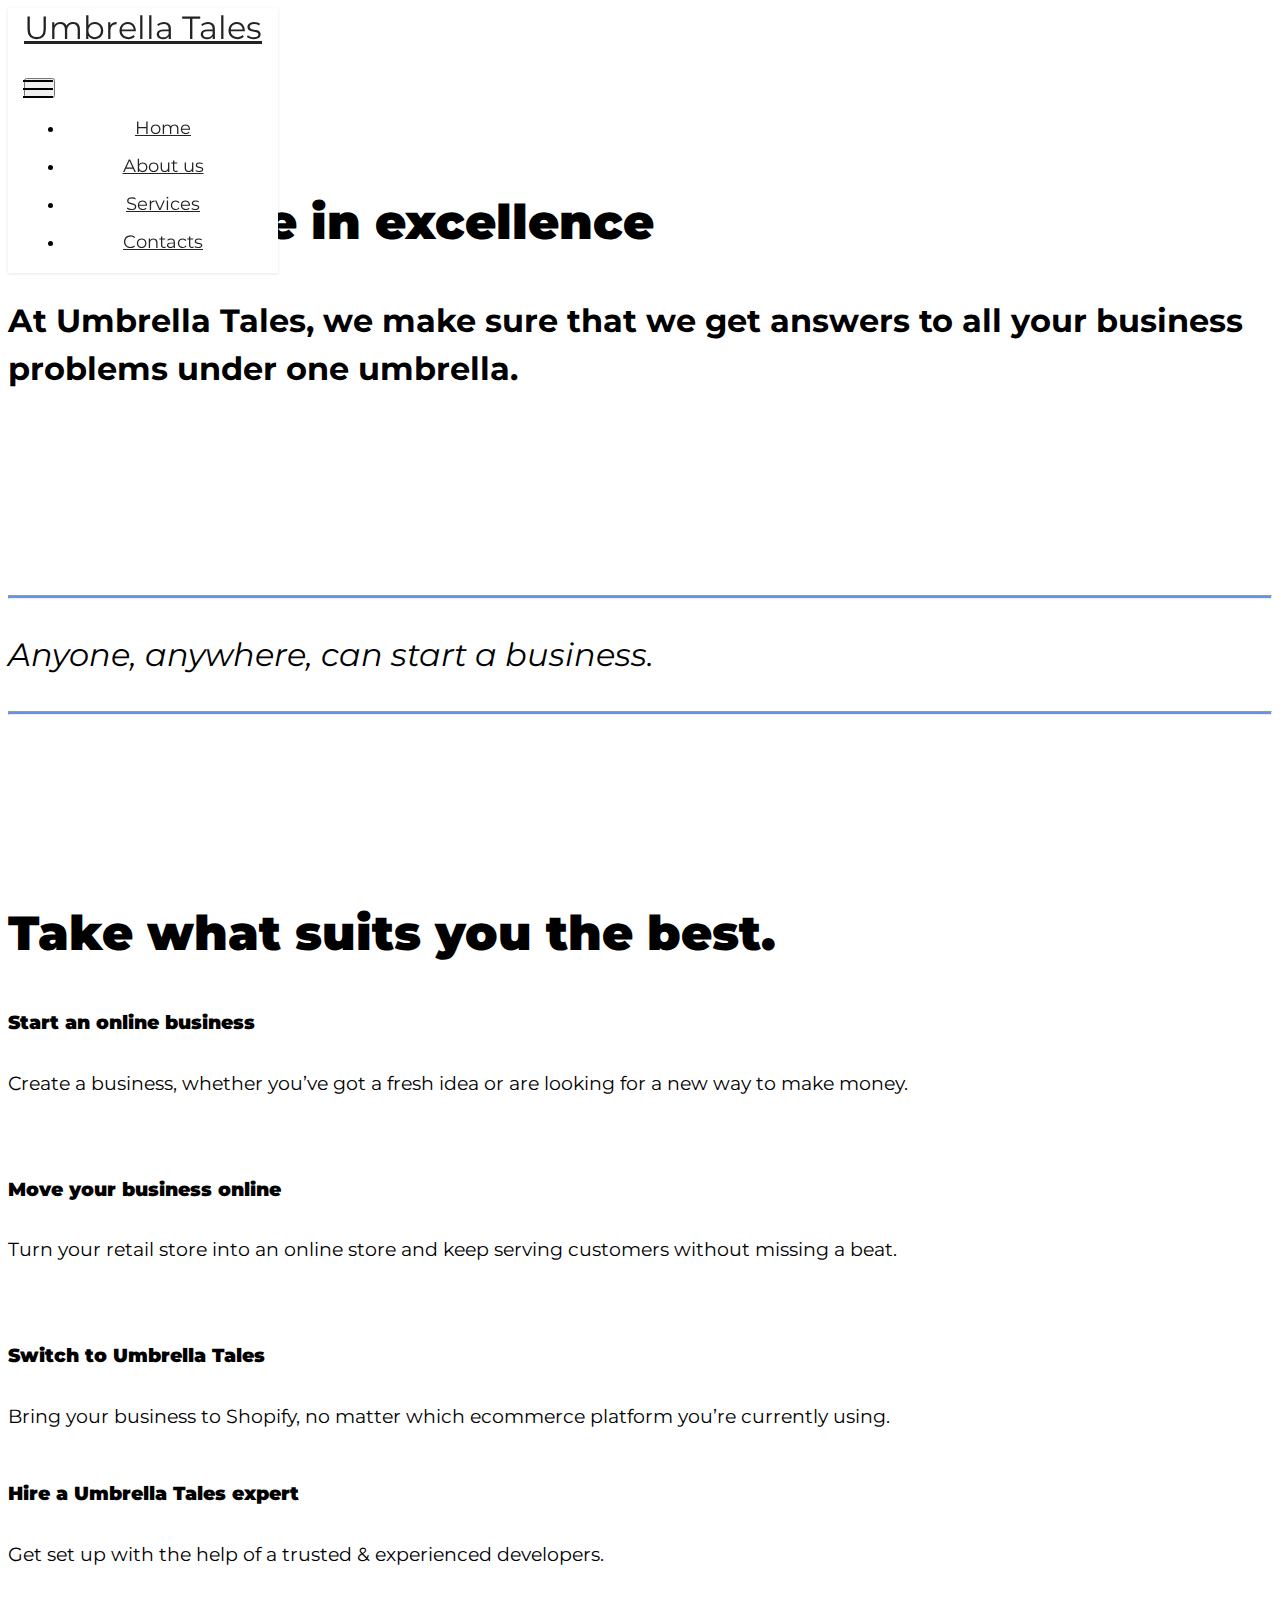
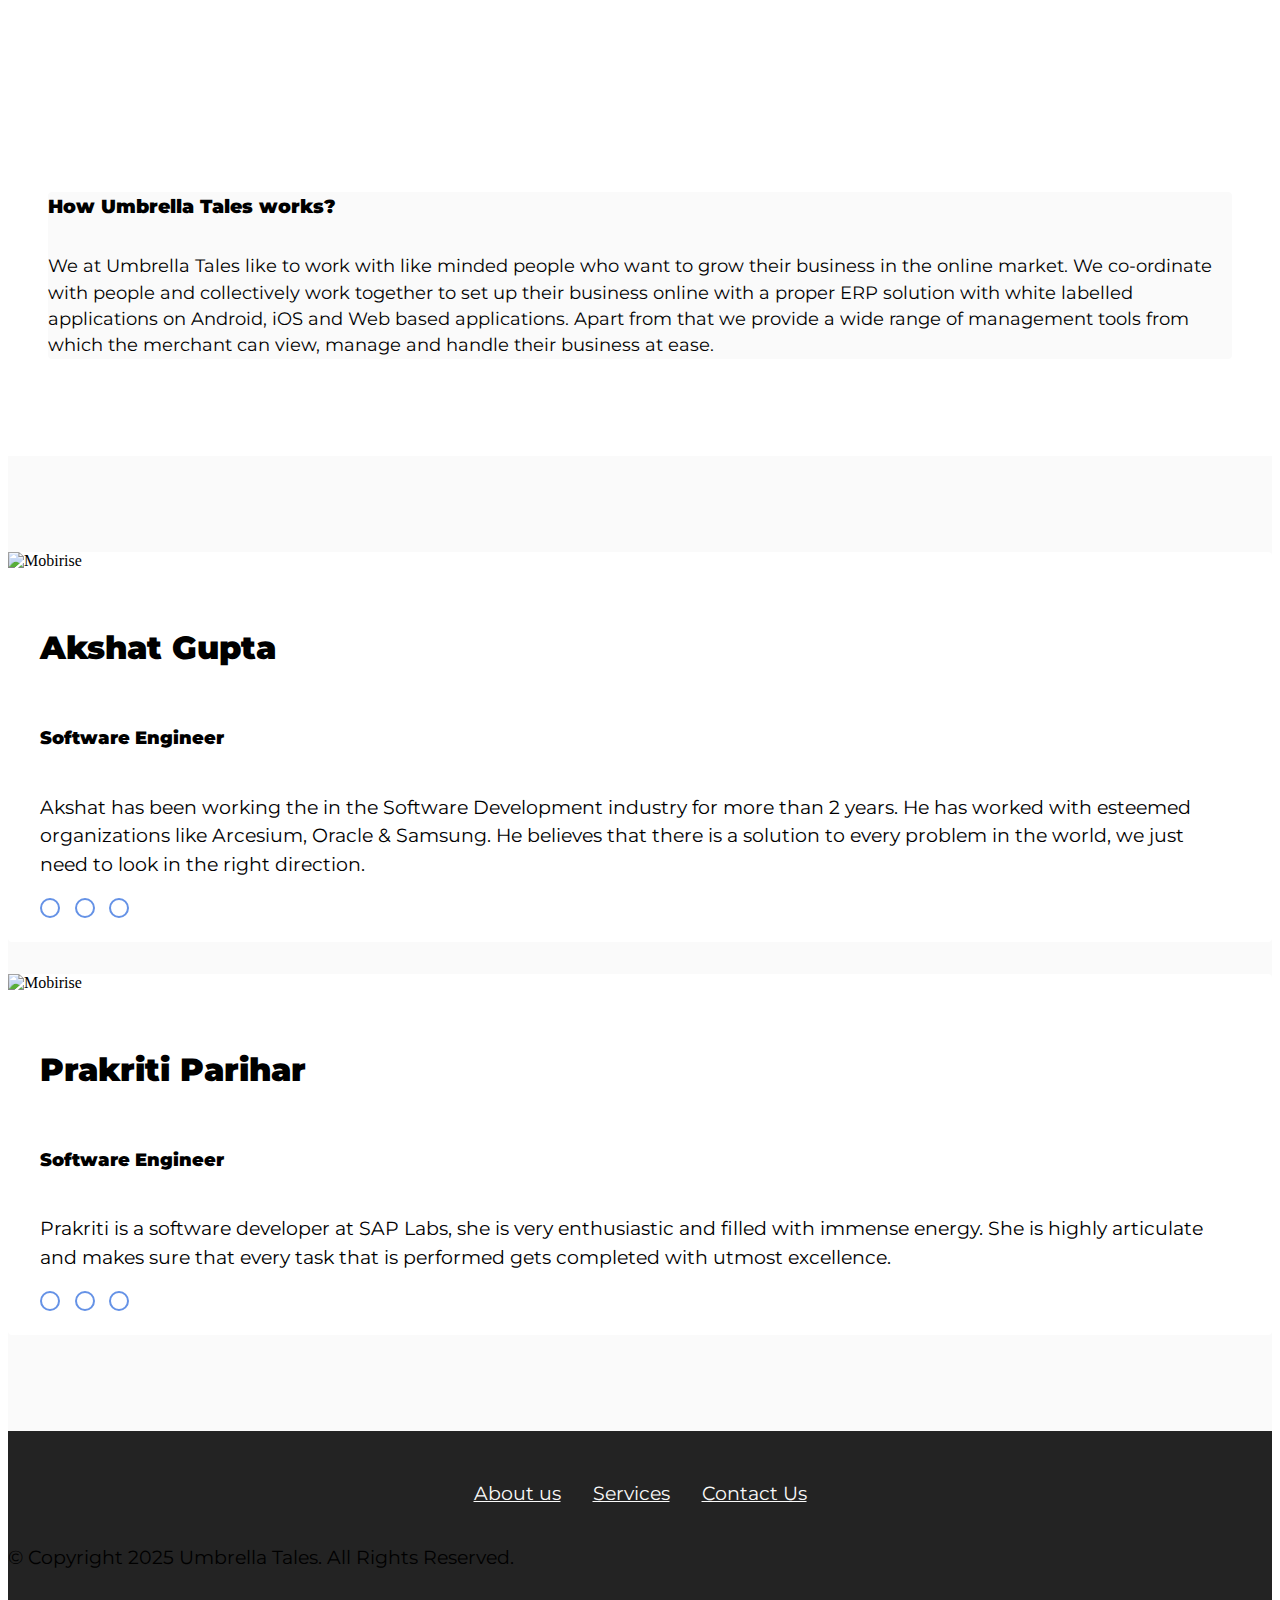
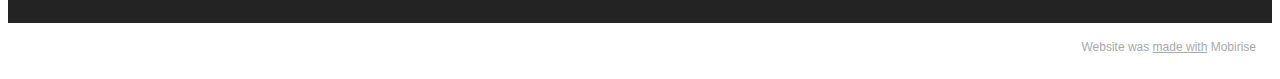
==== aboutUs.html @ 33c02006 "Contact Us changes" ====
<!DOCTYPE html>
<html  >
<head>
  <!-- Site made with Mobirise Website Builder v5.4.1, https://mobirise.com -->
  <meta charset="UTF-8">
  <meta http-equiv="X-UA-Compatible" content="IE=edge">
  <meta name="generator" content="Mobirise v5.4.1, mobirise.com">
  <meta name="viewport" content="width=device-width, initial-scale=1, minimum-scale=1">
  <link rel="shortcut icon" href="assets/images/logo.png" type="image/x-icon">
  <meta name="description" content="">
  
  
  <title>About Us</title>
  <link rel="stylesheet" href="assets/web/assets/mobirise-icons2/mobirise2.css">
  <link rel="stylesheet" href="assets/bootstrap/css/bootstrap.min.css">
  <link rel="stylesheet" href="assets/bootstrap/css/bootstrap-grid.min.css">
  <link rel="stylesheet" href="assets/bootstrap/css/bootstrap-reboot.min.css">
  <link rel="stylesheet" href="assets/dropdown/css/style.css">
  <link rel="stylesheet" href="assets/socicon/css/styles.css">
  <link rel="stylesheet" href="assets/theme/css/style.css">
  <link rel="preload" href="https://fonts.googleapis.com/css?family=Montserrat:100,100i,200,200i,300,300i,400,400i,500,500i,600,600i,700,700i,800,800i,900,900i&display=swap" as="style" onload="this.onload=null;this.rel='stylesheet'">
  <noscript><link rel="stylesheet" href="https://fonts.googleapis.com/css?family=Montserrat:100,100i,200,200i,300,300i,400,400i,500,500i,600,600i,700,700i,800,800i,900,900i&display=swap"></noscript>
  <link rel="preload" as="style" href="assets/mobirise/css/mbr-additional.css"><link rel="stylesheet" href="assets/mobirise/css/mbr-additional.css" type="text/css">
  
  
  
  
</head>
<body>
  
  <section data-bs-version="5.1" class="menu menu1 cid-sIjsQqOO2I" once="menu" id="menu1-z">
    

    <nav class="navbar navbar-dropdown navbar-fixed-top navbar-expand-lg">
        <div class="container-fluid">
            <div class="navbar-brand">
                
                <span class="navbar-caption-wrap"><a class="navbar-caption text-black text-primary display-5" href="index.html">Umbrella Tales</a></span>
            </div>
            <button class="navbar-toggler" type="button" data-toggle="collapse" data-bs-toggle="collapse" data-target="#navbarSupportedContent" data-bs-target="#navbarSupportedContent" aria-controls="navbarNavAltMarkup" aria-expanded="false" aria-label="Toggle navigation">
                <div class="hamburger">
                    <span></span>
                    <span></span>
                    <span></span>
                    <span></span>
                </div>
            </button>
            <div class="collapse navbar-collapse" id="navbarSupportedContent">
                <ul class="navbar-nav nav-dropdown nav-right" data-app-modern-menu="true"><li class="nav-item"><a class="nav-link link text-black text-primary display-4" href="index.html">Home</a></li><li class="nav-item"><a class="nav-link link text-black text-primary display-4" href="aboutUs.html">
                            About us</a></li>
                    <li class="nav-item"><a class="nav-link link text-black text-primary display-4" href="services.html">
                            Services</a></li>
                    <li class="nav-item"><a class="nav-link link text-black text-primary display-4" href="contactUs.html">Contacts</a>
                    </li></ul>
                
                
            </div>
        </div>
    </nav>
</section>

<section data-bs-version="5.1" class="content4 cid-sIk89Qj0rA" id="content4-15">
    
    
    <div class="container">
        <div class="row justify-content-center">
            <div class="title col-md-12 col-lg-10">
                <h3 class="mbr-section-title mbr-fonts-style align-center mb-4 display-2">
                    <strong>We believe in excellence</strong></h3>
                <h4 class="mbr-section-subtitle align-center mbr-fonts-style mb-4 display-5">
                    At Umbrella Tales, we make sure that we get answers to all your business problems under one umbrella.</h4>
                
            </div>
        </div>
    </div>
</section>

<section data-bs-version="5.1" class="content6 cid-sIk8cfd8r8" id="content6-16">
    
    <div class="container">
        <div class="row justify-content-center">
            <div class="col-md-12 col-lg-10">
                <hr class="line">
                <p class="mbr-text align-center mbr-fonts-style my-4 display-5">
                    <em>Anyone, anywhere, can start a business.</em></p>
                <hr class="line">
            </div>
        </div>
    </div>
</section>

<section data-bs-version="5.1" class="features1 cid-sINuZLeB1u" id="features1-1b">
    

    
    <div class="container">
        <div class="row">
            <div class="col-12">
                <h3 class="mbr-section-title mbr-fonts-style align-center mb-0 display-2">
                    <strong>Take what suits you the best.</strong></h3>
                
            </div>
        </div>
        <div class="row">
            <div class="card col-12 col-md-6 col-lg-3">
                <div class="card-wrapper">
                    <div class="card-box align-center">
                        <div class="iconfont-wrapper">
                            <span class="mbr-iconfont mobi-mbri-sites mobi-mbri"></span>
                        </div>
                        <h5 class="card-title mbr-fonts-style display-7"><strong>Start an online business</strong></h5>
                        <p class="card-text mbr-fonts-style display-7">Create a business, whether you’ve got a fresh idea or are looking for a new way to make money.
<br>
<br></p>
                    </div>
                </div>
            </div>
            <div class="card col-12 col-md-6 col-lg-3">
                <div class="card-wrapper">
                    <div class="card-box align-center">
                        <div class="iconfont-wrapper">
                            <span class="mbr-iconfont mobi-mbri-shopping-bag mobi-mbri"></span>
                        </div>
                        <h5 class="card-title mbr-fonts-style display-7"><strong>Move your business online</strong></h5>
                        <p class="card-text mbr-fonts-style display-7">Turn your retail store into an online store and keep serving customers without missing a beat.
<br>
<br></p>
                    </div>
                </div>
            </div>
            <div class="card col-12 col-md-6 col-lg-3">
                <div class="card-wrapper">
                    <div class="card-box align-center">
                        <div class="iconfont-wrapper">
                            <span class="mbr-iconfont mobi-mbri-update mobi-mbri"></span>
                        </div>
                        <h5 class="card-title mbr-fonts-style display-7"><strong>Switch to Umbrella Tales</strong></h5>
                        <p class="card-text mbr-fonts-style display-7">Bring your business to Shopify, no matter which ecommerce platform you’re currently using.<br></p>
                    </div>
                </div>
            </div>
            <div class="card col-12 col-md-6 col-lg-3">
                <div class="card-wrapper">
                    <div class="card-box align-center">
                        <div class="iconfont-wrapper">
                            <span class="mbr-iconfont mobi-mbri-users mobi-mbri"></span>
                        </div>
                        <h5 class="card-title mbr-fonts-style display-7"><strong>Hire a Umbrella Tales expert</strong></h5>
                        <p class="card-text mbr-fonts-style display-7">Get set up with the help of a trusted &amp; experienced developers.<br>
<br></p>
                    </div>
                </div>
            </div>
        </div>
    </div>
</section>

<section data-bs-version="5.1" class="content7 cid-sIk895sMRL" id="content7-14">
    
    <div class="container">
        <div class="row justify-content-center">
            <div class="col-12 col-md-10">
                <blockquote>
                <h5 class="mbr-section-title mbr-fonts-style mb-2 display-7"><strong>How Umbrella Tales works?</strong></h5>
                <p class="mbr-text mbr-fonts-style display-4">We at Umbrella Tales like to work with like minded people who want to grow their business in the online market. We co-ordinate with people and collectively work together to set up their business online with a proper ERP solution with white labelled applications on Android, iOS and Web based applications. Apart from that we provide a wide range of management tools from which the merchant can view, manage and handle their business at ease.</p></blockquote>
            </div>
        </div>
    </div>
</section>

<section data-bs-version="5.1" class="team2 cid-sIk86ZaTIo" xmlns="http://www.w3.org/1999/html" id="team2-13">
    
    
    <div class="container">
        <div class="card">
            <div class="card-wrapper">
                <div class="row align-items-center">
                    <div class="col-12 col-md-4">
                        <div class="image-wrapper">
                            <img src="assets/images/1625663175233.jpg" alt="Mobirise">
                        </div>
                    </div>
                    <div class="col-12 col-md">
                        <div class="card-box">
                            <h5 class="card-title mbr-fonts-style m-0 display-5">
                                <strong>Akshat Gupta</strong></h5>
                            <h6 class="card-subtitle mbr-fonts-style mb-3 display-4">
                                <strong>Software Engineer</strong></h6>
                            <p class="mbr-text mbr-fonts-style display-7">
                                Akshat has been working the in the Software Development industry for more than 2 years. He has worked with esteemed organizations like Arcesium, Oracle &amp; Samsung. He believes that there is a solution to every problem in the world, we just need to look in the right direction.</p>
                            <div class="social-row display-7">
                                <div class="soc-item">
                                    <a href="https://www.linkedin.com/in/gupta-akshat/" target="_blank">
                                        <span class="mbr-iconfont socicon-linkedin socicon"></span>
                                    </a>
                                </div>
                                <div class="soc-item">
                                    <a href="mailto:tales.umbrella@gmail.com">
                                        <span class="mbr-iconfont socicon-mail socicon"></span>
                                    </a>
                                </div>
                                <div class="soc-item">
                                    <a href="https://instagram.com/mobirise" target="_blank">
                                        <span class="mbr-iconfont socicon socicon-instagram"></span>
                                    </a>
                                </div>
                                
                                
                            </div>
                        </div>
                    </div>
                </div>
            </div>
        </div>
        <div class="card">
            <div class="card-wrapper">
                <div class="row align-items-center">
                    <div class="col-12 col-md-4">
                        <div class="image-wrapper">
                            <img src="assets/images/1621839331502.jpg" alt="Mobirise">
                        </div>
                    </div>
                    <div class="col-12 col-md">
                        <div class="card-box">
                            <h5 class="card-title mbr-fonts-style m-0 display-5">
                                <strong>Prakriti Parihar</strong></h5>
                            <h6 class="card-subtitle mbr-fonts-style mb-3 display-4">
                                <strong>Software Engineer</strong></h6>
                            <p class="mbr-text mbr-fonts-style display-7">
                                Prakriti is a software developer at SAP Labs, she is very enthusiastic and filled with immense energy. She is highly articulate and makes sure that every task that is performed gets completed with utmost excellence.</p>
                            <div class="social-row display-7">
                                <div class="soc-item">
                                    <a href="https://www.linkedin.com/in/prakriti-parihar/">
                                        <span class="mbr-iconfont socicon-linkedin socicon"></span>
                                    </a>
                                </div>
                                <div class="soc-item">
                                    <a href="mailto:tales.umbrella@gmail.com">
                                        <span class="mbr-iconfont socicon-mail socicon"></span>
                                    </a>
                                </div>
                                <div class="soc-item">
                                    <a href="index.html" target="_blank">
                                        <span class="mbr-iconfont socicon-instagram socicon"></span>
                                    </a>
                                </div>
                                
                                
                            </div>
                        </div>
                    </div>
                </div>
            </div>
        </div>
        
    </div>
</section>

<section data-bs-version="5.1" class="footer3 cid-sIk1EmlSX1 mbr-reveal" once="footers" id="footer3-10">

    

    

    <div class="container">
        <div class="media-container-row align-center mbr-white">
            <div class="row row-links">
                <ul class="foot-menu">
                    
                    
                    
                    
                    
                <li class="foot-menu-item mbr-fonts-style display-7">
                        <a class="text-white text-primary" href="aboutUs.html" target="_blank">About us</a>
                    </li><li class="foot-menu-item mbr-fonts-style display-7">
                        <a class="text-white text-primary" href="services.html" target="_blank">Services</a>
                    </li><li class="foot-menu-item mbr-fonts-style display-7">
                        <a class="text-white text-primary" href="contactUs.html" target="_blank">Contact Us</a>
                    </li></ul>
            </div>
            <div class="row social-row">
                <div class="social-list align-right pb-2">
                    
                    
                    
                    
                    
                    
                <div class="soc-item">
                        <a href="https://twitter.com/?lang=en">
                            <span class="mbr-iconfont mbr-iconfont-social socicon-twitter socicon"></span>
                        </a>
                    </div><div class="soc-item">
                        <a href="https://www.facebook.com/" target="_blank">
                            <span class="mbr-iconfont mbr-iconfont-social socicon-facebook socicon"></span>
                        </a>
                    </div><div class="soc-item">
                        <a href="https://www.instagram.com/" target="_blank">
                            <span class="mbr-iconfont mbr-iconfont-social socicon-instagram socicon"></span>
                        </a>
                    </div><div class="soc-item">
                        <a href="https://www.youtube.com/" target="_blank">
                            <span class="mbr-iconfont mbr-iconfont-social socicon-youtube socicon"></span>
                        </a>
                    </div></div>
            </div>
            <div class="row row-copirayt">
                <p class="mbr-text mb-0 mbr-fonts-style mbr-white align-center display-7">
                    © Copyright 2025 Umbrella Tales. All Rights Reserved.
                </p>
            </div>
        </div>
    </div>
</section><section style="background-color: #fff; font-family: -apple-system, BlinkMacSystemFont, 'Segoe UI', 'Roboto', 'Helvetica Neue', Arial, sans-serif; color:#aaa; font-size:12px; padding: 0; align-items: center; display: flex;"><a href="https://mobirise.site/m" style="flex: 1 1; height: 3rem; padding-left: 1rem;"></a><p style="flex: 0 0 auto; margin:0; padding-right:1rem;">Website was <a href="https://mobirise.site/h" style="color:#aaa;">made with</a> Mobirise</p></section><script src="assets/bootstrap/js/bootstrap.bundle.min.js"></script>  <script src="assets/smoothscroll/smooth-scroll.js"></script>  <script src="assets/ytplayer/index.js"></script>  <script src="assets/dropdown/js/navbar-dropdown.js"></script>  <script src="assets/theme/js/script.js"></script>  
  
  
</body>
</html>
---- assets/mobirise/css/mbr-additional.css ----
body {
  font-family: Jost;
}
.display-1 {
  font-family: 'Montserrat', sans-serif;
  font-size: 4.6rem;
  line-height: 1.1;
}
.display-1 > .mbr-iconfont {
  font-size: 5.75rem;
}
.display-2 {
  font-family: 'Montserrat', sans-serif;
  font-size: 3rem;
  line-height: 1.1;
}
.display-2 > .mbr-iconfont {
  font-size: 3.75rem;
}
.display-4 {
  font-family: 'Montserrat', sans-serif;
  font-size: 1.1rem;
  line-height: 1.5;
}
.display-4 > .mbr-iconfont {
  font-size: 1.375rem;
}
.display-5 {
  font-family: 'Montserrat', sans-serif;
  font-size: 2rem;
  line-height: 1.5;
}
.display-5 > .mbr-iconfont {
  font-size: 2.5rem;
}
.display-7 {
  font-family: 'Montserrat', sans-serif;
  font-size: 1.2rem;
  line-height: 1.5;
}
.display-7 > .mbr-iconfont {
  font-size: 1.5rem;
}
/* ---- Fluid typography for mobile devices ---- */
/* 1.4 - font scale ratio ( bootstrap == 1.42857 ) */
/* 100vw - current viewport width */
/* (48 - 20)  48 == 48rem == 768px, 20 == 20rem == 320px(minimal supported viewport) */
/* 0.65 - min scale variable, may vary */
@media (max-width: 992px) {
  .display-1 {
    font-size: 3.68rem;
  }
}
@media (max-width: 768px) {
  .display-1 {
    font-size: 3.22rem;
    font-size: calc( 2.26rem + (4.6 - 2.26) * ((100vw - 20rem) / (48 - 20)));
    line-height: calc( 1.1 * (2.26rem + (4.6 - 2.26) * ((100vw - 20rem) / (48 - 20))));
  }
  .display-2 {
    font-size: 2.4rem;
    font-size: calc( 1.7rem + (3 - 1.7) * ((100vw - 20rem) / (48 - 20)));
    line-height: calc( 1.3 * (1.7rem + (3 - 1.7) * ((100vw - 20rem) / (48 - 20))));
  }
  .display-4 {
    font-size: 0.88rem;
    font-size: calc( 1.0350000000000001rem + (1.1 - 1.0350000000000001) * ((100vw - 20rem) / (48 - 20)));
    line-height: calc( 1.4 * (1.0350000000000001rem + (1.1 - 1.0350000000000001) * ((100vw - 20rem) / (48 - 20))));
  }
  .display-5 {
    font-size: 1.6rem;
    font-size: calc( 1.35rem + (2 - 1.35) * ((100vw - 20rem) / (48 - 20)));
    line-height: calc( 1.4 * (1.35rem + (2 - 1.35) * ((100vw - 20rem) / (48 - 20))));
  }
  .display-7 {
    font-size: 0.96rem;
    font-size: calc( 1.07rem + (1.2 - 1.07) * ((100vw - 20rem) / (48 - 20)));
    line-height: calc( 1.4 * (1.07rem + (1.2 - 1.07) * ((100vw - 20rem) / (48 - 20))));
  }
}
/* Buttons */
.btn {
  padding: 0.6rem 1.2rem;
  border-radius: 4px;
}
.btn-sm {
  padding: 0.6rem 1.2rem;
  border-radius: 4px;
}
.btn-md {
  padding: 0.6rem 1.2rem;
  border-radius: 4px;
}
.btn-lg {
  padding: 1rem 2.6rem;
  border-radius: 4px;
}
.bg-primary {
  background-color: #6592e6 !important;
}
.bg-success {
  background-color: #40b0bf !important;
}
.bg-info {
  background-color: #47b5ed !important;
}
.bg-warning {
  background-color: #ffe161 !important;
}
.bg-danger {
  background-color: #ff9966 !important;
}
.btn-primary,
.btn-primary:active {
  background-color: #6592e6 !important;
  border-color: #6592e6 !important;
  color: #ffffff !important;
  box-shadow: 0 2px 2px 0 rgba(0, 0, 0, 0.2);
}
.btn-primary:hover,
.btn-primary:focus,
.btn-primary.focus,
.btn-primary.active {
  color: #ffffff !important;
  background-color: #2260d2 !important;
  border-color: #2260d2 !important;
  box-shadow: 0 2px 5px 0 rgba(0, 0, 0, 0.2);
}
.btn-primary.disabled,
.btn-primary:disabled {
  color: #ffffff !important;
  background-color: #2260d2 !important;
  border-color: #2260d2 !important;
}
.btn-secondary,
.btn-secondary:active {
  background-color: #ff6666 !important;
  border-color: #ff6666 !important;
  color: #ffffff !important;
  box-shadow: 0 2px 2px 0 rgba(0, 0, 0, 0.2);
}
.btn-secondary:hover,
.btn-secondary:focus,
.btn-secondary.focus,
.btn-secondary.active {
  color: #ffffff !important;
  background-color: #ff0f0f !important;
  border-color: #ff0f0f !important;
  box-shadow: 0 2px 5px 0 rgba(0, 0, 0, 0.2);
}
.btn-secondary.disabled,
.btn-secondary:disabled {
  color: #ffffff !important;
  background-color: #ff0f0f !important;
  border-color: #ff0f0f !important;
}
.btn-info,
.btn-info:active {
  background-color: #47b5ed !important;
  border-color: #47b5ed !important;
  color: #ffffff !important;
  box-shadow: 0 2px 2px 0 rgba(0, 0, 0, 0.2);
}
.btn-info:hover,
.btn-info:focus,
.btn-info.focus,
.btn-info.active {
  color: #ffffff !important;
  background-color: #148cca !important;
  border-color: #148cca !important;
  box-shadow: 0 2px 5px 0 rgba(0, 0, 0, 0.2);
}
.btn-info.disabled,
.btn-info:disabled {
  color: #ffffff !important;
  background-color: #148cca !important;
  border-color: #148cca !important;
}
.btn-success,
.btn-success:active {
  background-color: #40b0bf !important;
  border-color: #40b0bf !important;
  color: #ffffff !important;
  box-shadow: 0 2px 2px 0 rgba(0, 0, 0, 0.2);
}
.btn-success:hover,
.btn-success:focus,
.btn-success.focus,
.btn-success.active {
  color: #ffffff !important;
  background-color: #2a747e !important;
  border-color: #2a747e !important;
  box-shadow: 0 2px 5px 0 rgba(0, 0, 0, 0.2);
}
.btn-success.disabled,
.btn-success:disabled {
  color: #ffffff !important;
  background-color: #2a747e !important;
  border-color: #2a747e !important;
}
.btn-warning,
.btn-warning:active {
  background-color: #ffe161 !important;
  border-color: #ffe161 !important;
  color: #614f00 !important;
  box-shadow: 0 2px 2px 0 rgba(0, 0, 0, 0.2);
}
.btn-warning:hover,
.btn-warning:focus,
.btn-warning.focus,
.btn-warning.active {
  color: #0a0800 !important;
  background-color: #ffd10a !important;
  border-color: #ffd10a !important;
  box-shadow: 0 2px 5px 0 rgba(0, 0, 0, 0.2);
}
.btn-warning.disabled,
.btn-warning:disabled {
  color: #614f00 !important;
  background-color: #ffd10a !important;
  border-color: #ffd10a !important;
}
.btn-danger,
.btn-danger:active {
  background-color: #ff9966 !important;
  border-color: #ff9966 !important;
  color: #ffffff !important;
  box-shadow: 0 2px 2px 0 rgba(0, 0, 0, 0.2);
}
.btn-danger:hover,
.btn-danger:focus,
.btn-danger.focus,
.btn-danger.active {
  color: #ffffff !important;
  background-color: #ff5f0f !important;
  border-color: #ff5f0f !important;
  box-shadow: 0 2px 5px 0 rgba(0, 0, 0, 0.2);
}
.btn-danger.disabled,
.btn-danger:disabled {
  color: #ffffff !important;
  background-color: #ff5f0f !important;
  border-color: #ff5f0f !important;
}
.btn-white,
.btn-white:active {
  background-color: #fafafa !important;
  border-color: #fafafa !important;
  color: #7a7a7a !important;
  box-shadow: 0 2px 2px 0 rgba(0, 0, 0, 0.2);
}
.btn-white:hover,
.btn-white:focus,
.btn-white.focus,
.btn-white.active {
  color: #4f4f4f !important;
  background-color: #cfcfcf !important;
  border-color: #cfcfcf !important;
  box-shadow: 0 2px 5px 0 rgba(0, 0, 0, 0.2);
}
.btn-white.disabled,
.btn-white:disabled {
  color: #7a7a7a !important;
  background-color: #cfcfcf !important;
  border-color: #cfcfcf !important;
}
.btn-black,
.btn-black:active {
  background-color: #232323 !important;
  border-color: #232323 !important;
  color: #ffffff !important;
  box-shadow: 0 2px 2px 0 rgba(0, 0, 0, 0.2);
}
.btn-black:hover,
.btn-black:focus,
.btn-black.focus,
.btn-black.active {
  color: #ffffff !important;
  background-color: #000000 !important;
  border-color: #000000 !important;
  box-shadow: 0 2px 5px 0 rgba(0, 0, 0, 0.2);
}
.btn-black.disabled,
.btn-black:disabled {
  color: #ffffff !important;
  background-color: #000000 !important;
  border-color: #000000 !important;
}
.btn-primary-outline,
.btn-primary-outline:active {
  background-color: transparent !important;
  border-color: transparent;
  color: #6592e6;
}
.btn-primary-outline:hover,
.btn-primary-outline:focus,
.btn-primary-outline.focus,
.btn-primary-outline.active {
  color: #2260d2 !important;
  background-color: transparent!important;
  border-color: transparent!important;
  box-shadow: none!important;
}
.btn-primary-outline.disabled,
.btn-primary-outline:disabled {
  color: #ffffff !important;
  background-color: #6592e6 !important;
  border-color: #6592e6 !important;
}
.btn-secondary-outline,
.btn-secondary-outline:active {
  background-color: transparent !important;
  border-color: transparent;
  color: #ff6666;
}
.btn-secondary-outline:hover,
.btn-secondary-outline:focus,
.btn-secondary-outline.focus,
.btn-secondary-outline.active {
  color: #ff0f0f !important;
  background-color: transparent!important;
  border-color: transparent!important;
  box-shadow: none!important;
}
.btn-secondary-outline.disabled,
.btn-secondary-outline:disabled {
  color: #ffffff !important;
  background-color: #ff6666 !important;
  border-color: #ff6666 !important;
}
.btn-info-outline,
.btn-info-outline:active {
  background-color: transparent !important;
  border-color: transparent;
  color: #47b5ed;
}
.btn-info-outline:hover,
.btn-info-outline:focus,
.btn-info-outline.focus,
.btn-info-outline.active {
  color: #148cca !important;
  background-color: transparent!important;
  border-color: transparent!important;
  box-shadow: none!important;
}
.btn-info-outline.disabled,
.btn-info-outline:disabled {
  color: #ffffff !important;
  background-color: #47b5ed !important;
  border-color: #47b5ed !important;
}
.btn-success-outline,
.btn-success-outline:active {
  background-color: transparent !important;
  border-color: transparent;
  color: #40b0bf;
}
.btn-success-outline:hover,
.btn-success-outline:focus,
.btn-success-outline.focus,
.btn-success-outline.active {
  color: #2a747e !important;
  background-color: transparent!important;
  border-color: transparent!important;
  box-shadow: none!important;
}
.btn-success-outline.disabled,
.btn-success-outline:disabled {
  color: #ffffff !important;
  background-color: #40b0bf !important;
  border-color: #40b0bf !important;
}
.btn-warning-outline,
.btn-warning-outline:active {
  background-color: transparent !important;
  border-color: transparent;
  color: #ffe161;
}
.btn-warning-outline:hover,
.btn-warning-outline:focus,
.btn-warning-outline.focus,
.btn-warning-outline.active {
  color: #ffd10a !important;
  background-color: transparent!important;
  border-color: transparent!important;
  box-shadow: none!important;
}
.btn-warning-outline.disabled,
.btn-warning-outline:disabled {
  color: #614f00 !important;
  background-color: #ffe161 !important;
  border-color: #ffe161 !important;
}
.btn-danger-outline,
.btn-danger-outline:active {
  background-color: transparent !important;
  border-color: transparent;
  color: #ff9966;
}
.btn-danger-outline:hover,
.btn-danger-outline:focus,
.btn-danger-outline.focus,
.btn-danger-outline.active {
  color: #ff5f0f !important;
  background-color: transparent!important;
  border-color: transparent!important;
  box-shadow: none!important;
}
.btn-danger-outline.disabled,
.btn-danger-outline:disabled {
  color: #ffffff !important;
  background-color: #ff9966 !important;
  border-color: #ff9966 !important;
}
.btn-black-outline,
.btn-black-outline:active {
  background-color: transparent !important;
  border-color: transparent;
  color: #232323;
}
.btn-black-outline:hover,
.btn-black-outline:focus,
.btn-black-outline.focus,
.btn-black-outline.active {
  color: #000000 !important;
  background-color: transparent!important;
  border-color: transparent!important;
  box-shadow: none!important;
}
.btn-black-outline.disabled,
.btn-black-outline:disabled {
  color: #ffffff !important;
  background-color: #232323 !important;
  border-color: #232323 !important;
}
.btn-white-outline,
.btn-white-outline:active {
  background-color: transparent !important;
  border-color: transparent;
  color: #fafafa;
}
.btn-white-outline:hover,
.btn-white-outline:focus,
.btn-white-outline.focus,
.btn-white-outline.active {
  color: #cfcfcf !important;
  background-color: transparent!important;
  border-color: transparent!important;
  box-shadow: none!important;
}
.btn-white-outline.disabled,
.btn-white-outline:disabled {
  color: #7a7a7a !important;
  background-color: #fafafa !important;
  border-color: #fafafa !important;
}
.text-primary {
  color: #6592e6 !important;
}
.text-secondary {
  color: #ff6666 !important;
}
.text-success {
  color: #40b0bf !important;
}
.text-info {
  color: #47b5ed !important;
}
.text-warning {
  color: #ffe161 !important;
}
.text-danger {
  color: #ff9966 !important;
}
.text-white {
  color: #fafafa !important;
}
.text-black {
  color: #232323 !important;
}
a.text-primary:hover,
a.text-primary:focus,
a.text-primary.active {
  color: #205ac5 !important;
}
a.text-secondary:hover,
a.text-secondary:focus,
a.text-secondary.active {
  color: #ff0000 !important;
}
a.text-success:hover,
a.text-success:focus,
a.text-success.active {
  color: #266a73 !important;
}
a.text-info:hover,
a.text-info:focus,
a.text-info.active {
  color: #1283bc !important;
}
a.text-warning:hover,
a.text-warning:focus,
a.text-warning.active {
  color: #facb00 !important;
}
a.text-danger:hover,
a.text-danger:focus,
a.text-danger.active {
  color: #ff5500 !important;
}
a.text-white:hover,
a.text-white:focus,
a.text-white.active {
  color: #c7c7c7 !important;
}
a.text-black:hover,
a.text-black:focus,
a.text-black.active {
  color: #000000 !important;
}
a[class*="text-"]:not(.nav-link):not(.dropdown-item):not([role]):not(.navbar-caption) {
  position: relative;
  background-image: transparent;
  background-size: 10000px 2px;
  background-repeat: no-repeat;
  background-position: 0px 1.2em;
  background-position: -10000px 1.2em;
}
a[class*="text-"]:not(.nav-link):not(.dropdown-item):not([role]):not(.navbar-caption):hover {
  transition: background-position 2s ease-in-out;
  background-image: linear-gradient(currentColor 50%, currentColor 50%);
  background-position: 0px 1.2em;
}
.nav-tabs .nav-link.active {
  color: #6592e6;
}
.nav-tabs .nav-link:not(.active) {
  color: #232323;
}
.alert-success {
  background-color: #70c770;
}
.alert-info {
  background-color: #47b5ed;
}
.alert-warning {
  background-color: #ffe161;
}
.alert-danger {
  background-color: #ff9966;
}
.mbr-gallery-filter li.active .btn {
  background-color: #6592e6;
  border-color: #6592e6;
  color: #ffffff;
}
.mbr-gallery-filter li.active .btn:focus {
  box-shadow: none;
}
a,
a:hover {
  color: #6592e6;
}
.mbr-plan-header.bg-primary .mbr-plan-subtitle,
.mbr-plan-header.bg-primary .mbr-plan-price-desc {
  color: #ffffff;
}
.mbr-plan-header.bg-success .mbr-plan-subtitle,
.mbr-plan-header.bg-success .mbr-plan-price-desc {
  color: #a0d8df;
}
.mbr-plan-header.bg-info .mbr-plan-subtitle,
.mbr-plan-header.bg-info .mbr-plan-price-desc {
  color: #ffffff;
}
.mbr-plan-header.bg-warning .mbr-plan-subtitle,
.mbr-plan-header.bg-warning .mbr-plan-price-desc {
  color: #ffffff;
}
.mbr-plan-header.bg-danger .mbr-plan-subtitle,
.mbr-plan-header.bg-danger .mbr-plan-price-desc {
  color: #ffffff;
}
/* Scroll to top button*/
.scrollToTop_wraper {
  display: none;
}
.form-control {
  font-family: 'Montserrat', sans-serif;
  font-size: 1.1rem;
  line-height: 1.5;
  font-weight: 400;
}
.form-control > .mbr-iconfont {
  font-size: 1.375rem;
}
.form-control:hover,
.form-control:focus {
  box-shadow: rgba(0, 0, 0, 0.07) 0px 1px 1px 0px, rgba(0, 0, 0, 0.07) 0px 1px 3px 0px, rgba(0, 0, 0, 0.03) 0px 0px 0px 1px;
  border-color: #6592e6 !important;
}
.form-control:-webkit-input-placeholder {
  font-family: 'Montserrat', sans-serif;
  font-size: 1.1rem;
  line-height: 1.5;
  font-weight: 400;
}
.form-control:-webkit-input-placeholder > .mbr-iconfont {
  font-size: 1.375rem;
}
blockquote {
  border-color: #6592e6;
}
/* Forms */
.jq-selectbox li:hover,
.jq-selectbox li.selected {
  background-color: #6592e6;
  color: #ffffff;
}
.jq-number__spin {
  transition: 0.25s ease;
}
.jq-number__spin:hover {
  border-color: #6592e6;
}
.jq-selectbox .jq-selectbox__trigger-arrow,
.jq-number__spin.minus:after,
.jq-number__spin.plus:after {
  transition: 0.4s;
  border-top-color: #353535;
  border-bottom-color: #353535;
}
.jq-selectbox:hover .jq-selectbox__trigger-arrow,
.jq-number__spin.minus:hover:after,
.jq-number__spin.plus:hover:after {
  border-top-color: #6592e6;
  border-bottom-color: #6592e6;
}
.xdsoft_datetimepicker .xdsoft_calendar td.xdsoft_default,
.xdsoft_datetimepicker .xdsoft_calendar td.xdsoft_current,
.xdsoft_datetimepicker .xdsoft_timepicker .xdsoft_time_box > div > div.xdsoft_current {
  color: #ffffff !important;
  background-color: #6592e6 !important;
  box-shadow: none !important;
}
.xdsoft_datetimepicker .xdsoft_calendar td:hover,
.xdsoft_datetimepicker .xdsoft_timepicker .xdsoft_time_box > div > div:hover {
  color: #000000 !important;
  background: #ff6666 !important;
  box-shadow: none !important;
}
.lazy-bg {
  background-image: none !important;
}
.lazy-placeholder:not(section),
.lazy-none {
  display: block;
  position: relative;
  padding-bottom: 56.25%;
  width: 100%;
  height: auto;
}
iframe.lazy-placeholder,
.lazy-placeholder:after {
  content: '';
  position: absolute;
  width: 200px;
  height: 200px;
  background: transparent no-repeat center;
  background-size: contain;
  top: 50%;
  left: 50%;
  transform: translateX(-50%) translateY(-50%);
  background-image: url("data:image/svg+xml;charset=UTF-8,%3csvg width='32' height='32' viewBox='0 0 64 64' xmlns='http://www.w3.org/2000/svg' stroke='%236592e6' %3e%3cg fill='none' fill-rule='evenodd'%3e%3cg transform='translate(16 16)' stroke-width='2'%3e%3ccircle stroke-opacity='.5' cx='16' cy='16' r='16'/%3e%3cpath d='M32 16c0-9.94-8.06-16-16-16'%3e%3canimateTransform attributeName='transform' type='rotate' from='0 16 16' to='360 16 16' dur='1s' repeatCount='indefinite'/%3e%3c/path%3e%3c/g%3e%3c/g%3e%3c/svg%3e");
}
section.lazy-placeholder:after {
  opacity: 0.5;
}
body {
  overflow-x: hidden;
}
a {
  transition: color 0.6s;
}
.cid-sIjsQqOO2I {
  z-index: 1000;
  width: 100%;
  position: relative;
  min-height: 60px;
}
.cid-sIjsQqOO2I nav.navbar {
  position: fixed;
}
.cid-sIjsQqOO2I .dropdown-item:before {
  font-family: Moririse2 !important;
  content: '\e966';
  display: inline-block;
  width: 0;
  position: absolute;
  left: 1rem;
  top: 0.5rem;
  margin-right: 0.5rem;
  line-height: 1;
  font-size: inherit;
  vertical-align: middle;
  text-align: center;
  overflow: hidden;
  transform: scale(0, 1);
  transition: all 0.25s ease-in-out;
}
.cid-sIjsQqOO2I .dropdown-menu {
  padding: 0;
  border-radius: 4px;
  box-shadow: 0 1px 3px 0 rgba(0, 0, 0, 0.1);
}
.cid-sIjsQqOO2I .dropdown-item {
  border-bottom: 1px solid #e6e6e6;
}
.cid-sIjsQqOO2I .dropdown-item:hover,
.cid-sIjsQqOO2I .dropdown-item:focus {
  background: #6592e6 !important;
  color: white !important;
}
.cid-sIjsQqOO2I .dropdown-item:first-child {
  border-top-left-radius: 4px;
  border-top-right-radius: 4px;
}
.cid-sIjsQqOO2I .dropdown-item:last-child {
  border-bottom: none;
  border-bottom-left-radius: 4px;
  border-bottom-right-radius: 4px;
}
.cid-sIjsQqOO2I .nav-dropdown .link {
  padding: 0 0.3em !important;
  margin: .667em 1em !important;
}
.cid-sIjsQqOO2I .nav-dropdown .link.dropdown-toggle::after {
  margin-left: 0.5rem;
  margin-top: 0.2rem;
}
.cid-sIjsQqOO2I .nav-link {
  position: relative;
}
.cid-sIjsQqOO2I .container {
  display: flex;
  margin: auto;
}
.cid-sIjsQqOO2I .iconfont-wrapper {
  color: #000000 !important;
  font-size: 1.5rem;
  padding-right: .5rem;
}
.cid-sIjsQqOO2I .dropdown-menu,
.cid-sIjsQqOO2I .navbar.opened {
  background: #ffffff !important;
}
.cid-sIjsQqOO2I .nav-item:focus,
.cid-sIjsQqOO2I .nav-link:focus {
  outline: none;
}
.cid-sIjsQqOO2I .dropdown .dropdown-menu .dropdown-item {
  width: auto;
  transition: all 0.25s ease-in-out;
}
.cid-sIjsQqOO2I .dropdown .dropdown-menu .dropdown-item::after {
  right: 0.5rem;
}
.cid-sIjsQqOO2I .dropdown .dropdown-menu .dropdown-item .mbr-iconfont {
  margin-right: .5rem;
  vertical-align: sub;
}
.cid-sIjsQqOO2I .dropdown .dropdown-menu .dropdown-item .mbr-iconfont:before {
  display: inline-block;
  transform: scale(1, 1);
  transition: all 0.25s ease-in-out;
}
.cid-sIjsQqOO2I .collapsed .dropdown-menu .dropdown-item:before {
  display: none;
}
.cid-sIjsQqOO2I .collapsed .dropdown .dropdown-menu .dropdown-item {
  padding: 0.235em 1.5em 0.235em 1.5em !important;
  transition: none;
  margin: 0 !important;
}
.cid-sIjsQqOO2I .navbar {
  min-height: 70px;
  transition: all .3s;
  border-bottom: 1px solid transparent;
  box-shadow: 0 1px 3px 0 rgba(0, 0, 0, 0.1);
  background: #ffffff;
}
.cid-sIjsQqOO2I .navbar.opened {
  transition: all .3s;
}
.cid-sIjsQqOO2I .navbar .dropdown-item {
  padding: .5rem 1.8rem;
}
.cid-sIjsQqOO2I .navbar .navbar-logo img {
  width: auto;
}
.cid-sIjsQqOO2I .navbar .navbar-collapse {
  justify-content: flex-end;
  z-index: 1;
}
.cid-sIjsQqOO2I .navbar.collapsed {
  justify-content: center;
}
.cid-sIjsQqOO2I .navbar.collapsed .nav-item .nav-link::before {
  display: none;
}
.cid-sIjsQqOO2I .navbar.collapsed.opened .dropdown-menu {
  top: 0;
}
.cid-sIjsQqOO2I .navbar.collapsed .dropdown-menu .dropdown-submenu {
  left: 0 !important;
}
.cid-sIjsQqOO2I .navbar.collapsed .dropdown-menu .dropdown-item:after {
  right: auto;
}
.cid-sIjsQqOO2I .navbar.collapsed .dropdown-menu .dropdown-toggle[data-toggle="dropdown-submenu"]:after {
  margin-left: 0.5rem;
  margin-top: 0.2rem;
  border-top: 0.35em solid;
  border-right: 0.35em solid transparent;
  border-left: 0.35em solid transparent;
  border-bottom: 0;
  top: 41%;
}
.cid-sIjsQqOO2I .navbar.collapsed ul.navbar-nav li {
  margin: auto;
}
.cid-sIjsQqOO2I .navbar.collapsed .dropdown-menu .dropdown-item {
  padding: .25rem 1.5rem;
  text-align: center;
}
.cid-sIjsQqOO2I .navbar.collapsed .icons-menu {
  padding-left: 0;
  padding-right: 0;
  padding-top: .5rem;
  padding-bottom: .5rem;
}
@media (max-width: 991px) {
  .cid-sIjsQqOO2I .navbar .nav-item .nav-link::before {
    display: none;
  }
  .cid-sIjsQqOO2I .navbar.opened .dropdown-menu {
    top: 0;
  }
  .cid-sIjsQqOO2I .navbar .dropdown-menu .dropdown-submenu {
    left: 0 !important;
  }
  .cid-sIjsQqOO2I .navbar .dropdown-menu .dropdown-item:after {
    right: auto;
  }
  .cid-sIjsQqOO2I .navbar .dropdown-menu .dropdown-toggle[data-toggle="dropdown-submenu"]:after {
    margin-left: 0.5rem;
    margin-top: 0.2rem;
    border-top: 0.35em solid;
    border-right: 0.35em solid transparent;
    border-left: 0.35em solid transparent;
    border-bottom: 0;
    top: 40%;
  }
  .cid-sIjsQqOO2I .navbar .navbar-logo img {
    height: 3rem !important;
  }
  .cid-sIjsQqOO2I .navbar ul.navbar-nav li {
    margin: auto;
  }
  .cid-sIjsQqOO2I .navbar .dropdown-menu .dropdown-item {
    padding: .25rem 1.5rem !important;
    text-align: center;
  }
  .cid-sIjsQqOO2I .navbar .navbar-brand {
    flex-shrink: initial;
    flex-basis: auto;
    word-break: break-word;
    padding-right: 2rem;
  }
  .cid-sIjsQqOO2I .navbar .navbar-toggler {
    flex-basis: auto;
  }
  .cid-sIjsQqOO2I .navbar .icons-menu {
    padding-left: 0;
    padding-top: .5rem;
    padding-bottom: .5rem;
  }
}
.cid-sIjsQqOO2I .navbar.navbar-short {
  min-height: 60px;
}
.cid-sIjsQqOO2I .navbar.navbar-short .navbar-logo img {
  height: 2.5rem !important;
}
.cid-sIjsQqOO2I .navbar.navbar-short .navbar-brand {
  min-height: 60px;
  padding: 0;
}
.cid-sIjsQqOO2I .navbar-brand {
  min-height: 70px;
  flex-shrink: 0;
  align-items: center;
  margin-right: 0;
  padding: 0;
  transition: all .3s;
  word-break: break-word;
  z-index: 1;
}
.cid-sIjsQqOO2I .navbar-brand .navbar-caption {
  line-height: inherit !important;
}
.cid-sIjsQqOO2I .navbar-brand .navbar-logo a {
  outline: none;
}
.cid-sIjsQqOO2I .dropdown-item.active,
.cid-sIjsQqOO2I .dropdown-item:active {
  background-color: transparent;
}
.cid-sIjsQqOO2I .navbar-expand-lg .navbar-nav .nav-link {
  padding: 0;
}
.cid-sIjsQqOO2I .nav-dropdown .link.dropdown-toggle {
  margin-right: 1.667em;
}
.cid-sIjsQqOO2I .nav-dropdown .link.dropdown-toggle[aria-expanded="true"] {
  margin-right: 0;
  padding: 0.667em 1.667em;
}
.cid-sIjsQqOO2I .navbar.navbar-expand-lg .dropdown .dropdown-menu {
  background: #ffffff;
}
.cid-sIjsQqOO2I .navbar.navbar-expand-lg .dropdown .dropdown-menu .dropdown-submenu {
  margin: 0;
  left: 100%;
}
.cid-sIjsQqOO2I .navbar .dropdown.open > .dropdown-menu {
  display: block;
}
.cid-sIjsQqOO2I ul.navbar-nav {
  flex-wrap: wrap;
}
.cid-sIjsQqOO2I .navbar-buttons {
  text-align: center;
  min-width: 170px;
}
.cid-sIjsQqOO2I button.navbar-toggler {
  outline: none;
  width: 31px;
  height: 20px;
  cursor: pointer;
  transition: all .2s;
  position: relative;
  align-self: center;
}
.cid-sIjsQqOO2I button.navbar-toggler .hamburger span {
  position: absolute;
  right: 0;
  width: 30px;
  height: 2px;
  border-right: 5px;
  background-color: #000000;
}
.cid-sIjsQqOO2I button.navbar-toggler .hamburger span:nth-child(1) {
  top: 0;
  transition: all .2s;
}
.cid-sIjsQqOO2I button.navbar-toggler .hamburger span:nth-child(2) {
  top: 8px;
  transition: all .15s;
}
.cid-sIjsQqOO2I button.navbar-toggler .hamburger span:nth-child(3) {
  top: 8px;
  transition: all .15s;
}
.cid-sIjsQqOO2I button.navbar-toggler .hamburger span:nth-child(4) {
  top: 16px;
  transition: all .2s;
}
.cid-sIjsQqOO2I nav.opened .hamburger span:nth-child(1) {
  top: 8px;
  width: 0;
  opacity: 0;
  right: 50%;
  transition: all .2s;
}
.cid-sIjsQqOO2I nav.opened .hamburger span:nth-child(2) {
  transform: rotate(45deg);
  transition: all .25s;
}
.cid-sIjsQqOO2I nav.opened .hamburger span:nth-child(3) {
  transform: rotate(-45deg);
  transition: all .25s;
}
.cid-sIjsQqOO2I nav.opened .hamburger span:nth-child(4) {
  top: 8px;
  width: 0;
  opacity: 0;
  right: 50%;
  transition: all .2s;
}
.cid-sIjsQqOO2I .navbar-dropdown {
  padding: 0 1rem;
  position: fixed;
}
.cid-sIjsQqOO2I a.nav-link {
  display: flex;
  align-items: center;
  justify-content: center;
}
.cid-sIjsQqOO2I .icons-menu {
  flex-wrap: nowrap;
  display: flex;
  justify-content: center;
  padding-left: 1rem;
  padding-right: 1rem;
  padding-top: 0.3rem;
  text-align: center;
}
@media screen and (-ms-high-contrast: active), (-ms-high-contrast: none) {
  .cid-sIjsQqOO2I .navbar {
    height: 70px;
  }
  .cid-sIjsQqOO2I .navbar.opened {
    height: auto;
  }
  .cid-sIjsQqOO2I .nav-item .nav-link:hover::before {
    width: 175%;
    max-width: calc(100% + 2rem);
    left: -1rem;
  }
}
.cid-sIjuHyUrGt {
  padding-top: 6rem;
  padding-bottom: 0rem;
  background-color: #ffffff;
}
.cid-sIjuHyUrGt .image-wrap img {
  width: 100%;
}
@media (min-width: 992px) {
  .cid-sIjuHyUrGt .image-wrap img {
    display: block;
    margin: auto;
    width: 80%;
  }
}
.cid-sIjzIRP5Uf {
  padding-top: 6rem;
  padding-bottom: 6rem;
  background-color: #ffffff;
}
.cid-sIjzIRP5Uf .row {
  align-items: center;
}
@media (max-width: 991px) {
  .cid-sIjzIRP5Uf .row {
    flex-direction: column-reverse;
  }
  .cid-sIjzIRP5Uf .image-wrapper {
    margin-bottom: 2rem;
  }
  .cid-sIjzIRP5Uf .card-wrapper {
    padding: 0 1rem;
  }
}
@media (min-width: 992px) {
  .cid-sIjzIRP5Uf .card-wrapper {
    padding-right: 2rem;
  }
}
.cid-sIjzIRP5Uf .image-wrapper img {
  width: 100%;
  object-fit: cover;
}
.cid-sIjzIRP5Uf .card-title {
  text-align: right;
}
.cid-sIjzIRP5Uf .mbr-text,
.cid-sIjzIRP5Uf .mbr-section-btn {
  text-align: right;
}
.cid-sIk15RK3Dt {
  padding-top: 6rem;
  padding-bottom: 6rem;
  background-color: #fafafa;
}
.cid-sIk15RK3Dt img,
.cid-sIk15RK3Dt .item-img {
  width: 100%;
  height: 100%;
  height: 300px;
  object-fit: cover;
}
.cid-sIk15RK3Dt .item:focus,
.cid-sIk15RK3Dt span:focus {
  outline: none;
}
.cid-sIk15RK3Dt .item {
  cursor: pointer;
  margin-bottom: 2rem;
}
.cid-sIk15RK3Dt .item-wrapper {
  position: relative;
  border-radius: 4px;
  background: #ffffff;
  height: 100%;
  display: flex;
  flex-flow: column nowrap;
}
@media (min-width: 992px) {
  .cid-sIk15RK3Dt .item-wrapper .item-content {
    padding: 2rem;
  }
}
@media (max-width: 991px) {
  .cid-sIk15RK3Dt .item-wrapper .item-content {
    padding: 1rem;
  }
}
.cid-sIk15RK3Dt .mbr-section-btn {
  margin-top: auto !important;
}
.cid-sIk15RK3Dt .mbr-section-title {
  color: #232323;
}
.cid-sIk15RK3Dt .mbr-text,
.cid-sIk15RK3Dt .mbr-section-btn {
  text-align: left;
}
.cid-sIk15RK3Dt .item-title {
  text-align: center;
}
.cid-sIk15RK3Dt .item-subtitle {
  text-align: left;
  color: #bbbbbb;
}
.cid-sIk4GUAcv6 {
  padding-top: 0rem;
  padding-bottom: 0rem;
  background-color: #ffffff;
}
.cid-sIk4GUAcv6 .mbr-section-subtitle {
  text-align: center;
}
.cid-sIk40wNZO5 {
  padding-top: 0rem;
  padding-bottom: 0rem;
  background-color: #ffffff;
}
@media (max-width: 991px) {
  .cid-sIk40wNZO5 .image-wrapper {
    margin-bottom: 1rem;
  }
}
.cid-sIk40wNZO5 img {
  width: 100%;
}
@media (min-width: 992px) {
  .cid-sIk40wNZO5 .text-wrapper {
    padding: 2rem;
  }
}
.cid-sIk41do0bs {
  padding-top: 0rem;
  padding-bottom: 0rem;
  background-color: #ffffff;
}
@media (max-width: 991px) {
  .cid-sIk41do0bs .image-wrapper {
    margin-bottom: 1rem;
  }
}
.cid-sIk41do0bs .row {
  flex-direction: row-reverse;
}
.cid-sIk41do0bs img {
  width: 100%;
}
@media (min-width: 992px) {
  .cid-sIk41do0bs .text-wrapper {
    padding: 2rem;
  }
}
.cid-sIk41TbZAG {
  padding-top: 0rem;
  padding-bottom: 2rem;
  background-color: #ffffff;
}
@media (max-width: 991px) {
  .cid-sIk41TbZAG .image-wrapper {
    margin-bottom: 1rem;
  }
}
.cid-sIk41TbZAG img {
  width: 100%;
}
@media (min-width: 992px) {
  .cid-sIk41TbZAG .text-wrapper {
    padding: 2rem;
  }
}
.cid-sINtWttwP9 {
  padding-top: 5rem;
  padding-bottom: 5rem;
  background-color: #ffffff;
}
.cid-sINtWttwP9 .mbr-text,
.cid-sINtWttwP9 .mbr-section-btn {
  color: #232323;
}
.cid-sINtWttwP9 .btn {
  width: 100%;
}
.cid-sINtWttwP9 .mbr-section-btn {
  margin-bottom: 1.2rem;
}
.cid-sINtWttwP9 H1 {
  text-align: center;
}
.cid-sIk1EmlSX1 {
  padding-top: 2rem;
  padding-bottom: 2rem;
  background-color: #232323;
}
.cid-sIk1EmlSX1 .row-links {
  width: 100%;
  justify-content: center;
}
.cid-sIk1EmlSX1 .social-row {
  width: 100%;
  justify-content: center;
}
.cid-sIk1EmlSX1 .media-container-row {
  flex-direction: column;
  justify-content: center;
  align-items: center;
}
.cid-sIk1EmlSX1 .media-container-row .foot-menu {
  list-style: none;
  display: flex;
  justify-content: center;
  flex-wrap: wrap;
  padding: 0;
  margin-bottom: 0;
}
.cid-sIk1EmlSX1 .media-container-row .foot-menu li {
  padding: 0 1rem 1rem 1rem;
}
.cid-sIk1EmlSX1 .media-container-row .foot-menu li p {
  margin: 0;
}
.cid-sIk1EmlSX1 .media-container-row .social-list {
  width: auto;
  padding-left: 0;
  margin-bottom: 0;
  list-style: none;
  display: flex;
  flex-wrap: wrap;
  justify-content: flex-end;
}
.cid-sIk1EmlSX1 .media-container-row .social-list .mbr-iconfont-social {
  font-size: 1.5rem;
  color: #ffffff;
}
.cid-sIk1EmlSX1 .media-container-row .social-list .soc-item {
  margin: 0 .5rem;
}
.cid-sIk1EmlSX1 .media-container-row .social-list a {
  margin: 0;
  opacity: .5;
  transition: .2s linear;
}
.cid-sIk1EmlSX1 .media-container-row .social-list a:hover {
  opacity: 1;
}
@media (max-width: 767px) {
  .cid-sIk1EmlSX1 .media-container-row .social-list {
    -webkit-justify-content: center;
    justify-content: center;
  }
}
.cid-sIk1EmlSX1 .media-container-row .row-copirayt {
  word-break: break-word;
  width: 100%;
}
.cid-sIk1EmlSX1 .media-container-row .row-copirayt p {
  width: 100%;
}
.cid-sIjsQqOO2I {
  z-index: 1000;
  width: 100%;
  position: relative;
  min-height: 60px;
}
.cid-sIjsQqOO2I nav.navbar {
  position: fixed;
}
.cid-sIjsQqOO2I .dropdown-item:before {
  font-family: Moririse2 !important;
  content: '\e966';
  display: inline-block;
  width: 0;
  position: absolute;
  left: 1rem;
  top: 0.5rem;
  margin-right: 0.5rem;
  line-height: 1;
  font-size: inherit;
  vertical-align: middle;
  text-align: center;
  overflow: hidden;
  transform: scale(0, 1);
  transition: all 0.25s ease-in-out;
}
.cid-sIjsQqOO2I .dropdown-menu {
  padding: 0;
  border-radius: 4px;
  box-shadow: 0 1px 3px 0 rgba(0, 0, 0, 0.1);
}
.cid-sIjsQqOO2I .dropdown-item {
  border-bottom: 1px solid #e6e6e6;
}
.cid-sIjsQqOO2I .dropdown-item:hover,
.cid-sIjsQqOO2I .dropdown-item:focus {
  background: #6592e6 !important;
  color: white !important;
}
.cid-sIjsQqOO2I .dropdown-item:first-child {
  border-top-left-radius: 4px;
  border-top-right-radius: 4px;
}
.cid-sIjsQqOO2I .dropdown-item:last-child {
  border-bottom: none;
  border-bottom-left-radius: 4px;
  border-bottom-right-radius: 4px;
}
.cid-sIjsQqOO2I .nav-dropdown .link {
  padding: 0 0.3em !important;
  margin: .667em 1em !important;
}
.cid-sIjsQqOO2I .nav-dropdown .link.dropdown-toggle::after {
  margin-left: 0.5rem;
  margin-top: 0.2rem;
}
.cid-sIjsQqOO2I .nav-link {
  position: relative;
}
.cid-sIjsQqOO2I .container {
  display: flex;
  margin: auto;
}
.cid-sIjsQqOO2I .iconfont-wrapper {
  color: #000000 !important;
  font-size: 1.5rem;
  padding-right: .5rem;
}
.cid-sIjsQqOO2I .dropdown-menu,
.cid-sIjsQqOO2I .navbar.opened {
  background: #ffffff !important;
}
.cid-sIjsQqOO2I .nav-item:focus,
.cid-sIjsQqOO2I .nav-link:focus {
  outline: none;
}
.cid-sIjsQqOO2I .dropdown .dropdown-menu .dropdown-item {
  width: auto;
  transition: all 0.25s ease-in-out;
}
.cid-sIjsQqOO2I .dropdown .dropdown-menu .dropdown-item::after {
  right: 0.5rem;
}
.cid-sIjsQqOO2I .dropdown .dropdown-menu .dropdown-item .mbr-iconfont {
  margin-right: .5rem;
  vertical-align: sub;
}
.cid-sIjsQqOO2I .dropdown .dropdown-menu .dropdown-item .mbr-iconfont:before {
  display: inline-block;
  transform: scale(1, 1);
  transition: all 0.25s ease-in-out;
}
.cid-sIjsQqOO2I .collapsed .dropdown-menu .dropdown-item:before {
  display: none;
}
.cid-sIjsQqOO2I .collapsed .dropdown .dropdown-menu .dropdown-item {
  padding: 0.235em 1.5em 0.235em 1.5em !important;
  transition: none;
  margin: 0 !important;
}
.cid-sIjsQqOO2I .navbar {
  min-height: 70px;
  transition: all .3s;
  border-bottom: 1px solid transparent;
  box-shadow: 0 1px 3px 0 rgba(0, 0, 0, 0.1);
  background: #ffffff;
}
.cid-sIjsQqOO2I .navbar.opened {
  transition: all .3s;
}
.cid-sIjsQqOO2I .navbar .dropdown-item {
  padding: .5rem 1.8rem;
}
.cid-sIjsQqOO2I .navbar .navbar-logo img {
  width: auto;
}
.cid-sIjsQqOO2I .navbar .navbar-collapse {
  justify-content: flex-end;
  z-index: 1;
}
.cid-sIjsQqOO2I .navbar.collapsed {
  justify-content: center;
}
.cid-sIjsQqOO2I .navbar.collapsed .nav-item .nav-link::before {
  display: none;
}
.cid-sIjsQqOO2I .navbar.collapsed.opened .dropdown-menu {
  top: 0;
}
.cid-sIjsQqOO2I .navbar.collapsed .dropdown-menu .dropdown-submenu {
  left: 0 !important;
}
.cid-sIjsQqOO2I .navbar.collapsed .dropdown-menu .dropdown-item:after {
  right: auto;
}
.cid-sIjsQqOO2I .navbar.collapsed .dropdown-menu .dropdown-toggle[data-toggle="dropdown-submenu"]:after {
  margin-left: 0.5rem;
  margin-top: 0.2rem;
  border-top: 0.35em solid;
  border-right: 0.35em solid transparent;
  border-left: 0.35em solid transparent;
  border-bottom: 0;
  top: 41%;
}
.cid-sIjsQqOO2I .navbar.collapsed ul.navbar-nav li {
  margin: auto;
}
.cid-sIjsQqOO2I .navbar.collapsed .dropdown-menu .dropdown-item {
  padding: .25rem 1.5rem;
  text-align: center;
}
.cid-sIjsQqOO2I .navbar.collapsed .icons-menu {
  padding-left: 0;
  padding-right: 0;
  padding-top: .5rem;
  padding-bottom: .5rem;
}
@media (max-width: 991px) {
  .cid-sIjsQqOO2I .navbar .nav-item .nav-link::before {
    display: none;
  }
  .cid-sIjsQqOO2I .navbar.opened .dropdown-menu {
    top: 0;
  }
  .cid-sIjsQqOO2I .navbar .dropdown-menu .dropdown-submenu {
    left: 0 !important;
  }
  .cid-sIjsQqOO2I .navbar .dropdown-menu .dropdown-item:after {
    right: auto;
  }
  .cid-sIjsQqOO2I .navbar .dropdown-menu .dropdown-toggle[data-toggle="dropdown-submenu"]:after {
    margin-left: 0.5rem;
    margin-top: 0.2rem;
    border-top: 0.35em solid;
    border-right: 0.35em solid transparent;
    border-left: 0.35em solid transparent;
    border-bottom: 0;
    top: 40%;
  }
  .cid-sIjsQqOO2I .navbar .navbar-logo img {
    height: 3rem !important;
  }
  .cid-sIjsQqOO2I .navbar ul.navbar-nav li {
    margin: auto;
  }
  .cid-sIjsQqOO2I .navbar .dropdown-menu .dropdown-item {
    padding: .25rem 1.5rem !important;
    text-align: center;
  }
  .cid-sIjsQqOO2I .navbar .navbar-brand {
    flex-shrink: initial;
    flex-basis: auto;
    word-break: break-word;
    padding-right: 2rem;
  }
  .cid-sIjsQqOO2I .navbar .navbar-toggler {
    flex-basis: auto;
  }
  .cid-sIjsQqOO2I .navbar .icons-menu {
    padding-left: 0;
    padding-top: .5rem;
    padding-bottom: .5rem;
  }
}
.cid-sIjsQqOO2I .navbar.navbar-short {
  min-height: 60px;
}
.cid-sIjsQqOO2I .navbar.navbar-short .navbar-logo img {
  height: 2.5rem !important;
}
.cid-sIjsQqOO2I .navbar.navbar-short .navbar-brand {
  min-height: 60px;
  padding: 0;
}
.cid-sIjsQqOO2I .navbar-brand {
  min-height: 70px;
  flex-shrink: 0;
  align-items: center;
  margin-right: 0;
  padding: 0;
  transition: all .3s;
  word-break: break-word;
  z-index: 1;
}
.cid-sIjsQqOO2I .navbar-brand .navbar-caption {
  line-height: inherit !important;
}
.cid-sIjsQqOO2I .navbar-brand .navbar-logo a {
  outline: none;
}
.cid-sIjsQqOO2I .dropdown-item.active,
.cid-sIjsQqOO2I .dropdown-item:active {
  background-color: transparent;
}
.cid-sIjsQqOO2I .navbar-expand-lg .navbar-nav .nav-link {
  padding: 0;
}
.cid-sIjsQqOO2I .nav-dropdown .link.dropdown-toggle {
  margin-right: 1.667em;
}
.cid-sIjsQqOO2I .nav-dropdown .link.dropdown-toggle[aria-expanded="true"] {
  margin-right: 0;
  padding: 0.667em 1.667em;
}
.cid-sIjsQqOO2I .navbar.navbar-expand-lg .dropdown .dropdown-menu {
  background: #ffffff;
}
.cid-sIjsQqOO2I .navbar.navbar-expand-lg .dropdown .dropdown-menu .dropdown-submenu {
  margin: 0;
  left: 100%;
}
.cid-sIjsQqOO2I .navbar .dropdown.open > .dropdown-menu {
  display: block;
}
.cid-sIjsQqOO2I ul.navbar-nav {
  flex-wrap: wrap;
}
.cid-sIjsQqOO2I .navbar-buttons {
  text-align: center;
  min-width: 170px;
}
.cid-sIjsQqOO2I button.navbar-toggler {
  outline: none;
  width: 31px;
  height: 20px;
  cursor: pointer;
  transition: all .2s;
  position: relative;
  align-self: center;
}
.cid-sIjsQqOO2I button.navbar-toggler .hamburger span {
  position: absolute;
  right: 0;
  width: 30px;
  height: 2px;
  border-right: 5px;
  background-color: #000000;
}
.cid-sIjsQqOO2I button.navbar-toggler .hamburger span:nth-child(1) {
  top: 0;
  transition: all .2s;
}
.cid-sIjsQqOO2I button.navbar-toggler .hamburger span:nth-child(2) {
  top: 8px;
  transition: all .15s;
}
.cid-sIjsQqOO2I button.navbar-toggler .hamburger span:nth-child(3) {
  top: 8px;
  transition: all .15s;
}
.cid-sIjsQqOO2I button.navbar-toggler .hamburger span:nth-child(4) {
  top: 16px;
  transition: all .2s;
}
.cid-sIjsQqOO2I nav.opened .hamburger span:nth-child(1) {
  top: 8px;
  width: 0;
  opacity: 0;
  right: 50%;
  transition: all .2s;
}
.cid-sIjsQqOO2I nav.opened .hamburger span:nth-child(2) {
  transform: rotate(45deg);
  transition: all .25s;
}
.cid-sIjsQqOO2I nav.opened .hamburger span:nth-child(3) {
  transform: rotate(-45deg);
  transition: all .25s;
}
.cid-sIjsQqOO2I nav.opened .hamburger span:nth-child(4) {
  top: 8px;
  width: 0;
  opacity: 0;
  right: 50%;
  transition: all .2s;
}
.cid-sIjsQqOO2I .navbar-dropdown {
  padding: 0 1rem;
  position: fixed;
}
.cid-sIjsQqOO2I a.nav-link {
  display: flex;
  align-items: center;
  justify-content: center;
}
.cid-sIjsQqOO2I .icons-menu {
  flex-wrap: nowrap;
  display: flex;
  justify-content: center;
  padding-left: 1rem;
  padding-right: 1rem;
  padding-top: 0.3rem;
  text-align: center;
}
@media screen and (-ms-high-contrast: active), (-ms-high-contrast: none) {
  .cid-sIjsQqOO2I .navbar {
    height: 70px;
  }
  .cid-sIjsQqOO2I .navbar.opened {
    height: auto;
  }
  .cid-sIjsQqOO2I .nav-item .nav-link:hover::before {
    width: 175%;
    max-width: calc(100% + 2rem);
    left: -1rem;
  }
}
.cid-sIk89Qj0rA {
  padding-top: 5rem;
  padding-bottom: 5rem;
  background-color: #ffffff;
}
.cid-sIk8cfd8r8 {
  padding-top: 5rem;
  padding-bottom: 5rem;
  background-color: #ffffff;
}
.cid-sIk8cfd8r8 .line {
  background-color: #6592e6;
  align: center;
  height: 2px;
  margin: 0 auto;
}
.cid-sINuZLeB1u {
  padding-top: 4rem;
  padding-bottom: 4rem;
  background-color: #ffffff;
}
@media (min-width: 1500px) {
  .cid-sINuZLeB1u .container {
    max-width: 1400px;
  }
}
.cid-sINuZLeB1u .mbr-iconfont {
  display: block;
  font-size: 5rem;
  color: #000000;
  margin-bottom: 2rem;
}
.cid-sINuZLeB1u .card-wrapper {
  margin-top: 3rem;
}
.cid-sINuZLeB1u .row {
  justify-content: center;
}
.cid-sIk895sMRL {
  padding-top: 5rem;
  padding-bottom: 5rem;
  background-color: #ffffff;
}
.cid-sIk895sMRL blockquote {
  border-color: #ff6666;
  border-radius: 4px;
  background-color: #fafafa;
}
.cid-sIk86ZaTIo {
  padding-top: 6rem;
  padding-bottom: 6rem;
  background-color: #fafafa;
}
.cid-sIk86ZaTIo .card:not(:nth-last-child(1)) {
  margin-bottom: 2rem;
}
.cid-sIk86ZaTIo .card-wrapper {
  background-color: #ffffff;
  border-radius: 4px;
}
.cid-sIk86ZaTIo .image-wrapper img {
  width: 100%;
  object-fit: cover;
}
.cid-sIk86ZaTIo .social-row .soc-item {
  display: inline-block;
  text-align: center;
  border-radius: 50%;
  margin-right: 0.6rem;
  margin-bottom: 1rem;
  padding: 0.5rem;
  border: 2px solid #6592e6;
  transition: all 0.3s;
}
.cid-sIk86ZaTIo .social-row .soc-item .mbr-iconfont {
  display: flex;
  justify-content: center;
  align-content: center;
  color: #6592e6;
  font-size: 1.5rem;
  transition: all 0.3s;
}
.cid-sIk86ZaTIo .social-row .soc-item:hover {
  background-color: #6592e6;
}
.cid-sIk86ZaTIo .social-row .soc-item:hover .mbr-iconfont {
  color: #ffffff;
}
@media (max-width: 767px) {
  .cid-sIk86ZaTIo .card-box {
    padding: 1rem;
  }
}
@media (min-width: 768px) {
  .cid-sIk86ZaTIo .card-box {
    padding-right: 2rem;
  }
}
@media (min-width: 992px) {
  .cid-sIk86ZaTIo .card-box {
    padding-left: 2rem;
    padding-right: 4rem;
  }
}
.cid-sIk1EmlSX1 {
  padding-top: 2rem;
  padding-bottom: 2rem;
  background-color: #232323;
}
.cid-sIk1EmlSX1 .row-links {
  width: 100%;
  justify-content: center;
}
.cid-sIk1EmlSX1 .social-row {
  width: 100%;
  justify-content: center;
}
.cid-sIk1EmlSX1 .media-container-row {
  flex-direction: column;
  justify-content: center;
  align-items: center;
}
.cid-sIk1EmlSX1 .media-container-row .foot-menu {
  list-style: none;
  display: flex;
  justify-content: center;
  flex-wrap: wrap;
  padding: 0;
  margin-bottom: 0;
}
.cid-sIk1EmlSX1 .media-container-row .foot-menu li {
  padding: 0 1rem 1rem 1rem;
}
.cid-sIk1EmlSX1 .media-container-row .foot-menu li p {
  margin: 0;
}
.cid-sIk1EmlSX1 .media-container-row .social-list {
  width: auto;
  padding-left: 0;
  margin-bottom: 0;
  list-style: none;
  display: flex;
  flex-wrap: wrap;
  justify-content: flex-end;
}
.cid-sIk1EmlSX1 .media-container-row .social-list .mbr-iconfont-social {
  font-size: 1.5rem;
  color: #ffffff;
}
.cid-sIk1EmlSX1 .media-container-row .social-list .soc-item {
  margin: 0 .5rem;
}
.cid-sIk1EmlSX1 .media-container-row .social-list a {
  margin: 0;
  opacity: .5;
  transition: .2s linear;
}
.cid-sIk1EmlSX1 .media-container-row .social-list a:hover {
  opacity: 1;
}
@media (max-width: 767px) {
  .cid-sIk1EmlSX1 .media-container-row .social-list {
    -webkit-justify-content: center;
    justify-content: center;
  }
}
.cid-sIk1EmlSX1 .media-container-row .row-copirayt {
  word-break: break-word;
  width: 100%;
}
.cid-sIk1EmlSX1 .media-container-row .row-copirayt p {
  width: 100%;
}
.cid-sIjsQqOO2I {
  z-index: 1000;
  width: 100%;
  position: relative;
  min-height: 60px;
}
.cid-sIjsQqOO2I nav.navbar {
  position: fixed;
}
.cid-sIjsQqOO2I .dropdown-item:before {
  font-family: Moririse2 !important;
  content: '\e966';
  display: inline-block;
  width: 0;
  position: absolute;
  left: 1rem;
  top: 0.5rem;
  margin-right: 0.5rem;
  line-height: 1;
  font-size: inherit;
  vertical-align: middle;
  text-align: center;
  overflow: hidden;
  transform: scale(0, 1);
  transition: all 0.25s ease-in-out;
}
.cid-sIjsQqOO2I .dropdown-menu {
  padding: 0;
  border-radius: 4px;
  box-shadow: 0 1px 3px 0 rgba(0, 0, 0, 0.1);
}
.cid-sIjsQqOO2I .dropdown-item {
  border-bottom: 1px solid #e6e6e6;
}
.cid-sIjsQqOO2I .dropdown-item:hover,
.cid-sIjsQqOO2I .dropdown-item:focus {
  background: #6592e6 !important;
  color: white !important;
}
.cid-sIjsQqOO2I .dropdown-item:first-child {
  border-top-left-radius: 4px;
  border-top-right-radius: 4px;
}
.cid-sIjsQqOO2I .dropdown-item:last-child {
  border-bottom: none;
  border-bottom-left-radius: 4px;
  border-bottom-right-radius: 4px;
}
.cid-sIjsQqOO2I .nav-dropdown .link {
  padding: 0 0.3em !important;
  margin: .667em 1em !important;
}
.cid-sIjsQqOO2I .nav-dropdown .link.dropdown-toggle::after {
  margin-left: 0.5rem;
  margin-top: 0.2rem;
}
.cid-sIjsQqOO2I .nav-link {
  position: relative;
}
.cid-sIjsQqOO2I .container {
  display: flex;
  margin: auto;
}
.cid-sIjsQqOO2I .iconfont-wrapper {
  color: #000000 !important;
  font-size: 1.5rem;
  padding-right: .5rem;
}
.cid-sIjsQqOO2I .dropdown-menu,
.cid-sIjsQqOO2I .navbar.opened {
  background: #ffffff !important;
}
.cid-sIjsQqOO2I .nav-item:focus,
.cid-sIjsQqOO2I .nav-link:focus {
  outline: none;
}
.cid-sIjsQqOO2I .dropdown .dropdown-menu .dropdown-item {
  width: auto;
  transition: all 0.25s ease-in-out;
}
.cid-sIjsQqOO2I .dropdown .dropdown-menu .dropdown-item::after {
  right: 0.5rem;
}
.cid-sIjsQqOO2I .dropdown .dropdown-menu .dropdown-item .mbr-iconfont {
  margin-right: .5rem;
  vertical-align: sub;
}
.cid-sIjsQqOO2I .dropdown .dropdown-menu .dropdown-item .mbr-iconfont:before {
  display: inline-block;
  transform: scale(1, 1);
  transition: all 0.25s ease-in-out;
}
.cid-sIjsQqOO2I .collapsed .dropdown-menu .dropdown-item:before {
  display: none;
}
.cid-sIjsQqOO2I .collapsed .dropdown .dropdown-menu .dropdown-item {
  padding: 0.235em 1.5em 0.235em 1.5em !important;
  transition: none;
  margin: 0 !important;
}
.cid-sIjsQqOO2I .navbar {
  min-height: 70px;
  transition: all .3s;
  border-bottom: 1px solid transparent;
  box-shadow: 0 1px 3px 0 rgba(0, 0, 0, 0.1);
  background: #ffffff;
}
.cid-sIjsQqOO2I .navbar.opened {
  transition: all .3s;
}
.cid-sIjsQqOO2I .navbar .dropdown-item {
  padding: .5rem 1.8rem;
}
.cid-sIjsQqOO2I .navbar .navbar-logo img {
  width: auto;
}
.cid-sIjsQqOO2I .navbar .navbar-collapse {
  justify-content: flex-end;
  z-index: 1;
}
.cid-sIjsQqOO2I .navbar.collapsed {
  justify-content: center;
}
.cid-sIjsQqOO2I .navbar.collapsed .nav-item .nav-link::before {
  display: none;
}
.cid-sIjsQqOO2I .navbar.collapsed.opened .dropdown-menu {
  top: 0;
}
.cid-sIjsQqOO2I .navbar.collapsed .dropdown-menu .dropdown-submenu {
  left: 0 !important;
}
.cid-sIjsQqOO2I .navbar.collapsed .dropdown-menu .dropdown-item:after {
  right: auto;
}
.cid-sIjsQqOO2I .navbar.collapsed .dropdown-menu .dropdown-toggle[data-toggle="dropdown-submenu"]:after {
  margin-left: 0.5rem;
  margin-top: 0.2rem;
  border-top: 0.35em solid;
  border-right: 0.35em solid transparent;
  border-left: 0.35em solid transparent;
  border-bottom: 0;
  top: 41%;
}
.cid-sIjsQqOO2I .navbar.collapsed ul.navbar-nav li {
  margin: auto;
}
.cid-sIjsQqOO2I .navbar.collapsed .dropdown-menu .dropdown-item {
  padding: .25rem 1.5rem;
  text-align: center;
}
.cid-sIjsQqOO2I .navbar.collapsed .icons-menu {
  padding-left: 0;
  padding-right: 0;
  padding-top: .5rem;
  padding-bottom: .5rem;
}
@media (max-width: 991px) {
  .cid-sIjsQqOO2I .navbar .nav-item .nav-link::before {
    display: none;
  }
  .cid-sIjsQqOO2I .navbar.opened .dropdown-menu {
    top: 0;
  }
  .cid-sIjsQqOO2I .navbar .dropdown-menu .dropdown-submenu {
    left: 0 !important;
  }
  .cid-sIjsQqOO2I .navbar .dropdown-menu .dropdown-item:after {
    right: auto;
  }
  .cid-sIjsQqOO2I .navbar .dropdown-menu .dropdown-toggle[data-toggle="dropdown-submenu"]:after {
    margin-left: 0.5rem;
    margin-top: 0.2rem;
    border-top: 0.35em solid;
    border-right: 0.35em solid transparent;
    border-left: 0.35em solid transparent;
    border-bottom: 0;
    top: 40%;
  }
  .cid-sIjsQqOO2I .navbar .navbar-logo img {
    height: 3rem !important;
  }
  .cid-sIjsQqOO2I .navbar ul.navbar-nav li {
    margin: auto;
  }
  .cid-sIjsQqOO2I .navbar .dropdown-menu .dropdown-item {
    padding: .25rem 1.5rem !important;
    text-align: center;
  }
  .cid-sIjsQqOO2I .navbar .navbar-brand {
    flex-shrink: initial;
    flex-basis: auto;
    word-break: break-word;
    padding-right: 2rem;
  }
  .cid-sIjsQqOO2I .navbar .navbar-toggler {
    flex-basis: auto;
  }
  .cid-sIjsQqOO2I .navbar .icons-menu {
    padding-left: 0;
    padding-top: .5rem;
    padding-bottom: .5rem;
  }
}
.cid-sIjsQqOO2I .navbar.navbar-short {
  min-height: 60px;
}
.cid-sIjsQqOO2I .navbar.navbar-short .navbar-logo img {
  height: 2.5rem !important;
}
.cid-sIjsQqOO2I .navbar.navbar-short .navbar-brand {
  min-height: 60px;
  padding: 0;
}
.cid-sIjsQqOO2I .navbar-brand {
  min-height: 70px;
  flex-shrink: 0;
  align-items: center;
  margin-right: 0;
  padding: 0;
  transition: all .3s;
  word-break: break-word;
  z-index: 1;
}
.cid-sIjsQqOO2I .navbar-brand .navbar-caption {
  line-height: inherit !important;
}
.cid-sIjsQqOO2I .navbar-brand .navbar-logo a {
  outline: none;
}
.cid-sIjsQqOO2I .dropdown-item.active,
.cid-sIjsQqOO2I .dropdown-item:active {
  background-color: transparent;
}
.cid-sIjsQqOO2I .navbar-expand-lg .navbar-nav .nav-link {
  padding: 0;
}
.cid-sIjsQqOO2I .nav-dropdown .link.dropdown-toggle {
  margin-right: 1.667em;
}
.cid-sIjsQqOO2I .nav-dropdown .link.dropdown-toggle[aria-expanded="true"] {
  margin-right: 0;
  padding: 0.667em 1.667em;
}
.cid-sIjsQqOO2I .navbar.navbar-expand-lg .dropdown .dropdown-menu {
  background: #ffffff;
}
.cid-sIjsQqOO2I .navbar.navbar-expand-lg .dropdown .dropdown-menu .dropdown-submenu {
  margin: 0;
  left: 100%;
}
.cid-sIjsQqOO2I .navbar .dropdown.open > .dropdown-menu {
  display: block;
}
.cid-sIjsQqOO2I ul.navbar-nav {
  flex-wrap: wrap;
}
.cid-sIjsQqOO2I .navbar-buttons {
  text-align: center;
  min-width: 170px;
}
.cid-sIjsQqOO2I button.navbar-toggler {
  outline: none;
  width: 31px;
  height: 20px;
  cursor: pointer;
  transition: all .2s;
  position: relative;
  align-self: center;
}
.cid-sIjsQqOO2I button.navbar-toggler .hamburger span {
  position: absolute;
  right: 0;
  width: 30px;
  height: 2px;
  border-right: 5px;
  background-color: #000000;
}
.cid-sIjsQqOO2I button.navbar-toggler .hamburger span:nth-child(1) {
  top: 0;
  transition: all .2s;
}
.cid-sIjsQqOO2I button.navbar-toggler .hamburger span:nth-child(2) {
  top: 8px;
  transition: all .15s;
}
.cid-sIjsQqOO2I button.navbar-toggler .hamburger span:nth-child(3) {
  top: 8px;
  transition: all .15s;
}
.cid-sIjsQqOO2I button.navbar-toggler .hamburger span:nth-child(4) {
  top: 16px;
  transition: all .2s;
}
.cid-sIjsQqOO2I nav.opened .hamburger span:nth-child(1) {
  top: 8px;
  width: 0;
  opacity: 0;
  right: 50%;
  transition: all .2s;
}
.cid-sIjsQqOO2I nav.opened .hamburger span:nth-child(2) {
  transform: rotate(45deg);
  transition: all .25s;
}
.cid-sIjsQqOO2I nav.opened .hamburger span:nth-child(3) {
  transform: rotate(-45deg);
  transition: all .25s;
}
.cid-sIjsQqOO2I nav.opened .hamburger span:nth-child(4) {
  top: 8px;
  width: 0;
  opacity: 0;
  right: 50%;
  transition: all .2s;
}
.cid-sIjsQqOO2I .navbar-dropdown {
  padding: 0 1rem;
  position: fixed;
}
.cid-sIjsQqOO2I a.nav-link {
  display: flex;
  align-items: center;
  justify-content: center;
}
.cid-sIjsQqOO2I .icons-menu {
  flex-wrap: nowrap;
  display: flex;
  justify-content: center;
  padding-left: 1rem;
  padding-right: 1rem;
  padding-top: 0.3rem;
  text-align: center;
}
@media screen and (-ms-high-contrast: active), (-ms-high-contrast: none) {
  .cid-sIjsQqOO2I .navbar {
    height: 70px;
  }
  .cid-sIjsQqOO2I .navbar.opened {
    height: auto;
  }
  .cid-sIjsQqOO2I .nav-item .nav-link:hover::before {
    width: 175%;
    max-width: calc(100% + 2rem);
    left: -1rem;
  }
}
.cid-sINA2vkThI {
  padding-top: 6rem;
  padding-bottom: 6rem;
  background-color: #ffffff;
}
.cid-sINA2vkThI .card-wrapper {
  padding-right: 2rem;
}
@media (max-width: 992px) {
  .cid-sINA2vkThI .card {
    margin-bottom: 2rem!important;
  }
  .cid-sINA2vkThI .card-wrapper {
    padding: 0 1rem;
  }
}
@media (max-width: 767px) {
  .cid-sINA2vkThI .link-wrap {
    align-items: center;
  }
}
.cid-sINA2vkThI .image-wrapper img {
  width: 100%;
  object-fit: cover;
}
.cid-sIk1EmlSX1 {
  padding-top: 2rem;
  padding-bottom: 2rem;
  background-color: #232323;
}
.cid-sIk1EmlSX1 .row-links {
  width: 100%;
  justify-content: center;
}
.cid-sIk1EmlSX1 .social-row {
  width: 100%;
  justify-content: center;
}
.cid-sIk1EmlSX1 .media-container-row {
  flex-direction: column;
  justify-content: center;
  align-items: center;
}
.cid-sIk1EmlSX1 .media-container-row .foot-menu {
  list-style: none;
  display: flex;
  justify-content: center;
  flex-wrap: wrap;
  padding: 0;
  margin-bottom: 0;
}
.cid-sIk1EmlSX1 .media-container-row .foot-menu li {
  padding: 0 1rem 1rem 1rem;
}
.cid-sIk1EmlSX1 .media-container-row .foot-menu li p {
  margin: 0;
}
.cid-sIk1EmlSX1 .media-container-row .social-list {
  width: auto;
  padding-left: 0;
  margin-bottom: 0;
  list-style: none;
  display: flex;
  flex-wrap: wrap;
  justify-content: flex-end;
}
.cid-sIk1EmlSX1 .media-container-row .social-list .mbr-iconfont-social {
  font-size: 1.5rem;
  color: #ffffff;
}
.cid-sIk1EmlSX1 .media-container-row .social-list .soc-item {
  margin: 0 .5rem;
}
.cid-sIk1EmlSX1 .media-container-row .social-list a {
  margin: 0;
  opacity: .5;
  transition: .2s linear;
}
.cid-sIk1EmlSX1 .media-container-row .social-list a:hover {
  opacity: 1;
}
@media (max-width: 767px) {
  .cid-sIk1EmlSX1 .media-container-row .social-list {
    -webkit-justify-content: center;
    justify-content: center;
  }
}
.cid-sIk1EmlSX1 .media-container-row .row-copirayt {
  word-break: break-word;
  width: 100%;
}
.cid-sIk1EmlSX1 .media-container-row .row-copirayt p {
  width: 100%;
}
.cid-sIjsQqOO2I {
  z-index: 1000;
  width: 100%;
  position: relative;
  min-height: 60px;
}
.cid-sIjsQqOO2I nav.navbar {
  position: fixed;
}
.cid-sIjsQqOO2I .dropdown-item:before {
  font-family: Moririse2 !important;
  content: '\e966';
  display: inline-block;
  width: 0;
  position: absolute;
  left: 1rem;
  top: 0.5rem;
  margin-right: 0.5rem;
  line-height: 1;
  font-size: inherit;
  vertical-align: middle;
  text-align: center;
  overflow: hidden;
  transform: scale(0, 1);
  transition: all 0.25s ease-in-out;
}
.cid-sIjsQqOO2I .dropdown-menu {
  padding: 0;
  border-radius: 4px;
  box-shadow: 0 1px 3px 0 rgba(0, 0, 0, 0.1);
}
.cid-sIjsQqOO2I .dropdown-item {
  border-bottom: 1px solid #e6e6e6;
}
.cid-sIjsQqOO2I .dropdown-item:hover,
.cid-sIjsQqOO2I .dropdown-item:focus {
  background: #6592e6 !important;
  color: white !important;
}
.cid-sIjsQqOO2I .dropdown-item:first-child {
  border-top-left-radius: 4px;
  border-top-right-radius: 4px;
}
.cid-sIjsQqOO2I .dropdown-item:last-child {
  border-bottom: none;
  border-bottom-left-radius: 4px;
  border-bottom-right-radius: 4px;
}
.cid-sIjsQqOO2I .nav-dropdown .link {
  padding: 0 0.3em !important;
  margin: .667em 1em !important;
}
.cid-sIjsQqOO2I .nav-dropdown .link.dropdown-toggle::after {
  margin-left: 0.5rem;
  margin-top: 0.2rem;
}
.cid-sIjsQqOO2I .nav-link {
  position: relative;
}
.cid-sIjsQqOO2I .container {
  display: flex;
  margin: auto;
}
.cid-sIjsQqOO2I .iconfont-wrapper {
  color: #000000 !important;
  font-size: 1.5rem;
  padding-right: .5rem;
}
.cid-sIjsQqOO2I .dropdown-menu,
.cid-sIjsQqOO2I .navbar.opened {
  background: #ffffff !important;
}
.cid-sIjsQqOO2I .nav-item:focus,
.cid-sIjsQqOO2I .nav-link:focus {
  outline: none;
}
.cid-sIjsQqOO2I .dropdown .dropdown-menu .dropdown-item {
  width: auto;
  transition: all 0.25s ease-in-out;
}
.cid-sIjsQqOO2I .dropdown .dropdown-menu .dropdown-item::after {
  right: 0.5rem;
}
.cid-sIjsQqOO2I .dropdown .dropdown-menu .dropdown-item .mbr-iconfont {
  margin-right: .5rem;
  vertical-align: sub;
}
.cid-sIjsQqOO2I .dropdown .dropdown-menu .dropdown-item .mbr-iconfont:before {
  display: inline-block;
  transform: scale(1, 1);
  transition: all 0.25s ease-in-out;
}
.cid-sIjsQqOO2I .collapsed .dropdown-menu .dropdown-item:before {
  display: none;
}
.cid-sIjsQqOO2I .collapsed .dropdown .dropdown-menu .dropdown-item {
  padding: 0.235em 1.5em 0.235em 1.5em !important;
  transition: none;
  margin: 0 !important;
}
.cid-sIjsQqOO2I .navbar {
  min-height: 70px;
  transition: all .3s;
  border-bottom: 1px solid transparent;
  box-shadow: 0 1px 3px 0 rgba(0, 0, 0, 0.1);
  background: #ffffff;
}
.cid-sIjsQqOO2I .navbar.opened {
  transition: all .3s;
}
.cid-sIjsQqOO2I .navbar .dropdown-item {
  padding: .5rem 1.8rem;
}
.cid-sIjsQqOO2I .navbar .navbar-logo img {
  width: auto;
}
.cid-sIjsQqOO2I .navbar .navbar-collapse {
  justify-content: flex-end;
  z-index: 1;
}
.cid-sIjsQqOO2I .navbar.collapsed {
  justify-content: center;
}
.cid-sIjsQqOO2I .navbar.collapsed .nav-item .nav-link::before {
  display: none;
}
.cid-sIjsQqOO2I .navbar.collapsed.opened .dropdown-menu {
  top: 0;
}
.cid-sIjsQqOO2I .navbar.collapsed .dropdown-menu .dropdown-submenu {
  left: 0 !important;
}
.cid-sIjsQqOO2I .navbar.collapsed .dropdown-menu .dropdown-item:after {
  right: auto;
}
.cid-sIjsQqOO2I .navbar.collapsed .dropdown-menu .dropdown-toggle[data-toggle="dropdown-submenu"]:after {
  margin-left: 0.5rem;
  margin-top: 0.2rem;
  border-top: 0.35em solid;
  border-right: 0.35em solid transparent;
  border-left: 0.35em solid transparent;
  border-bottom: 0;
  top: 41%;
}
.cid-sIjsQqOO2I .navbar.collapsed ul.navbar-nav li {
  margin: auto;
}
.cid-sIjsQqOO2I .navbar.collapsed .dropdown-menu .dropdown-item {
  padding: .25rem 1.5rem;
  text-align: center;
}
.cid-sIjsQqOO2I .navbar.collapsed .icons-menu {
  padding-left: 0;
  padding-right: 0;
  padding-top: .5rem;
  padding-bottom: .5rem;
}
@media (max-width: 991px) {
  .cid-sIjsQqOO2I .navbar .nav-item .nav-link::before {
    display: none;
  }
  .cid-sIjsQqOO2I .navbar.opened .dropdown-menu {
    top: 0;
  }
  .cid-sIjsQqOO2I .navbar .dropdown-menu .dropdown-submenu {
    left: 0 !important;
  }
  .cid-sIjsQqOO2I .navbar .dropdown-menu .dropdown-item:after {
    right: auto;
  }
  .cid-sIjsQqOO2I .navbar .dropdown-menu .dropdown-toggle[data-toggle="dropdown-submenu"]:after {
    margin-left: 0.5rem;
    margin-top: 0.2rem;
    border-top: 0.35em solid;
    border-right: 0.35em solid transparent;
    border-left: 0.35em solid transparent;
    border-bottom: 0;
    top: 40%;
  }
  .cid-sIjsQqOO2I .navbar .navbar-logo img {
    height: 3rem !important;
  }
  .cid-sIjsQqOO2I .navbar ul.navbar-nav li {
    margin: auto;
  }
  .cid-sIjsQqOO2I .navbar .dropdown-menu .dropdown-item {
    padding: .25rem 1.5rem !important;
    text-align: center;
  }
  .cid-sIjsQqOO2I .navbar .navbar-brand {
    flex-shrink: initial;
    flex-basis: auto;
    word-break: break-word;
    padding-right: 2rem;
  }
  .cid-sIjsQqOO2I .navbar .navbar-toggler {
    flex-basis: auto;
  }
  .cid-sIjsQqOO2I .navbar .icons-menu {
    padding-left: 0;
    padding-top: .5rem;
    padding-bottom: .5rem;
  }
}
.cid-sIjsQqOO2I .navbar.navbar-short {
  min-height: 60px;
}
.cid-sIjsQqOO2I .navbar.navbar-short .navbar-logo img {
  height: 2.5rem !important;
}
.cid-sIjsQqOO2I .navbar.navbar-short .navbar-brand {
  min-height: 60px;
  padding: 0;
}
.cid-sIjsQqOO2I .navbar-brand {
  min-height: 70px;
  flex-shrink: 0;
  align-items: center;
  margin-right: 0;
  padding: 0;
  transition: all .3s;
  word-break: break-word;
  z-index: 1;
}
.cid-sIjsQqOO2I .navbar-brand .navbar-caption {
  line-height: inherit !important;
}
.cid-sIjsQqOO2I .navbar-brand .navbar-logo a {
  outline: none;
}
.cid-sIjsQqOO2I .dropdown-item.active,
.cid-sIjsQqOO2I .dropdown-item:active {
  background-color: transparent;
}
.cid-sIjsQqOO2I .navbar-expand-lg .navbar-nav .nav-link {
  padding: 0;
}
.cid-sIjsQqOO2I .nav-dropdown .link.dropdown-toggle {
  margin-right: 1.667em;
}
.cid-sIjsQqOO2I .nav-dropdown .link.dropdown-toggle[aria-expanded="true"] {
  margin-right: 0;
  padding: 0.667em 1.667em;
}
.cid-sIjsQqOO2I .navbar.navbar-expand-lg .dropdown .dropdown-menu {
  background: #ffffff;
}
.cid-sIjsQqOO2I .navbar.navbar-expand-lg .dropdown .dropdown-menu .dropdown-submenu {
  margin: 0;
  left: 100%;
}
.cid-sIjsQqOO2I .navbar .dropdown.open > .dropdown-menu {
  display: block;
}
.cid-sIjsQqOO2I ul.navbar-nav {
  flex-wrap: wrap;
}
.cid-sIjsQqOO2I .navbar-buttons {
  text-align: center;
  min-width: 170px;
}
.cid-sIjsQqOO2I button.navbar-toggler {
  outline: none;
  width: 31px;
  height: 20px;
  cursor: pointer;
  transition: all .2s;
  position: relative;
  align-self: center;
}
.cid-sIjsQqOO2I button.navbar-toggler .hamburger span {
  position: absolute;
  right: 0;
  width: 30px;
  height: 2px;
  border-right: 5px;
  background-color: #000000;
}
.cid-sIjsQqOO2I button.navbar-toggler .hamburger span:nth-child(1) {
  top: 0;
  transition: all .2s;
}
.cid-sIjsQqOO2I button.navbar-toggler .hamburger span:nth-child(2) {
  top: 8px;
  transition: all .15s;
}
.cid-sIjsQqOO2I button.navbar-toggler .hamburger span:nth-child(3) {
  top: 8px;
  transition: all .15s;
}
.cid-sIjsQqOO2I button.navbar-toggler .hamburger span:nth-child(4) {
  top: 16px;
  transition: all .2s;
}
.cid-sIjsQqOO2I nav.opened .hamburger span:nth-child(1) {
  top: 8px;
  width: 0;
  opacity: 0;
  right: 50%;
  transition: all .2s;
}
.cid-sIjsQqOO2I nav.opened .hamburger span:nth-child(2) {
  transform: rotate(45deg);
  transition: all .25s;
}
.cid-sIjsQqOO2I nav.opened .hamburger span:nth-child(3) {
  transform: rotate(-45deg);
  transition: all .25s;
}
.cid-sIjsQqOO2I nav.opened .hamburger span:nth-child(4) {
  top: 8px;
  width: 0;
  opacity: 0;
  right: 50%;
  transition: all .2s;
}
.cid-sIjsQqOO2I .navbar-dropdown {
  padding: 0 1rem;
  position: fixed;
}
.cid-sIjsQqOO2I a.nav-link {
  display: flex;
  align-items: center;
  justify-content: center;
}
.cid-sIjsQqOO2I .icons-menu {
  flex-wrap: nowrap;
  display: flex;
  justify-content: center;
  padding-left: 1rem;
  padding-right: 1rem;
  padding-top: 0.3rem;
  text-align: center;
}
@media screen and (-ms-high-contrast: active), (-ms-high-contrast: none) {
  .cid-sIjsQqOO2I .navbar {
    height: 70px;
  }
  .cid-sIjsQqOO2I .navbar.opened {
    height: auto;
  }
  .cid-sIjsQqOO2I .nav-item .nav-link:hover::before {
    width: 175%;
    max-width: calc(100% + 2rem);
    left: -1rem;
  }
}
.cid-sINC7lbaLd {
  padding-top: 6rem;
  padding-bottom: 6rem;
  background-color: #ffffff;
}
.cid-sINC7lbaLd .mbr-overlay {
  background-color: #ffffff;
  opacity: 0.4;
}
.cid-sINC7lbaLd form .mbr-section-btn {
  text-align: center;
  width: 100%;
}
.cid-sINC7lbaLd form .mbr-section-btn .btn {
  display: inline-flex;
}
@media (max-width: 991px) {
  .cid-sINC7lbaLd form .mbr-section-btn .btn {
    width: 100%;
  }
}
.cid-sIHQYn0Orw {
  background-image: url("../../../assets/images/background2.jpg");
}
.cid-sIHQYn0Orw .mbr-text,
.cid-sIHQYn0Orw .mbr-section-btn {
  color: #232323;
}
.cid-sIHQYn0Orw .btn {
  width: 100%;
}
.cid-sIHQYn0Orw .mbr-section-btn {
  margin-bottom: 1.2rem;
}
.cid-sIHR4qZjp3 {
  padding-top: 5rem;
  padding-bottom: 5rem;
  background-color: #ffffff;
}
.cid-sIHR4qZjp3 .bg-facebook {
  background: #1778f2;
  color: #ffffff;
}
.cid-sIHR4qZjp3 .bg-facebook:hover {
  background: #0b60cb;
}
.cid-sIHR4qZjp3 .bg-twitter {
  background: #1da1f2;
  color: #ffffff;
}
.cid-sIHR4qZjp3 .bg-twitter:hover {
  background: #0c85d0;
}
.cid-sIHR4qZjp3 .bg-instagram {
  background: #f00075;
  color: #ffffff;
}
.cid-sIHR4qZjp3 .bg-instagram:hover {
  background: #bd005c;
}
.cid-sIHR4qZjp3 .iconfont-wrapper {
  display: inline-block;
  font-size: 32px;
  border-radius: 50%;
  width: 55px;
  height: 55px;
  line-height: 55px;
  text-align: center;
  transition: all 0.3s ease-in-out;
}
.cid-sIHR4qZjp3 [class^="socicon-"]:before,
.cid-sIHR4qZjp3 [class*=" socicon-"]:before {
  line-height: 55px;
  padding: .6rem;
}
.cid-sIk1EmlSX1 {
  padding-top: 2rem;
  padding-bottom: 2rem;
  background-color: #232323;
}
.cid-sIk1EmlSX1 .row-links {
  width: 100%;
  justify-content: center;
}
.cid-sIk1EmlSX1 .social-row {
  width: 100%;
  justify-content: center;
}
.cid-sIk1EmlSX1 .media-container-row {
  flex-direction: column;
  justify-content: center;
  align-items: center;
}
.cid-sIk1EmlSX1 .media-container-row .foot-menu {
  list-style: none;
  display: flex;
  justify-content: center;
  flex-wrap: wrap;
  padding: 0;
  margin-bottom: 0;
}
.cid-sIk1EmlSX1 .media-container-row .foot-menu li {
  padding: 0 1rem 1rem 1rem;
}
.cid-sIk1EmlSX1 .media-container-row .foot-menu li p {
  margin: 0;
}
.cid-sIk1EmlSX1 .media-container-row .social-list {
  width: auto;
  padding-left: 0;
  margin-bottom: 0;
  list-style: none;
  display: flex;
  flex-wrap: wrap;
  justify-content: flex-end;
}
.cid-sIk1EmlSX1 .media-container-row .social-list .mbr-iconfont-social {
  font-size: 1.5rem;
  color: #ffffff;
}
.cid-sIk1EmlSX1 .media-container-row .social-list .soc-item {
  margin: 0 .5rem;
}
.cid-sIk1EmlSX1 .media-container-row .social-list a {
  margin: 0;
  opacity: .5;
  transition: .2s linear;
}
.cid-sIk1EmlSX1 .media-container-row .social-list a:hover {
  opacity: 1;
}
@media (max-width: 767px) {
  .cid-sIk1EmlSX1 .media-container-row .social-list {
    -webkit-justify-content: center;
    justify-content: center;
  }
}
.cid-sIk1EmlSX1 .media-container-row .row-copirayt {
  word-break: break-word;
  width: 100%;
}
.cid-sIk1EmlSX1 .media-container-row .row-copirayt p {
  width: 100%;
}
---- assets/mobirise/css/mbr-additional.css ----
body {
  font-family: Jost;
}
.display-1 {
  font-family: 'Montserrat', sans-serif;
  font-size: 4.6rem;
  line-height: 1.1;
}
.display-1 > .mbr-iconfont {
  font-size: 5.75rem;
}
.display-2 {
  font-family: 'Montserrat', sans-serif;
  font-size: 3rem;
  line-height: 1.1;
}
.display-2 > .mbr-iconfont {
  font-size: 3.75rem;
}
.display-4 {
  font-family: 'Montserrat', sans-serif;
  font-size: 1.1rem;
  line-height: 1.5;
}
.display-4 > .mbr-iconfont {
  font-size: 1.375rem;
}
.display-5 {
  font-family: 'Montserrat', sans-serif;
  font-size: 2rem;
  line-height: 1.5;
}
.display-5 > .mbr-iconfont {
  font-size: 2.5rem;
}
.display-7 {
  font-family: 'Montserrat', sans-serif;
  font-size: 1.2rem;
  line-height: 1.5;
}
.display-7 > .mbr-iconfont {
  font-size: 1.5rem;
}
/* ---- Fluid typography for mobile devices ---- */
/* 1.4 - font scale ratio ( bootstrap == 1.42857 ) */
/* 100vw - current viewport width */
/* (48 - 20)  48 == 48rem == 768px, 20 == 20rem == 320px(minimal supported viewport) */
/* 0.65 - min scale variable, may vary */
@media (max-width: 992px) {
  .display-1 {
    font-size: 3.68rem;
  }
}
@media (max-width: 768px) {
  .display-1 {
    font-size: 3.22rem;
    font-size: calc( 2.26rem + (4.6 - 2.26) * ((100vw - 20rem) / (48 - 20)));
    line-height: calc( 1.1 * (2.26rem + (4.6 - 2.26) * ((100vw - 20rem) / (48 - 20))));
  }
  .display-2 {
    font-size: 2.4rem;
    font-size: calc( 1.7rem + (3 - 1.7) * ((100vw - 20rem) / (48 - 20)));
    line-height: calc( 1.3 * (1.7rem + (3 - 1.7) * ((100vw - 20rem) / (48 - 20))));
  }
  .display-4 {
    font-size: 0.88rem;
    font-size: calc( 1.0350000000000001rem + (1.1 - 1.0350000000000001) * ((100vw - 20rem) / (48 - 20)));
    line-height: calc( 1.4 * (1.0350000000000001rem + (1.1 - 1.0350000000000001) * ((100vw - 20rem) / (48 - 20))));
  }
  .display-5 {
    font-size: 1.6rem;
    font-size: calc( 1.35rem + (2 - 1.35) * ((100vw - 20rem) / (48 - 20)));
    line-height: calc( 1.4 * (1.35rem + (2 - 1.35) * ((100vw - 20rem) / (48 - 20))));
  }
  .display-7 {
    font-size: 0.96rem;
    font-size: calc( 1.07rem + (1.2 - 1.07) * ((100vw - 20rem) / (48 - 20)));
    line-height: calc( 1.4 * (1.07rem + (1.2 - 1.07) * ((100vw - 20rem) / (48 - 20))));
  }
}
/* Buttons */
.btn {
  padding: 0.6rem 1.2rem;
  border-radius: 4px;
}
.btn-sm {
  padding: 0.6rem 1.2rem;
  border-radius: 4px;
}
.btn-md {
  padding: 0.6rem 1.2rem;
  border-radius: 4px;
}
.btn-lg {
  padding: 1rem 2.6rem;
  border-radius: 4px;
}
.bg-primary {
  background-color: #6592e6 !important;
}
.bg-success {
  background-color: #40b0bf !important;
}
.bg-info {
  background-color: #47b5ed !important;
}
.bg-warning {
  background-color: #ffe161 !important;
}
.bg-danger {
  background-color: #ff9966 !important;
}
.btn-primary,
.btn-primary:active {
  background-color: #6592e6 !important;
  border-color: #6592e6 !important;
  color: #ffffff !important;
  box-shadow: 0 2px 2px 0 rgba(0, 0, 0, 0.2);
}
.btn-primary:hover,
.btn-primary:focus,
.btn-primary.focus,
.btn-primary.active {
  color: #ffffff !important;
  background-color: #2260d2 !important;
  border-color: #2260d2 !important;
  box-shadow: 0 2px 5px 0 rgba(0, 0, 0, 0.2);
}
.btn-primary.disabled,
.btn-primary:disabled {
  color: #ffffff !important;
  background-color: #2260d2 !important;
  border-color: #2260d2 !important;
}
.btn-secondary,
.btn-secondary:active {
  background-color: #ff6666 !important;
  border-color: #ff6666 !important;
  color: #ffffff !important;
  box-shadow: 0 2px 2px 0 rgba(0, 0, 0, 0.2);
}
.btn-secondary:hover,
.btn-secondary:focus,
.btn-secondary.focus,
.btn-secondary.active {
  color: #ffffff !important;
  background-color: #ff0f0f !important;
  border-color: #ff0f0f !important;
  box-shadow: 0 2px 5px 0 rgba(0, 0, 0, 0.2);
}
.btn-secondary.disabled,
.btn-secondary:disabled {
  color: #ffffff !important;
  background-color: #ff0f0f !important;
  border-color: #ff0f0f !important;
}
.btn-info,
.btn-info:active {
  background-color: #47b5ed !important;
  border-color: #47b5ed !important;
  color: #ffffff !important;
  box-shadow: 0 2px 2px 0 rgba(0, 0, 0, 0.2);
}
.btn-info:hover,
.btn-info:focus,
.btn-info.focus,
.btn-info.active {
  color: #ffffff !important;
  background-color: #148cca !important;
  border-color: #148cca !important;
  box-shadow: 0 2px 5px 0 rgba(0, 0, 0, 0.2);
}
.btn-info.disabled,
.btn-info:disabled {
  color: #ffffff !important;
  background-color: #148cca !important;
  border-color: #148cca !important;
}
.btn-success,
.btn-success:active {
  background-color: #40b0bf !important;
  border-color: #40b0bf !important;
  color: #ffffff !important;
  box-shadow: 0 2px 2px 0 rgba(0, 0, 0, 0.2);
}
.btn-success:hover,
.btn-success:focus,
.btn-success.focus,
.btn-success.active {
  color: #ffffff !important;
  background-color: #2a747e !important;
  border-color: #2a747e !important;
  box-shadow: 0 2px 5px 0 rgba(0, 0, 0, 0.2);
}
.btn-success.disabled,
.btn-success:disabled {
  color: #ffffff !important;
  background-color: #2a747e !important;
  border-color: #2a747e !important;
}
.btn-warning,
.btn-warning:active {
  background-color: #ffe161 !important;
  border-color: #ffe161 !important;
  color: #614f00 !important;
  box-shadow: 0 2px 2px 0 rgba(0, 0, 0, 0.2);
}
.btn-warning:hover,
.btn-warning:focus,
.btn-warning.focus,
.btn-warning.active {
  color: #0a0800 !important;
  background-color: #ffd10a !important;
  border-color: #ffd10a !important;
  box-shadow: 0 2px 5px 0 rgba(0, 0, 0, 0.2);
}
.btn-warning.disabled,
.btn-warning:disabled {
  color: #614f00 !important;
  background-color: #ffd10a !important;
  border-color: #ffd10a !important;
}
.btn-danger,
.btn-danger:active {
  background-color: #ff9966 !important;
  border-color: #ff9966 !important;
  color: #ffffff !important;
  box-shadow: 0 2px 2px 0 rgba(0, 0, 0, 0.2);
}
.btn-danger:hover,
.btn-danger:focus,
.btn-danger.focus,
.btn-danger.active {
  color: #ffffff !important;
  background-color: #ff5f0f !important;
  border-color: #ff5f0f !important;
  box-shadow: 0 2px 5px 0 rgba(0, 0, 0, 0.2);
}
.btn-danger.disabled,
.btn-danger:disabled {
  color: #ffffff !important;
  background-color: #ff5f0f !important;
  border-color: #ff5f0f !important;
}
.btn-white,
.btn-white:active {
  background-color: #fafafa !important;
  border-color: #fafafa !important;
  color: #7a7a7a !important;
  box-shadow: 0 2px 2px 0 rgba(0, 0, 0, 0.2);
}
.btn-white:hover,
.btn-white:focus,
.btn-white.focus,
.btn-white.active {
  color: #4f4f4f !important;
  background-color: #cfcfcf !important;
  border-color: #cfcfcf !important;
  box-shadow: 0 2px 5px 0 rgba(0, 0, 0, 0.2);
}
.btn-white.disabled,
.btn-white:disabled {
  color: #7a7a7a !important;
  background-color: #cfcfcf !important;
  border-color: #cfcfcf !important;
}
.btn-black,
.btn-black:active {
  background-color: #232323 !important;
  border-color: #232323 !important;
  color: #ffffff !important;
  box-shadow: 0 2px 2px 0 rgba(0, 0, 0, 0.2);
}
.btn-black:hover,
.btn-black:focus,
.btn-black.focus,
.btn-black.active {
  color: #ffffff !important;
  background-color: #000000 !important;
  border-color: #000000 !important;
  box-shadow: 0 2px 5px 0 rgba(0, 0, 0, 0.2);
}
.btn-black.disabled,
.btn-black:disabled {
  color: #ffffff !important;
  background-color: #000000 !important;
  border-color: #000000 !important;
}
.btn-primary-outline,
.btn-primary-outline:active {
  background-color: transparent !important;
  border-color: transparent;
  color: #6592e6;
}
.btn-primary-outline:hover,
.btn-primary-outline:focus,
.btn-primary-outline.focus,
.btn-primary-outline.active {
  color: #2260d2 !important;
  background-color: transparent!important;
  border-color: transparent!important;
  box-shadow: none!important;
}
.btn-primary-outline.disabled,
.btn-primary-outline:disabled {
  color: #ffffff !important;
  background-color: #6592e6 !important;
  border-color: #6592e6 !important;
}
.btn-secondary-outline,
.btn-secondary-outline:active {
  background-color: transparent !important;
  border-color: transparent;
  color: #ff6666;
}
.btn-secondary-outline:hover,
.btn-secondary-outline:focus,
.btn-secondary-outline.focus,
.btn-secondary-outline.active {
  color: #ff0f0f !important;
  background-color: transparent!important;
  border-color: transparent!important;
  box-shadow: none!important;
}
.btn-secondary-outline.disabled,
.btn-secondary-outline:disabled {
  color: #ffffff !important;
  background-color: #ff6666 !important;
  border-color: #ff6666 !important;
}
.btn-info-outline,
.btn-info-outline:active {
  background-color: transparent !important;
  border-color: transparent;
  color: #47b5ed;
}
.btn-info-outline:hover,
.btn-info-outline:focus,
.btn-info-outline.focus,
.btn-info-outline.active {
  color: #148cca !important;
  background-color: transparent!important;
  border-color: transparent!important;
  box-shadow: none!important;
}
.btn-info-outline.disabled,
.btn-info-outline:disabled {
  color: #ffffff !important;
  background-color: #47b5ed !important;
  border-color: #47b5ed !important;
}
.btn-success-outline,
.btn-success-outline:active {
  background-color: transparent !important;
  border-color: transparent;
  color: #40b0bf;
}
.btn-success-outline:hover,
.btn-success-outline:focus,
.btn-success-outline.focus,
.btn-success-outline.active {
  color: #2a747e !important;
  background-color: transparent!important;
  border-color: transparent!important;
  box-shadow: none!important;
}
.btn-success-outline.disabled,
.btn-success-outline:disabled {
  color: #ffffff !important;
  background-color: #40b0bf !important;
  border-color: #40b0bf !important;
}
.btn-warning-outline,
.btn-warning-outline:active {
  background-color: transparent !important;
  border-color: transparent;
  color: #ffe161;
}
.btn-warning-outline:hover,
.btn-warning-outline:focus,
.btn-warning-outline.focus,
.btn-warning-outline.active {
  color: #ffd10a !important;
  background-color: transparent!important;
  border-color: transparent!important;
  box-shadow: none!important;
}
.btn-warning-outline.disabled,
.btn-warning-outline:disabled {
  color: #614f00 !important;
  background-color: #ffe161 !important;
  border-color: #ffe161 !important;
}
.btn-danger-outline,
.btn-danger-outline:active {
  background-color: transparent !important;
  border-color: transparent;
  color: #ff9966;
}
.btn-danger-outline:hover,
.btn-danger-outline:focus,
.btn-danger-outline.focus,
.btn-danger-outline.active {
  color: #ff5f0f !important;
  background-color: transparent!important;
  border-color: transparent!important;
  box-shadow: none!important;
}
.btn-danger-outline.disabled,
.btn-danger-outline:disabled {
  color: #ffffff !important;
  background-color: #ff9966 !important;
  border-color: #ff9966 !important;
}
.btn-black-outline,
.btn-black-outline:active {
  background-color: transparent !important;
  border-color: transparent;
  color: #232323;
}
.btn-black-outline:hover,
.btn-black-outline:focus,
.btn-black-outline.focus,
.btn-black-outline.active {
  color: #000000 !important;
  background-color: transparent!important;
  border-color: transparent!important;
  box-shadow: none!important;
}
.btn-black-outline.disabled,
.btn-black-outline:disabled {
  color: #ffffff !important;
  background-color: #232323 !important;
  border-color: #232323 !important;
}
.btn-white-outline,
.btn-white-outline:active {
  background-color: transparent !important;
  border-color: transparent;
  color: #fafafa;
}
.btn-white-outline:hover,
.btn-white-outline:focus,
.btn-white-outline.focus,
.btn-white-outline.active {
  color: #cfcfcf !important;
  background-color: transparent!important;
  border-color: transparent!important;
  box-shadow: none!important;
}
.btn-white-outline.disabled,
.btn-white-outline:disabled {
  color: #7a7a7a !important;
  background-color: #fafafa !important;
  border-color: #fafafa !important;
}
.text-primary {
  color: #6592e6 !important;
}
.text-secondary {
  color: #ff6666 !important;
}
.text-success {
  color: #40b0bf !important;
}
.text-info {
  color: #47b5ed !important;
}
.text-warning {
  color: #ffe161 !important;
}
.text-danger {
  color: #ff9966 !important;
}
.text-white {
  color: #fafafa !important;
}
.text-black {
  color: #232323 !important;
}
a.text-primary:hover,
a.text-primary:focus,
a.text-primary.active {
  color: #205ac5 !important;
}
a.text-secondary:hover,
a.text-secondary:focus,
a.text-secondary.active {
  color: #ff0000 !important;
}
a.text-success:hover,
a.text-success:focus,
a.text-success.active {
  color: #266a73 !important;
}
a.text-info:hover,
a.text-info:focus,
a.text-info.active {
  color: #1283bc !important;
}
a.text-warning:hover,
a.text-warning:focus,
a.text-warning.active {
  color: #facb00 !important;
}
a.text-danger:hover,
a.text-danger:focus,
a.text-danger.active {
  color: #ff5500 !important;
}
a.text-white:hover,
a.text-white:focus,
a.text-white.active {
  color: #c7c7c7 !important;
}
a.text-black:hover,
a.text-black:focus,
a.text-black.active {
  color: #000000 !important;
}
a[class*="text-"]:not(.nav-link):not(.dropdown-item):not([role]):not(.navbar-caption) {
  position: relative;
  background-image: transparent;
  background-size: 10000px 2px;
  background-repeat: no-repeat;
  background-position: 0px 1.2em;
  background-position: -10000px 1.2em;
}
a[class*="text-"]:not(.nav-link):not(.dropdown-item):not([role]):not(.navbar-caption):hover {
  transition: background-position 2s ease-in-out;
  background-image: linear-gradient(currentColor 50%, currentColor 50%);
  background-position: 0px 1.2em;
}
.nav-tabs .nav-link.active {
  color: #6592e6;
}
.nav-tabs .nav-link:not(.active) {
  color: #232323;
}
.alert-success {
  background-color: #70c770;
}
.alert-info {
  background-color: #47b5ed;
}
.alert-warning {
  background-color: #ffe161;
}
.alert-danger {
  background-color: #ff9966;
}
.mbr-gallery-filter li.active .btn {
  background-color: #6592e6;
  border-color: #6592e6;
  color: #ffffff;
}
.mbr-gallery-filter li.active .btn:focus {
  box-shadow: none;
}
a,
a:hover {
  color: #6592e6;
}
.mbr-plan-header.bg-primary .mbr-plan-subtitle,
.mbr-plan-header.bg-primary .mbr-plan-price-desc {
  color: #ffffff;
}
.mbr-plan-header.bg-success .mbr-plan-subtitle,
.mbr-plan-header.bg-success .mbr-plan-price-desc {
  color: #a0d8df;
}
.mbr-plan-header.bg-info .mbr-plan-subtitle,
.mbr-plan-header.bg-info .mbr-plan-price-desc {
  color: #ffffff;
}
.mbr-plan-header.bg-warning .mbr-plan-subtitle,
.mbr-plan-header.bg-warning .mbr-plan-price-desc {
  color: #ffffff;
}
.mbr-plan-header.bg-danger .mbr-plan-subtitle,
.mbr-plan-header.bg-danger .mbr-plan-price-desc {
  color: #ffffff;
}
/* Scroll to top button*/
.scrollToTop_wraper {
  display: none;
}
.form-control {
  font-family: 'Montserrat', sans-serif;
  font-size: 1.1rem;
  line-height: 1.5;
  font-weight: 400;
}
.form-control > .mbr-iconfont {
  font-size: 1.375rem;
}
.form-control:hover,
.form-control:focus {
  box-shadow: rgba(0, 0, 0, 0.07) 0px 1px 1px 0px, rgba(0, 0, 0, 0.07) 0px 1px 3px 0px, rgba(0, 0, 0, 0.03) 0px 0px 0px 1px;
  border-color: #6592e6 !important;
}
.form-control:-webkit-input-placeholder {
  font-family: 'Montserrat', sans-serif;
  font-size: 1.1rem;
  line-height: 1.5;
  font-weight: 400;
}
.form-control:-webkit-input-placeholder > .mbr-iconfont {
  font-size: 1.375rem;
}
blockquote {
  border-color: #6592e6;
}
/* Forms */
.jq-selectbox li:hover,
.jq-selectbox li.selected {
  background-color: #6592e6;
  color: #ffffff;
}
.jq-number__spin {
  transition: 0.25s ease;
}
.jq-number__spin:hover {
  border-color: #6592e6;
}
.jq-selectbox .jq-selectbox__trigger-arrow,
.jq-number__spin.minus:after,
.jq-number__spin.plus:after {
  transition: 0.4s;
  border-top-color: #353535;
  border-bottom-color: #353535;
}
.jq-selectbox:hover .jq-selectbox__trigger-arrow,
.jq-number__spin.minus:hover:after,
.jq-number__spin.plus:hover:after {
  border-top-color: #6592e6;
  border-bottom-color: #6592e6;
}
.xdsoft_datetimepicker .xdsoft_calendar td.xdsoft_default,
.xdsoft_datetimepicker .xdsoft_calendar td.xdsoft_current,
.xdsoft_datetimepicker .xdsoft_timepicker .xdsoft_time_box > div > div.xdsoft_current {
  color: #ffffff !important;
  background-color: #6592e6 !important;
  box-shadow: none !important;
}
.xdsoft_datetimepicker .xdsoft_calendar td:hover,
.xdsoft_datetimepicker .xdsoft_timepicker .xdsoft_time_box > div > div:hover {
  color: #000000 !important;
  background: #ff6666 !important;
  box-shadow: none !important;
}
.lazy-bg {
  background-image: none !important;
}
.lazy-placeholder:not(section),
.lazy-none {
  display: block;
  position: relative;
  padding-bottom: 56.25%;
  width: 100%;
  height: auto;
}
iframe.lazy-placeholder,
.lazy-placeholder:after {
  content: '';
  position: absolute;
  width: 200px;
  height: 200px;
  background: transparent no-repeat center;
  background-size: contain;
  top: 50%;
  left: 50%;
  transform: translateX(-50%) translateY(-50%);
  background-image: url("data:image/svg+xml;charset=UTF-8,%3csvg width='32' height='32' viewBox='0 0 64 64' xmlns='http://www.w3.org/2000/svg' stroke='%236592e6' %3e%3cg fill='none' fill-rule='evenodd'%3e%3cg transform='translate(16 16)' stroke-width='2'%3e%3ccircle stroke-opacity='.5' cx='16' cy='16' r='16'/%3e%3cpath d='M32 16c0-9.94-8.06-16-16-16'%3e%3canimateTransform attributeName='transform' type='rotate' from='0 16 16' to='360 16 16' dur='1s' repeatCount='indefinite'/%3e%3c/path%3e%3c/g%3e%3c/g%3e%3c/svg%3e");
}
section.lazy-placeholder:after {
  opacity: 0.5;
}
body {
  overflow-x: hidden;
}
a {
  transition: color 0.6s;
}
.cid-sIjsQqOO2I {
  z-index: 1000;
  width: 100%;
  position: relative;
  min-height: 60px;
}
.cid-sIjsQqOO2I nav.navbar {
  position: fixed;
}
.cid-sIjsQqOO2I .dropdown-item:before {
  font-family: Moririse2 !important;
  content: '\e966';
  display: inline-block;
  width: 0;
  position: absolute;
  left: 1rem;
  top: 0.5rem;
  margin-right: 0.5rem;
  line-height: 1;
  font-size: inherit;
  vertical-align: middle;
  text-align: center;
  overflow: hidden;
  transform: scale(0, 1);
  transition: all 0.25s ease-in-out;
}
.cid-sIjsQqOO2I .dropdown-menu {
  padding: 0;
  border-radius: 4px;
  box-shadow: 0 1px 3px 0 rgba(0, 0, 0, 0.1);
}
.cid-sIjsQqOO2I .dropdown-item {
  border-bottom: 1px solid #e6e6e6;
}
.cid-sIjsQqOO2I .dropdown-item:hover,
.cid-sIjsQqOO2I .dropdown-item:focus {
  background: #6592e6 !important;
  color: white !important;
}
.cid-sIjsQqOO2I .dropdown-item:first-child {
  border-top-left-radius: 4px;
  border-top-right-radius: 4px;
}
.cid-sIjsQqOO2I .dropdown-item:last-child {
  border-bottom: none;
  border-bottom-left-radius: 4px;
  border-bottom-right-radius: 4px;
}
.cid-sIjsQqOO2I .nav-dropdown .link {
  padding: 0 0.3em !important;
  margin: .667em 1em !important;
}
.cid-sIjsQqOO2I .nav-dropdown .link.dropdown-toggle::after {
  margin-left: 0.5rem;
  margin-top: 0.2rem;
}
.cid-sIjsQqOO2I .nav-link {
  position: relative;
}
.cid-sIjsQqOO2I .container {
  display: flex;
  margin: auto;
}
.cid-sIjsQqOO2I .iconfont-wrapper {
  color: #000000 !important;
  font-size: 1.5rem;
  padding-right: .5rem;
}
.cid-sIjsQqOO2I .dropdown-menu,
.cid-sIjsQqOO2I .navbar.opened {
  background: #ffffff !important;
}
.cid-sIjsQqOO2I .nav-item:focus,
.cid-sIjsQqOO2I .nav-link:focus {
  outline: none;
}
.cid-sIjsQqOO2I .dropdown .dropdown-menu .dropdown-item {
  width: auto;
  transition: all 0.25s ease-in-out;
}
.cid-sIjsQqOO2I .dropdown .dropdown-menu .dropdown-item::after {
  right: 0.5rem;
}
.cid-sIjsQqOO2I .dropdown .dropdown-menu .dropdown-item .mbr-iconfont {
  margin-right: .5rem;
  vertical-align: sub;
}
.cid-sIjsQqOO2I .dropdown .dropdown-menu .dropdown-item .mbr-iconfont:before {
  display: inline-block;
  transform: scale(1, 1);
  transition: all 0.25s ease-in-out;
}
.cid-sIjsQqOO2I .collapsed .dropdown-menu .dropdown-item:before {
  display: none;
}
.cid-sIjsQqOO2I .collapsed .dropdown .dropdown-menu .dropdown-item {
  padding: 0.235em 1.5em 0.235em 1.5em !important;
  transition: none;
  margin: 0 !important;
}
.cid-sIjsQqOO2I .navbar {
  min-height: 70px;
  transition: all .3s;
  border-bottom: 1px solid transparent;
  box-shadow: 0 1px 3px 0 rgba(0, 0, 0, 0.1);
  background: #ffffff;
}
.cid-sIjsQqOO2I .navbar.opened {
  transition: all .3s;
}
.cid-sIjsQqOO2I .navbar .dropdown-item {
  padding: .5rem 1.8rem;
}
.cid-sIjsQqOO2I .navbar .navbar-logo img {
  width: auto;
}
.cid-sIjsQqOO2I .navbar .navbar-collapse {
  justify-content: flex-end;
  z-index: 1;
}
.cid-sIjsQqOO2I .navbar.collapsed {
  justify-content: center;
}
.cid-sIjsQqOO2I .navbar.collapsed .nav-item .nav-link::before {
  display: none;
}
.cid-sIjsQqOO2I .navbar.collapsed.opened .dropdown-menu {
  top: 0;
}
.cid-sIjsQqOO2I .navbar.collapsed .dropdown-menu .dropdown-submenu {
  left: 0 !important;
}
.cid-sIjsQqOO2I .navbar.collapsed .dropdown-menu .dropdown-item:after {
  right: auto;
}
.cid-sIjsQqOO2I .navbar.collapsed .dropdown-menu .dropdown-toggle[data-toggle="dropdown-submenu"]:after {
  margin-left: 0.5rem;
  margin-top: 0.2rem;
  border-top: 0.35em solid;
  border-right: 0.35em solid transparent;
  border-left: 0.35em solid transparent;
  border-bottom: 0;
  top: 41%;
}
.cid-sIjsQqOO2I .navbar.collapsed ul.navbar-nav li {
  margin: auto;
}
.cid-sIjsQqOO2I .navbar.collapsed .dropdown-menu .dropdown-item {
  padding: .25rem 1.5rem;
  text-align: center;
}
.cid-sIjsQqOO2I .navbar.collapsed .icons-menu {
  padding-left: 0;
  padding-right: 0;
  padding-top: .5rem;
  padding-bottom: .5rem;
}
@media (max-width: 991px) {
  .cid-sIjsQqOO2I .navbar .nav-item .nav-link::before {
    display: none;
  }
  .cid-sIjsQqOO2I .navbar.opened .dropdown-menu {
    top: 0;
  }
  .cid-sIjsQqOO2I .navbar .dropdown-menu .dropdown-submenu {
    left: 0 !important;
  }
  .cid-sIjsQqOO2I .navbar .dropdown-menu .dropdown-item:after {
    right: auto;
  }
  .cid-sIjsQqOO2I .navbar .dropdown-menu .dropdown-toggle[data-toggle="dropdown-submenu"]:after {
    margin-left: 0.5rem;
    margin-top: 0.2rem;
    border-top: 0.35em solid;
    border-right: 0.35em solid transparent;
    border-left: 0.35em solid transparent;
    border-bottom: 0;
    top: 40%;
  }
  .cid-sIjsQqOO2I .navbar .navbar-logo img {
    height: 3rem !important;
  }
  .cid-sIjsQqOO2I .navbar ul.navbar-nav li {
    margin: auto;
  }
  .cid-sIjsQqOO2I .navbar .dropdown-menu .dropdown-item {
    padding: .25rem 1.5rem !important;
    text-align: center;
  }
  .cid-sIjsQqOO2I .navbar .navbar-brand {
    flex-shrink: initial;
    flex-basis: auto;
    word-break: break-word;
    padding-right: 2rem;
  }
  .cid-sIjsQqOO2I .navbar .navbar-toggler {
    flex-basis: auto;
  }
  .cid-sIjsQqOO2I .navbar .icons-menu {
    padding-left: 0;
    padding-top: .5rem;
    padding-bottom: .5rem;
  }
}
.cid-sIjsQqOO2I .navbar.navbar-short {
  min-height: 60px;
}
.cid-sIjsQqOO2I .navbar.navbar-short .navbar-logo img {
  height: 2.5rem !important;
}
.cid-sIjsQqOO2I .navbar.navbar-short .navbar-brand {
  min-height: 60px;
  padding: 0;
}
.cid-sIjsQqOO2I .navbar-brand {
  min-height: 70px;
  flex-shrink: 0;
  align-items: center;
  margin-right: 0;
  padding: 0;
  transition: all .3s;
  word-break: break-word;
  z-index: 1;
}
.cid-sIjsQqOO2I .navbar-brand .navbar-caption {
  line-height: inherit !important;
}
.cid-sIjsQqOO2I .navbar-brand .navbar-logo a {
  outline: none;
}
.cid-sIjsQqOO2I .dropdown-item.active,
.cid-sIjsQqOO2I .dropdown-item:active {
  background-color: transparent;
}
.cid-sIjsQqOO2I .navbar-expand-lg .navbar-nav .nav-link {
  padding: 0;
}
.cid-sIjsQqOO2I .nav-dropdown .link.dropdown-toggle {
  margin-right: 1.667em;
}
.cid-sIjsQqOO2I .nav-dropdown .link.dropdown-toggle[aria-expanded="true"] {
  margin-right: 0;
  padding: 0.667em 1.667em;
}
.cid-sIjsQqOO2I .navbar.navbar-expand-lg .dropdown .dropdown-menu {
  background: #ffffff;
}
.cid-sIjsQqOO2I .navbar.navbar-expand-lg .dropdown .dropdown-menu .dropdown-submenu {
  margin: 0;
  left: 100%;
}
.cid-sIjsQqOO2I .navbar .dropdown.open > .dropdown-menu {
  display: block;
}
.cid-sIjsQqOO2I ul.navbar-nav {
  flex-wrap: wrap;
}
.cid-sIjsQqOO2I .navbar-buttons {
  text-align: center;
  min-width: 170px;
}
.cid-sIjsQqOO2I button.navbar-toggler {
  outline: none;
  width: 31px;
  height: 20px;
  cursor: pointer;
  transition: all .2s;
  position: relative;
  align-self: center;
}
.cid-sIjsQqOO2I button.navbar-toggler .hamburger span {
  position: absolute;
  right: 0;
  width: 30px;
  height: 2px;
  border-right: 5px;
  background-color: #000000;
}
.cid-sIjsQqOO2I button.navbar-toggler .hamburger span:nth-child(1) {
  top: 0;
  transition: all .2s;
}
.cid-sIjsQqOO2I button.navbar-toggler .hamburger span:nth-child(2) {
  top: 8px;
  transition: all .15s;
}
.cid-sIjsQqOO2I button.navbar-toggler .hamburger span:nth-child(3) {
  top: 8px;
  transition: all .15s;
}
.cid-sIjsQqOO2I button.navbar-toggler .hamburger span:nth-child(4) {
  top: 16px;
  transition: all .2s;
}
.cid-sIjsQqOO2I nav.opened .hamburger span:nth-child(1) {
  top: 8px;
  width: 0;
  opacity: 0;
  right: 50%;
  transition: all .2s;
}
.cid-sIjsQqOO2I nav.opened .hamburger span:nth-child(2) {
  transform: rotate(45deg);
  transition: all .25s;
}
.cid-sIjsQqOO2I nav.opened .hamburger span:nth-child(3) {
  transform: rotate(-45deg);
  transition: all .25s;
}
.cid-sIjsQqOO2I nav.opened .hamburger span:nth-child(4) {
  top: 8px;
  width: 0;
  opacity: 0;
  right: 50%;
  transition: all .2s;
}
.cid-sIjsQqOO2I .navbar-dropdown {
  padding: 0 1rem;
  position: fixed;
}
.cid-sIjsQqOO2I a.nav-link {
  display: flex;
  align-items: center;
  justify-content: center;
}
.cid-sIjsQqOO2I .icons-menu {
  flex-wrap: nowrap;
  display: flex;
  justify-content: center;
  padding-left: 1rem;
  padding-right: 1rem;
  padding-top: 0.3rem;
  text-align: center;
}
@media screen and (-ms-high-contrast: active), (-ms-high-contrast: none) {
  .cid-sIjsQqOO2I .navbar {
    height: 70px;
  }
  .cid-sIjsQqOO2I .navbar.opened {
    height: auto;
  }
  .cid-sIjsQqOO2I .nav-item .nav-link:hover::before {
    width: 175%;
    max-width: calc(100% + 2rem);
    left: -1rem;
  }
}
.cid-sIjuHyUrGt {
  padding-top: 6rem;
  padding-bottom: 0rem;
  background-color: #ffffff;
}
.cid-sIjuHyUrGt .image-wrap img {
  width: 100%;
}
@media (min-width: 992px) {
  .cid-sIjuHyUrGt .image-wrap img {
    display: block;
    margin: auto;
    width: 80%;
  }
}
.cid-sIjzIRP5Uf {
  padding-top: 6rem;
  padding-bottom: 6rem;
  background-color: #ffffff;
}
.cid-sIjzIRP5Uf .row {
  align-items: center;
}
@media (max-width: 991px) {
  .cid-sIjzIRP5Uf .row {
    flex-direction: column-reverse;
  }
  .cid-sIjzIRP5Uf .image-wrapper {
    margin-bottom: 2rem;
  }
  .cid-sIjzIRP5Uf .card-wrapper {
    padding: 0 1rem;
  }
}
@media (min-width: 992px) {
  .cid-sIjzIRP5Uf .card-wrapper {
    padding-right: 2rem;
  }
}
.cid-sIjzIRP5Uf .image-wrapper img {
  width: 100%;
  object-fit: cover;
}
.cid-sIjzIRP5Uf .card-title {
  text-align: right;
}
.cid-sIjzIRP5Uf .mbr-text,
.cid-sIjzIRP5Uf .mbr-section-btn {
  text-align: right;
}
.cid-sIk15RK3Dt {
  padding-top: 6rem;
  padding-bottom: 6rem;
  background-color: #fafafa;
}
.cid-sIk15RK3Dt img,
.cid-sIk15RK3Dt .item-img {
  width: 100%;
  height: 100%;
  height: 300px;
  object-fit: cover;
}
.cid-sIk15RK3Dt .item:focus,
.cid-sIk15RK3Dt span:focus {
  outline: none;
}
.cid-sIk15RK3Dt .item {
  cursor: pointer;
  margin-bottom: 2rem;
}
.cid-sIk15RK3Dt .item-wrapper {
  position: relative;
  border-radius: 4px;
  background: #ffffff;
  height: 100%;
  display: flex;
  flex-flow: column nowrap;
}
@media (min-width: 992px) {
  .cid-sIk15RK3Dt .item-wrapper .item-content {
    padding: 2rem;
  }
}
@media (max-width: 991px) {
  .cid-sIk15RK3Dt .item-wrapper .item-content {
    padding: 1rem;
  }
}
.cid-sIk15RK3Dt .mbr-section-btn {
  margin-top: auto !important;
}
.cid-sIk15RK3Dt .mbr-section-title {
  color: #232323;
}
.cid-sIk15RK3Dt .mbr-text,
.cid-sIk15RK3Dt .mbr-section-btn {
  text-align: left;
}
.cid-sIk15RK3Dt .item-title {
  text-align: center;
}
.cid-sIk15RK3Dt .item-subtitle {
  text-align: left;
  color: #bbbbbb;
}
.cid-sIk4GUAcv6 {
  padding-top: 0rem;
  padding-bottom: 0rem;
  background-color: #ffffff;
}
.cid-sIk4GUAcv6 .mbr-section-subtitle {
  text-align: center;
}
.cid-sIk40wNZO5 {
  padding-top: 0rem;
  padding-bottom: 0rem;
  background-color: #ffffff;
}
@media (max-width: 991px) {
  .cid-sIk40wNZO5 .image-wrapper {
    margin-bottom: 1rem;
  }
}
.cid-sIk40wNZO5 img {
  width: 100%;
}
@media (min-width: 992px) {
  .cid-sIk40wNZO5 .text-wrapper {
    padding: 2rem;
  }
}
.cid-sIk41do0bs {
  padding-top: 0rem;
  padding-bottom: 0rem;
  background-color: #ffffff;
}
@media (max-width: 991px) {
  .cid-sIk41do0bs .image-wrapper {
    margin-bottom: 1rem;
  }
}
.cid-sIk41do0bs .row {
  flex-direction: row-reverse;
}
.cid-sIk41do0bs img {
  width: 100%;
}
@media (min-width: 992px) {
  .cid-sIk41do0bs .text-wrapper {
    padding: 2rem;
  }
}
.cid-sIk41TbZAG {
  padding-top: 0rem;
  padding-bottom: 2rem;
  background-color: #ffffff;
}
@media (max-width: 991px) {
  .cid-sIk41TbZAG .image-wrapper {
    margin-bottom: 1rem;
  }
}
.cid-sIk41TbZAG img {
  width: 100%;
}
@media (min-width: 992px) {
  .cid-sIk41TbZAG .text-wrapper {
    padding: 2rem;
  }
}
.cid-sINtWttwP9 {
  padding-top: 5rem;
  padding-bottom: 5rem;
  background-color: #ffffff;
}
.cid-sINtWttwP9 .mbr-text,
.cid-sINtWttwP9 .mbr-section-btn {
  color: #232323;
}
.cid-sINtWttwP9 .btn {
  width: 100%;
}
.cid-sINtWttwP9 .mbr-section-btn {
  margin-bottom: 1.2rem;
}
.cid-sINtWttwP9 H1 {
  text-align: center;
}
.cid-sIk1EmlSX1 {
  padding-top: 2rem;
  padding-bottom: 2rem;
  background-color: #232323;
}
.cid-sIk1EmlSX1 .row-links {
  width: 100%;
  justify-content: center;
}
.cid-sIk1EmlSX1 .social-row {
  width: 100%;
  justify-content: center;
}
.cid-sIk1EmlSX1 .media-container-row {
  flex-direction: column;
  justify-content: center;
  align-items: center;
}
.cid-sIk1EmlSX1 .media-container-row .foot-menu {
  list-style: none;
  display: flex;
  justify-content: center;
  flex-wrap: wrap;
  padding: 0;
  margin-bottom: 0;
}
.cid-sIk1EmlSX1 .media-container-row .foot-menu li {
  padding: 0 1rem 1rem 1rem;
}
.cid-sIk1EmlSX1 .media-container-row .foot-menu li p {
  margin: 0;
}
.cid-sIk1EmlSX1 .media-container-row .social-list {
  width: auto;
  padding-left: 0;
  margin-bottom: 0;
  list-style: none;
  display: flex;
  flex-wrap: wrap;
  justify-content: flex-end;
}
.cid-sIk1EmlSX1 .media-container-row .social-list .mbr-iconfont-social {
  font-size: 1.5rem;
  color: #ffffff;
}
.cid-sIk1EmlSX1 .media-container-row .social-list .soc-item {
  margin: 0 .5rem;
}
.cid-sIk1EmlSX1 .media-container-row .social-list a {
  margin: 0;
  opacity: .5;
  transition: .2s linear;
}
.cid-sIk1EmlSX1 .media-container-row .social-list a:hover {
  opacity: 1;
}
@media (max-width: 767px) {
  .cid-sIk1EmlSX1 .media-container-row .social-list {
    -webkit-justify-content: center;
    justify-content: center;
  }
}
.cid-sIk1EmlSX1 .media-container-row .row-copirayt {
  word-break: break-word;
  width: 100%;
}
.cid-sIk1EmlSX1 .media-container-row .row-copirayt p {
  width: 100%;
}
.cid-sIjsQqOO2I {
  z-index: 1000;
  width: 100%;
  position: relative;
  min-height: 60px;
}
.cid-sIjsQqOO2I nav.navbar {
  position: fixed;
}
.cid-sIjsQqOO2I .dropdown-item:before {
  font-family: Moririse2 !important;
  content: '\e966';
  display: inline-block;
  width: 0;
  position: absolute;
  left: 1rem;
  top: 0.5rem;
  margin-right: 0.5rem;
  line-height: 1;
  font-size: inherit;
  vertical-align: middle;
  text-align: center;
  overflow: hidden;
  transform: scale(0, 1);
  transition: all 0.25s ease-in-out;
}
.cid-sIjsQqOO2I .dropdown-menu {
  padding: 0;
  border-radius: 4px;
  box-shadow: 0 1px 3px 0 rgba(0, 0, 0, 0.1);
}
.cid-sIjsQqOO2I .dropdown-item {
  border-bottom: 1px solid #e6e6e6;
}
.cid-sIjsQqOO2I .dropdown-item:hover,
.cid-sIjsQqOO2I .dropdown-item:focus {
  background: #6592e6 !important;
  color: white !important;
}
.cid-sIjsQqOO2I .dropdown-item:first-child {
  border-top-left-radius: 4px;
  border-top-right-radius: 4px;
}
.cid-sIjsQqOO2I .dropdown-item:last-child {
  border-bottom: none;
  border-bottom-left-radius: 4px;
  border-bottom-right-radius: 4px;
}
.cid-sIjsQqOO2I .nav-dropdown .link {
  padding: 0 0.3em !important;
  margin: .667em 1em !important;
}
.cid-sIjsQqOO2I .nav-dropdown .link.dropdown-toggle::after {
  margin-left: 0.5rem;
  margin-top: 0.2rem;
}
.cid-sIjsQqOO2I .nav-link {
  position: relative;
}
.cid-sIjsQqOO2I .container {
  display: flex;
  margin: auto;
}
.cid-sIjsQqOO2I .iconfont-wrapper {
  color: #000000 !important;
  font-size: 1.5rem;
  padding-right: .5rem;
}
.cid-sIjsQqOO2I .dropdown-menu,
.cid-sIjsQqOO2I .navbar.opened {
  background: #ffffff !important;
}
.cid-sIjsQqOO2I .nav-item:focus,
.cid-sIjsQqOO2I .nav-link:focus {
  outline: none;
}
.cid-sIjsQqOO2I .dropdown .dropdown-menu .dropdown-item {
  width: auto;
  transition: all 0.25s ease-in-out;
}
.cid-sIjsQqOO2I .dropdown .dropdown-menu .dropdown-item::after {
  right: 0.5rem;
}
.cid-sIjsQqOO2I .dropdown .dropdown-menu .dropdown-item .mbr-iconfont {
  margin-right: .5rem;
  vertical-align: sub;
}
.cid-sIjsQqOO2I .dropdown .dropdown-menu .dropdown-item .mbr-iconfont:before {
  display: inline-block;
  transform: scale(1, 1);
  transition: all 0.25s ease-in-out;
}
.cid-sIjsQqOO2I .collapsed .dropdown-menu .dropdown-item:before {
  display: none;
}
.cid-sIjsQqOO2I .collapsed .dropdown .dropdown-menu .dropdown-item {
  padding: 0.235em 1.5em 0.235em 1.5em !important;
  transition: none;
  margin: 0 !important;
}
.cid-sIjsQqOO2I .navbar {
  min-height: 70px;
  transition: all .3s;
  border-bottom: 1px solid transparent;
  box-shadow: 0 1px 3px 0 rgba(0, 0, 0, 0.1);
  background: #ffffff;
}
.cid-sIjsQqOO2I .navbar.opened {
  transition: all .3s;
}
.cid-sIjsQqOO2I .navbar .dropdown-item {
  padding: .5rem 1.8rem;
}
.cid-sIjsQqOO2I .navbar .navbar-logo img {
  width: auto;
}
.cid-sIjsQqOO2I .navbar .navbar-collapse {
  justify-content: flex-end;
  z-index: 1;
}
.cid-sIjsQqOO2I .navbar.collapsed {
  justify-content: center;
}
.cid-sIjsQqOO2I .navbar.collapsed .nav-item .nav-link::before {
  display: none;
}
.cid-sIjsQqOO2I .navbar.collapsed.opened .dropdown-menu {
  top: 0;
}
.cid-sIjsQqOO2I .navbar.collapsed .dropdown-menu .dropdown-submenu {
  left: 0 !important;
}
.cid-sIjsQqOO2I .navbar.collapsed .dropdown-menu .dropdown-item:after {
  right: auto;
}
.cid-sIjsQqOO2I .navbar.collapsed .dropdown-menu .dropdown-toggle[data-toggle="dropdown-submenu"]:after {
  margin-left: 0.5rem;
  margin-top: 0.2rem;
  border-top: 0.35em solid;
  border-right: 0.35em solid transparent;
  border-left: 0.35em solid transparent;
  border-bottom: 0;
  top: 41%;
}
.cid-sIjsQqOO2I .navbar.collapsed ul.navbar-nav li {
  margin: auto;
}
.cid-sIjsQqOO2I .navbar.collapsed .dropdown-menu .dropdown-item {
  padding: .25rem 1.5rem;
  text-align: center;
}
.cid-sIjsQqOO2I .navbar.collapsed .icons-menu {
  padding-left: 0;
  padding-right: 0;
  padding-top: .5rem;
  padding-bottom: .5rem;
}
@media (max-width: 991px) {
  .cid-sIjsQqOO2I .navbar .nav-item .nav-link::before {
    display: none;
  }
  .cid-sIjsQqOO2I .navbar.opened .dropdown-menu {
    top: 0;
  }
  .cid-sIjsQqOO2I .navbar .dropdown-menu .dropdown-submenu {
    left: 0 !important;
  }
  .cid-sIjsQqOO2I .navbar .dropdown-menu .dropdown-item:after {
    right: auto;
  }
  .cid-sIjsQqOO2I .navbar .dropdown-menu .dropdown-toggle[data-toggle="dropdown-submenu"]:after {
    margin-left: 0.5rem;
    margin-top: 0.2rem;
    border-top: 0.35em solid;
    border-right: 0.35em solid transparent;
    border-left: 0.35em solid transparent;
    border-bottom: 0;
    top: 40%;
  }
  .cid-sIjsQqOO2I .navbar .navbar-logo img {
    height: 3rem !important;
  }
  .cid-sIjsQqOO2I .navbar ul.navbar-nav li {
    margin: auto;
  }
  .cid-sIjsQqOO2I .navbar .dropdown-menu .dropdown-item {
    padding: .25rem 1.5rem !important;
    text-align: center;
  }
  .cid-sIjsQqOO2I .navbar .navbar-brand {
    flex-shrink: initial;
    flex-basis: auto;
    word-break: break-word;
    padding-right: 2rem;
  }
  .cid-sIjsQqOO2I .navbar .navbar-toggler {
    flex-basis: auto;
  }
  .cid-sIjsQqOO2I .navbar .icons-menu {
    padding-left: 0;
    padding-top: .5rem;
    padding-bottom: .5rem;
  }
}
.cid-sIjsQqOO2I .navbar.navbar-short {
  min-height: 60px;
}
.cid-sIjsQqOO2I .navbar.navbar-short .navbar-logo img {
  height: 2.5rem !important;
}
.cid-sIjsQqOO2I .navbar.navbar-short .navbar-brand {
  min-height: 60px;
  padding: 0;
}
.cid-sIjsQqOO2I .navbar-brand {
  min-height: 70px;
  flex-shrink: 0;
  align-items: center;
  margin-right: 0;
  padding: 0;
  transition: all .3s;
  word-break: break-word;
  z-index: 1;
}
.cid-sIjsQqOO2I .navbar-brand .navbar-caption {
  line-height: inherit !important;
}
.cid-sIjsQqOO2I .navbar-brand .navbar-logo a {
  outline: none;
}
.cid-sIjsQqOO2I .dropdown-item.active,
.cid-sIjsQqOO2I .dropdown-item:active {
  background-color: transparent;
}
.cid-sIjsQqOO2I .navbar-expand-lg .navbar-nav .nav-link {
  padding: 0;
}
.cid-sIjsQqOO2I .nav-dropdown .link.dropdown-toggle {
  margin-right: 1.667em;
}
.cid-sIjsQqOO2I .nav-dropdown .link.dropdown-toggle[aria-expanded="true"] {
  margin-right: 0;
  padding: 0.667em 1.667em;
}
.cid-sIjsQqOO2I .navbar.navbar-expand-lg .dropdown .dropdown-menu {
  background: #ffffff;
}
.cid-sIjsQqOO2I .navbar.navbar-expand-lg .dropdown .dropdown-menu .dropdown-submenu {
  margin: 0;
  left: 100%;
}
.cid-sIjsQqOO2I .navbar .dropdown.open > .dropdown-menu {
  display: block;
}
.cid-sIjsQqOO2I ul.navbar-nav {
  flex-wrap: wrap;
}
.cid-sIjsQqOO2I .navbar-buttons {
  text-align: center;
  min-width: 170px;
}
.cid-sIjsQqOO2I button.navbar-toggler {
  outline: none;
  width: 31px;
  height: 20px;
  cursor: pointer;
  transition: all .2s;
  position: relative;
  align-self: center;
}
.cid-sIjsQqOO2I button.navbar-toggler .hamburger span {
  position: absolute;
  right: 0;
  width: 30px;
  height: 2px;
  border-right: 5px;
  background-color: #000000;
}
.cid-sIjsQqOO2I button.navbar-toggler .hamburger span:nth-child(1) {
  top: 0;
  transition: all .2s;
}
.cid-sIjsQqOO2I button.navbar-toggler .hamburger span:nth-child(2) {
  top: 8px;
  transition: all .15s;
}
.cid-sIjsQqOO2I button.navbar-toggler .hamburger span:nth-child(3) {
  top: 8px;
  transition: all .15s;
}
.cid-sIjsQqOO2I button.navbar-toggler .hamburger span:nth-child(4) {
  top: 16px;
  transition: all .2s;
}
.cid-sIjsQqOO2I nav.opened .hamburger span:nth-child(1) {
  top: 8px;
  width: 0;
  opacity: 0;
  right: 50%;
  transition: all .2s;
}
.cid-sIjsQqOO2I nav.opened .hamburger span:nth-child(2) {
  transform: rotate(45deg);
  transition: all .25s;
}
.cid-sIjsQqOO2I nav.opened .hamburger span:nth-child(3) {
  transform: rotate(-45deg);
  transition: all .25s;
}
.cid-sIjsQqOO2I nav.opened .hamburger span:nth-child(4) {
  top: 8px;
  width: 0;
  opacity: 0;
  right: 50%;
  transition: all .2s;
}
.cid-sIjsQqOO2I .navbar-dropdown {
  padding: 0 1rem;
  position: fixed;
}
.cid-sIjsQqOO2I a.nav-link {
  display: flex;
  align-items: center;
  justify-content: center;
}
.cid-sIjsQqOO2I .icons-menu {
  flex-wrap: nowrap;
  display: flex;
  justify-content: center;
  padding-left: 1rem;
  padding-right: 1rem;
  padding-top: 0.3rem;
  text-align: center;
}
@media screen and (-ms-high-contrast: active), (-ms-high-contrast: none) {
  .cid-sIjsQqOO2I .navbar {
    height: 70px;
  }
  .cid-sIjsQqOO2I .navbar.opened {
    height: auto;
  }
  .cid-sIjsQqOO2I .nav-item .nav-link:hover::before {
    width: 175%;
    max-width: calc(100% + 2rem);
    left: -1rem;
  }
}
.cid-sIk89Qj0rA {
  padding-top: 5rem;
  padding-bottom: 5rem;
  background-color: #ffffff;
}
.cid-sIk8cfd8r8 {
  padding-top: 5rem;
  padding-bottom: 5rem;
  background-color: #ffffff;
}
.cid-sIk8cfd8r8 .line {
  background-color: #6592e6;
  align: center;
  height: 2px;
  margin: 0 auto;
}
.cid-sINuZLeB1u {
  padding-top: 4rem;
  padding-bottom: 4rem;
  background-color: #ffffff;
}
@media (min-width: 1500px) {
  .cid-sINuZLeB1u .container {
    max-width: 1400px;
  }
}
.cid-sINuZLeB1u .mbr-iconfont {
  display: block;
  font-size: 5rem;
  color: #000000;
  margin-bottom: 2rem;
}
.cid-sINuZLeB1u .card-wrapper {
  margin-top: 3rem;
}
.cid-sINuZLeB1u .row {
  justify-content: center;
}
.cid-sIk895sMRL {
  padding-top: 5rem;
  padding-bottom: 5rem;
  background-color: #ffffff;
}
.cid-sIk895sMRL blockquote {
  border-color: #ff6666;
  border-radius: 4px;
  background-color: #fafafa;
}
.cid-sIk86ZaTIo {
  padding-top: 6rem;
  padding-bottom: 6rem;
  background-color: #fafafa;
}
.cid-sIk86ZaTIo .card:not(:nth-last-child(1)) {
  margin-bottom: 2rem;
}
.cid-sIk86ZaTIo .card-wrapper {
  background-color: #ffffff;
  border-radius: 4px;
}
.cid-sIk86ZaTIo .image-wrapper img {
  width: 100%;
  object-fit: cover;
}
.cid-sIk86ZaTIo .social-row .soc-item {
  display: inline-block;
  text-align: center;
  border-radius: 50%;
  margin-right: 0.6rem;
  margin-bottom: 1rem;
  padding: 0.5rem;
  border: 2px solid #6592e6;
  transition: all 0.3s;
}
.cid-sIk86ZaTIo .social-row .soc-item .mbr-iconfont {
  display: flex;
  justify-content: center;
  align-content: center;
  color: #6592e6;
  font-size: 1.5rem;
  transition: all 0.3s;
}
.cid-sIk86ZaTIo .social-row .soc-item:hover {
  background-color: #6592e6;
}
.cid-sIk86ZaTIo .social-row .soc-item:hover .mbr-iconfont {
  color: #ffffff;
}
@media (max-width: 767px) {
  .cid-sIk86ZaTIo .card-box {
    padding: 1rem;
  }
}
@media (min-width: 768px) {
  .cid-sIk86ZaTIo .card-box {
    padding-right: 2rem;
  }
}
@media (min-width: 992px) {
  .cid-sIk86ZaTIo .card-box {
    padding-left: 2rem;
    padding-right: 4rem;
  }
}
.cid-sIk1EmlSX1 {
  padding-top: 2rem;
  padding-bottom: 2rem;
  background-color: #232323;
}
.cid-sIk1EmlSX1 .row-links {
  width: 100%;
  justify-content: center;
}
.cid-sIk1EmlSX1 .social-row {
  width: 100%;
  justify-content: center;
}
.cid-sIk1EmlSX1 .media-container-row {
  flex-direction: column;
  justify-content: center;
  align-items: center;
}
.cid-sIk1EmlSX1 .media-container-row .foot-menu {
  list-style: none;
  display: flex;
  justify-content: center;
  flex-wrap: wrap;
  padding: 0;
  margin-bottom: 0;
}
.cid-sIk1EmlSX1 .media-container-row .foot-menu li {
  padding: 0 1rem 1rem 1rem;
}
.cid-sIk1EmlSX1 .media-container-row .foot-menu li p {
  margin: 0;
}
.cid-sIk1EmlSX1 .media-container-row .social-list {
  width: auto;
  padding-left: 0;
  margin-bottom: 0;
  list-style: none;
  display: flex;
  flex-wrap: wrap;
  justify-content: flex-end;
}
.cid-sIk1EmlSX1 .media-container-row .social-list .mbr-iconfont-social {
  font-size: 1.5rem;
  color: #ffffff;
}
.cid-sIk1EmlSX1 .media-container-row .social-list .soc-item {
  margin: 0 .5rem;
}
.cid-sIk1EmlSX1 .media-container-row .social-list a {
  margin: 0;
  opacity: .5;
  transition: .2s linear;
}
.cid-sIk1EmlSX1 .media-container-row .social-list a:hover {
  opacity: 1;
}
@media (max-width: 767px) {
  .cid-sIk1EmlSX1 .media-container-row .social-list {
    -webkit-justify-content: center;
    justify-content: center;
  }
}
.cid-sIk1EmlSX1 .media-container-row .row-copirayt {
  word-break: break-word;
  width: 100%;
}
.cid-sIk1EmlSX1 .media-container-row .row-copirayt p {
  width: 100%;
}
.cid-sIjsQqOO2I {
  z-index: 1000;
  width: 100%;
  position: relative;
  min-height: 60px;
}
.cid-sIjsQqOO2I nav.navbar {
  position: fixed;
}
.cid-sIjsQqOO2I .dropdown-item:before {
  font-family: Moririse2 !important;
  content: '\e966';
  display: inline-block;
  width: 0;
  position: absolute;
  left: 1rem;
  top: 0.5rem;
  margin-right: 0.5rem;
  line-height: 1;
  font-size: inherit;
  vertical-align: middle;
  text-align: center;
  overflow: hidden;
  transform: scale(0, 1);
  transition: all 0.25s ease-in-out;
}
.cid-sIjsQqOO2I .dropdown-menu {
  padding: 0;
  border-radius: 4px;
  box-shadow: 0 1px 3px 0 rgba(0, 0, 0, 0.1);
}
.cid-sIjsQqOO2I .dropdown-item {
  border-bottom: 1px solid #e6e6e6;
}
.cid-sIjsQqOO2I .dropdown-item:hover,
.cid-sIjsQqOO2I .dropdown-item:focus {
  background: #6592e6 !important;
  color: white !important;
}
.cid-sIjsQqOO2I .dropdown-item:first-child {
  border-top-left-radius: 4px;
  border-top-right-radius: 4px;
}
.cid-sIjsQqOO2I .dropdown-item:last-child {
  border-bottom: none;
  border-bottom-left-radius: 4px;
  border-bottom-right-radius: 4px;
}
.cid-sIjsQqOO2I .nav-dropdown .link {
  padding: 0 0.3em !important;
  margin: .667em 1em !important;
}
.cid-sIjsQqOO2I .nav-dropdown .link.dropdown-toggle::after {
  margin-left: 0.5rem;
  margin-top: 0.2rem;
}
.cid-sIjsQqOO2I .nav-link {
  position: relative;
}
.cid-sIjsQqOO2I .container {
  display: flex;
  margin: auto;
}
.cid-sIjsQqOO2I .iconfont-wrapper {
  color: #000000 !important;
  font-size: 1.5rem;
  padding-right: .5rem;
}
.cid-sIjsQqOO2I .dropdown-menu,
.cid-sIjsQqOO2I .navbar.opened {
  background: #ffffff !important;
}
.cid-sIjsQqOO2I .nav-item:focus,
.cid-sIjsQqOO2I .nav-link:focus {
  outline: none;
}
.cid-sIjsQqOO2I .dropdown .dropdown-menu .dropdown-item {
  width: auto;
  transition: all 0.25s ease-in-out;
}
.cid-sIjsQqOO2I .dropdown .dropdown-menu .dropdown-item::after {
  right: 0.5rem;
}
.cid-sIjsQqOO2I .dropdown .dropdown-menu .dropdown-item .mbr-iconfont {
  margin-right: .5rem;
  vertical-align: sub;
}
.cid-sIjsQqOO2I .dropdown .dropdown-menu .dropdown-item .mbr-iconfont:before {
  display: inline-block;
  transform: scale(1, 1);
  transition: all 0.25s ease-in-out;
}
.cid-sIjsQqOO2I .collapsed .dropdown-menu .dropdown-item:before {
  display: none;
}
.cid-sIjsQqOO2I .collapsed .dropdown .dropdown-menu .dropdown-item {
  padding: 0.235em 1.5em 0.235em 1.5em !important;
  transition: none;
  margin: 0 !important;
}
.cid-sIjsQqOO2I .navbar {
  min-height: 70px;
  transition: all .3s;
  border-bottom: 1px solid transparent;
  box-shadow: 0 1px 3px 0 rgba(0, 0, 0, 0.1);
  background: #ffffff;
}
.cid-sIjsQqOO2I .navbar.opened {
  transition: all .3s;
}
.cid-sIjsQqOO2I .navbar .dropdown-item {
  padding: .5rem 1.8rem;
}
.cid-sIjsQqOO2I .navbar .navbar-logo img {
  width: auto;
}
.cid-sIjsQqOO2I .navbar .navbar-collapse {
  justify-content: flex-end;
  z-index: 1;
}
.cid-sIjsQqOO2I .navbar.collapsed {
  justify-content: center;
}
.cid-sIjsQqOO2I .navbar.collapsed .nav-item .nav-link::before {
  display: none;
}
.cid-sIjsQqOO2I .navbar.collapsed.opened .dropdown-menu {
  top: 0;
}
.cid-sIjsQqOO2I .navbar.collapsed .dropdown-menu .dropdown-submenu {
  left: 0 !important;
}
.cid-sIjsQqOO2I .navbar.collapsed .dropdown-menu .dropdown-item:after {
  right: auto;
}
.cid-sIjsQqOO2I .navbar.collapsed .dropdown-menu .dropdown-toggle[data-toggle="dropdown-submenu"]:after {
  margin-left: 0.5rem;
  margin-top: 0.2rem;
  border-top: 0.35em solid;
  border-right: 0.35em solid transparent;
  border-left: 0.35em solid transparent;
  border-bottom: 0;
  top: 41%;
}
.cid-sIjsQqOO2I .navbar.collapsed ul.navbar-nav li {
  margin: auto;
}
.cid-sIjsQqOO2I .navbar.collapsed .dropdown-menu .dropdown-item {
  padding: .25rem 1.5rem;
  text-align: center;
}
.cid-sIjsQqOO2I .navbar.collapsed .icons-menu {
  padding-left: 0;
  padding-right: 0;
  padding-top: .5rem;
  padding-bottom: .5rem;
}
@media (max-width: 991px) {
  .cid-sIjsQqOO2I .navbar .nav-item .nav-link::before {
    display: none;
  }
  .cid-sIjsQqOO2I .navbar.opened .dropdown-menu {
    top: 0;
  }
  .cid-sIjsQqOO2I .navbar .dropdown-menu .dropdown-submenu {
    left: 0 !important;
  }
  .cid-sIjsQqOO2I .navbar .dropdown-menu .dropdown-item:after {
    right: auto;
  }
  .cid-sIjsQqOO2I .navbar .dropdown-menu .dropdown-toggle[data-toggle="dropdown-submenu"]:after {
    margin-left: 0.5rem;
    margin-top: 0.2rem;
    border-top: 0.35em solid;
    border-right: 0.35em solid transparent;
    border-left: 0.35em solid transparent;
    border-bottom: 0;
    top: 40%;
  }
  .cid-sIjsQqOO2I .navbar .navbar-logo img {
    height: 3rem !important;
  }
  .cid-sIjsQqOO2I .navbar ul.navbar-nav li {
    margin: auto;
  }
  .cid-sIjsQqOO2I .navbar .dropdown-menu .dropdown-item {
    padding: .25rem 1.5rem !important;
    text-align: center;
  }
  .cid-sIjsQqOO2I .navbar .navbar-brand {
    flex-shrink: initial;
    flex-basis: auto;
    word-break: break-word;
    padding-right: 2rem;
  }
  .cid-sIjsQqOO2I .navbar .navbar-toggler {
    flex-basis: auto;
  }
  .cid-sIjsQqOO2I .navbar .icons-menu {
    padding-left: 0;
    padding-top: .5rem;
    padding-bottom: .5rem;
  }
}
.cid-sIjsQqOO2I .navbar.navbar-short {
  min-height: 60px;
}
.cid-sIjsQqOO2I .navbar.navbar-short .navbar-logo img {
  height: 2.5rem !important;
}
.cid-sIjsQqOO2I .navbar.navbar-short .navbar-brand {
  min-height: 60px;
  padding: 0;
}
.cid-sIjsQqOO2I .navbar-brand {
  min-height: 70px;
  flex-shrink: 0;
  align-items: center;
  margin-right: 0;
  padding: 0;
  transition: all .3s;
  word-break: break-word;
  z-index: 1;
}
.cid-sIjsQqOO2I .navbar-brand .navbar-caption {
  line-height: inherit !important;
}
.cid-sIjsQqOO2I .navbar-brand .navbar-logo a {
  outline: none;
}
.cid-sIjsQqOO2I .dropdown-item.active,
.cid-sIjsQqOO2I .dropdown-item:active {
  background-color: transparent;
}
.cid-sIjsQqOO2I .navbar-expand-lg .navbar-nav .nav-link {
  padding: 0;
}
.cid-sIjsQqOO2I .nav-dropdown .link.dropdown-toggle {
  margin-right: 1.667em;
}
.cid-sIjsQqOO2I .nav-dropdown .link.dropdown-toggle[aria-expanded="true"] {
  margin-right: 0;
  padding: 0.667em 1.667em;
}
.cid-sIjsQqOO2I .navbar.navbar-expand-lg .dropdown .dropdown-menu {
  background: #ffffff;
}
.cid-sIjsQqOO2I .navbar.navbar-expand-lg .dropdown .dropdown-menu .dropdown-submenu {
  margin: 0;
  left: 100%;
}
.cid-sIjsQqOO2I .navbar .dropdown.open > .dropdown-menu {
  display: block;
}
.cid-sIjsQqOO2I ul.navbar-nav {
  flex-wrap: wrap;
}
.cid-sIjsQqOO2I .navbar-buttons {
  text-align: center;
  min-width: 170px;
}
.cid-sIjsQqOO2I button.navbar-toggler {
  outline: none;
  width: 31px;
  height: 20px;
  cursor: pointer;
  transition: all .2s;
  position: relative;
  align-self: center;
}
.cid-sIjsQqOO2I button.navbar-toggler .hamburger span {
  position: absolute;
  right: 0;
  width: 30px;
  height: 2px;
  border-right: 5px;
  background-color: #000000;
}
.cid-sIjsQqOO2I button.navbar-toggler .hamburger span:nth-child(1) {
  top: 0;
  transition: all .2s;
}
.cid-sIjsQqOO2I button.navbar-toggler .hamburger span:nth-child(2) {
  top: 8px;
  transition: all .15s;
}
.cid-sIjsQqOO2I button.navbar-toggler .hamburger span:nth-child(3) {
  top: 8px;
  transition: all .15s;
}
.cid-sIjsQqOO2I button.navbar-toggler .hamburger span:nth-child(4) {
  top: 16px;
  transition: all .2s;
}
.cid-sIjsQqOO2I nav.opened .hamburger span:nth-child(1) {
  top: 8px;
  width: 0;
  opacity: 0;
  right: 50%;
  transition: all .2s;
}
.cid-sIjsQqOO2I nav.opened .hamburger span:nth-child(2) {
  transform: rotate(45deg);
  transition: all .25s;
}
.cid-sIjsQqOO2I nav.opened .hamburger span:nth-child(3) {
  transform: rotate(-45deg);
  transition: all .25s;
}
.cid-sIjsQqOO2I nav.opened .hamburger span:nth-child(4) {
  top: 8px;
  width: 0;
  opacity: 0;
  right: 50%;
  transition: all .2s;
}
.cid-sIjsQqOO2I .navbar-dropdown {
  padding: 0 1rem;
  position: fixed;
}
.cid-sIjsQqOO2I a.nav-link {
  display: flex;
  align-items: center;
  justify-content: center;
}
.cid-sIjsQqOO2I .icons-menu {
  flex-wrap: nowrap;
  display: flex;
  justify-content: center;
  padding-left: 1rem;
  padding-right: 1rem;
  padding-top: 0.3rem;
  text-align: center;
}
@media screen and (-ms-high-contrast: active), (-ms-high-contrast: none) {
  .cid-sIjsQqOO2I .navbar {
    height: 70px;
  }
  .cid-sIjsQqOO2I .navbar.opened {
    height: auto;
  }
  .cid-sIjsQqOO2I .nav-item .nav-link:hover::before {
    width: 175%;
    max-width: calc(100% + 2rem);
    left: -1rem;
  }
}
.cid-sINA2vkThI {
  padding-top: 6rem;
  padding-bottom: 6rem;
  background-color: #ffffff;
}
.cid-sINA2vkThI .card-wrapper {
  padding-right: 2rem;
}
@media (max-width: 992px) {
  .cid-sINA2vkThI .card {
    margin-bottom: 2rem!important;
  }
  .cid-sINA2vkThI .card-wrapper {
    padding: 0 1rem;
  }
}
@media (max-width: 767px) {
  .cid-sINA2vkThI .link-wrap {
    align-items: center;
  }
}
.cid-sINA2vkThI .image-wrapper img {
  width: 100%;
  object-fit: cover;
}
.cid-sIk1EmlSX1 {
  padding-top: 2rem;
  padding-bottom: 2rem;
  background-color: #232323;
}
.cid-sIk1EmlSX1 .row-links {
  width: 100%;
  justify-content: center;
}
.cid-sIk1EmlSX1 .social-row {
  width: 100%;
  justify-content: center;
}
.cid-sIk1EmlSX1 .media-container-row {
  flex-direction: column;
  justify-content: center;
  align-items: center;
}
.cid-sIk1EmlSX1 .media-container-row .foot-menu {
  list-style: none;
  display: flex;
  justify-content: center;
  flex-wrap: wrap;
  padding: 0;
  margin-bottom: 0;
}
.cid-sIk1EmlSX1 .media-container-row .foot-menu li {
  padding: 0 1rem 1rem 1rem;
}
.cid-sIk1EmlSX1 .media-container-row .foot-menu li p {
  margin: 0;
}
.cid-sIk1EmlSX1 .media-container-row .social-list {
  width: auto;
  padding-left: 0;
  margin-bottom: 0;
  list-style: none;
  display: flex;
  flex-wrap: wrap;
  justify-content: flex-end;
}
.cid-sIk1EmlSX1 .media-container-row .social-list .mbr-iconfont-social {
  font-size: 1.5rem;
  color: #ffffff;
}
.cid-sIk1EmlSX1 .media-container-row .social-list .soc-item {
  margin: 0 .5rem;
}
.cid-sIk1EmlSX1 .media-container-row .social-list a {
  margin: 0;
  opacity: .5;
  transition: .2s linear;
}
.cid-sIk1EmlSX1 .media-container-row .social-list a:hover {
  opacity: 1;
}
@media (max-width: 767px) {
  .cid-sIk1EmlSX1 .media-container-row .social-list {
    -webkit-justify-content: center;
    justify-content: center;
  }
}
.cid-sIk1EmlSX1 .media-container-row .row-copirayt {
  word-break: break-word;
  width: 100%;
}
.cid-sIk1EmlSX1 .media-container-row .row-copirayt p {
  width: 100%;
}
.cid-sIjsQqOO2I {
  z-index: 1000;
  width: 100%;
  position: relative;
  min-height: 60px;
}
.cid-sIjsQqOO2I nav.navbar {
  position: fixed;
}
.cid-sIjsQqOO2I .dropdown-item:before {
  font-family: Moririse2 !important;
  content: '\e966';
  display: inline-block;
  width: 0;
  position: absolute;
  left: 1rem;
  top: 0.5rem;
  margin-right: 0.5rem;
  line-height: 1;
  font-size: inherit;
  vertical-align: middle;
  text-align: center;
  overflow: hidden;
  transform: scale(0, 1);
  transition: all 0.25s ease-in-out;
}
.cid-sIjsQqOO2I .dropdown-menu {
  padding: 0;
  border-radius: 4px;
  box-shadow: 0 1px 3px 0 rgba(0, 0, 0, 0.1);
}
.cid-sIjsQqOO2I .dropdown-item {
  border-bottom: 1px solid #e6e6e6;
}
.cid-sIjsQqOO2I .dropdown-item:hover,
.cid-sIjsQqOO2I .dropdown-item:focus {
  background: #6592e6 !important;
  color: white !important;
}
.cid-sIjsQqOO2I .dropdown-item:first-child {
  border-top-left-radius: 4px;
  border-top-right-radius: 4px;
}
.cid-sIjsQqOO2I .dropdown-item:last-child {
  border-bottom: none;
  border-bottom-left-radius: 4px;
  border-bottom-right-radius: 4px;
}
.cid-sIjsQqOO2I .nav-dropdown .link {
  padding: 0 0.3em !important;
  margin: .667em 1em !important;
}
.cid-sIjsQqOO2I .nav-dropdown .link.dropdown-toggle::after {
  margin-left: 0.5rem;
  margin-top: 0.2rem;
}
.cid-sIjsQqOO2I .nav-link {
  position: relative;
}
.cid-sIjsQqOO2I .container {
  display: flex;
  margin: auto;
}
.cid-sIjsQqOO2I .iconfont-wrapper {
  color: #000000 !important;
  font-size: 1.5rem;
  padding-right: .5rem;
}
.cid-sIjsQqOO2I .dropdown-menu,
.cid-sIjsQqOO2I .navbar.opened {
  background: #ffffff !important;
}
.cid-sIjsQqOO2I .nav-item:focus,
.cid-sIjsQqOO2I .nav-link:focus {
  outline: none;
}
.cid-sIjsQqOO2I .dropdown .dropdown-menu .dropdown-item {
  width: auto;
  transition: all 0.25s ease-in-out;
}
.cid-sIjsQqOO2I .dropdown .dropdown-menu .dropdown-item::after {
  right: 0.5rem;
}
.cid-sIjsQqOO2I .dropdown .dropdown-menu .dropdown-item .mbr-iconfont {
  margin-right: .5rem;
  vertical-align: sub;
}
.cid-sIjsQqOO2I .dropdown .dropdown-menu .dropdown-item .mbr-iconfont:before {
  display: inline-block;
  transform: scale(1, 1);
  transition: all 0.25s ease-in-out;
}
.cid-sIjsQqOO2I .collapsed .dropdown-menu .dropdown-item:before {
  display: none;
}
.cid-sIjsQqOO2I .collapsed .dropdown .dropdown-menu .dropdown-item {
  padding: 0.235em 1.5em 0.235em 1.5em !important;
  transition: none;
  margin: 0 !important;
}
.cid-sIjsQqOO2I .navbar {
  min-height: 70px;
  transition: all .3s;
  border-bottom: 1px solid transparent;
  box-shadow: 0 1px 3px 0 rgba(0, 0, 0, 0.1);
  background: #ffffff;
}
.cid-sIjsQqOO2I .navbar.opened {
  transition: all .3s;
}
.cid-sIjsQqOO2I .navbar .dropdown-item {
  padding: .5rem 1.8rem;
}
.cid-sIjsQqOO2I .navbar .navbar-logo img {
  width: auto;
}
.cid-sIjsQqOO2I .navbar .navbar-collapse {
  justify-content: flex-end;
  z-index: 1;
}
.cid-sIjsQqOO2I .navbar.collapsed {
  justify-content: center;
}
.cid-sIjsQqOO2I .navbar.collapsed .nav-item .nav-link::before {
  display: none;
}
.cid-sIjsQqOO2I .navbar.collapsed.opened .dropdown-menu {
  top: 0;
}
.cid-sIjsQqOO2I .navbar.collapsed .dropdown-menu .dropdown-submenu {
  left: 0 !important;
}
.cid-sIjsQqOO2I .navbar.collapsed .dropdown-menu .dropdown-item:after {
  right: auto;
}
.cid-sIjsQqOO2I .navbar.collapsed .dropdown-menu .dropdown-toggle[data-toggle="dropdown-submenu"]:after {
  margin-left: 0.5rem;
  margin-top: 0.2rem;
  border-top: 0.35em solid;
  border-right: 0.35em solid transparent;
  border-left: 0.35em solid transparent;
  border-bottom: 0;
  top: 41%;
}
.cid-sIjsQqOO2I .navbar.collapsed ul.navbar-nav li {
  margin: auto;
}
.cid-sIjsQqOO2I .navbar.collapsed .dropdown-menu .dropdown-item {
  padding: .25rem 1.5rem;
  text-align: center;
}
.cid-sIjsQqOO2I .navbar.collapsed .icons-menu {
  padding-left: 0;
  padding-right: 0;
  padding-top: .5rem;
  padding-bottom: .5rem;
}
@media (max-width: 991px) {
  .cid-sIjsQqOO2I .navbar .nav-item .nav-link::before {
    display: none;
  }
  .cid-sIjsQqOO2I .navbar.opened .dropdown-menu {
    top: 0;
  }
  .cid-sIjsQqOO2I .navbar .dropdown-menu .dropdown-submenu {
    left: 0 !important;
  }
  .cid-sIjsQqOO2I .navbar .dropdown-menu .dropdown-item:after {
    right: auto;
  }
  .cid-sIjsQqOO2I .navbar .dropdown-menu .dropdown-toggle[data-toggle="dropdown-submenu"]:after {
    margin-left: 0.5rem;
    margin-top: 0.2rem;
    border-top: 0.35em solid;
    border-right: 0.35em solid transparent;
    border-left: 0.35em solid transparent;
    border-bottom: 0;
    top: 40%;
  }
  .cid-sIjsQqOO2I .navbar .navbar-logo img {
    height: 3rem !important;
  }
  .cid-sIjsQqOO2I .navbar ul.navbar-nav li {
    margin: auto;
  }
  .cid-sIjsQqOO2I .navbar .dropdown-menu .dropdown-item {
    padding: .25rem 1.5rem !important;
    text-align: center;
  }
  .cid-sIjsQqOO2I .navbar .navbar-brand {
    flex-shrink: initial;
    flex-basis: auto;
    word-break: break-word;
    padding-right: 2rem;
  }
  .cid-sIjsQqOO2I .navbar .navbar-toggler {
    flex-basis: auto;
  }
  .cid-sIjsQqOO2I .navbar .icons-menu {
    padding-left: 0;
    padding-top: .5rem;
    padding-bottom: .5rem;
  }
}
.cid-sIjsQqOO2I .navbar.navbar-short {
  min-height: 60px;
}
.cid-sIjsQqOO2I .navbar.navbar-short .navbar-logo img {
  height: 2.5rem !important;
}
.cid-sIjsQqOO2I .navbar.navbar-short .navbar-brand {
  min-height: 60px;
  padding: 0;
}
.cid-sIjsQqOO2I .navbar-brand {
  min-height: 70px;
  flex-shrink: 0;
  align-items: center;
  margin-right: 0;
  padding: 0;
  transition: all .3s;
  word-break: break-word;
  z-index: 1;
}
.cid-sIjsQqOO2I .navbar-brand .navbar-caption {
  line-height: inherit !important;
}
.cid-sIjsQqOO2I .navbar-brand .navbar-logo a {
  outline: none;
}
.cid-sIjsQqOO2I .dropdown-item.active,
.cid-sIjsQqOO2I .dropdown-item:active {
  background-color: transparent;
}
.cid-sIjsQqOO2I .navbar-expand-lg .navbar-nav .nav-link {
  padding: 0;
}
.cid-sIjsQqOO2I .nav-dropdown .link.dropdown-toggle {
  margin-right: 1.667em;
}
.cid-sIjsQqOO2I .nav-dropdown .link.dropdown-toggle[aria-expanded="true"] {
  margin-right: 0;
  padding: 0.667em 1.667em;
}
.cid-sIjsQqOO2I .navbar.navbar-expand-lg .dropdown .dropdown-menu {
  background: #ffffff;
}
.cid-sIjsQqOO2I .navbar.navbar-expand-lg .dropdown .dropdown-menu .dropdown-submenu {
  margin: 0;
  left: 100%;
}
.cid-sIjsQqOO2I .navbar .dropdown.open > .dropdown-menu {
  display: block;
}
.cid-sIjsQqOO2I ul.navbar-nav {
  flex-wrap: wrap;
}
.cid-sIjsQqOO2I .navbar-buttons {
  text-align: center;
  min-width: 170px;
}
.cid-sIjsQqOO2I button.navbar-toggler {
  outline: none;
  width: 31px;
  height: 20px;
  cursor: pointer;
  transition: all .2s;
  position: relative;
  align-self: center;
}
.cid-sIjsQqOO2I button.navbar-toggler .hamburger span {
  position: absolute;
  right: 0;
  width: 30px;
  height: 2px;
  border-right: 5px;
  background-color: #000000;
}
.cid-sIjsQqOO2I button.navbar-toggler .hamburger span:nth-child(1) {
  top: 0;
  transition: all .2s;
}
.cid-sIjsQqOO2I button.navbar-toggler .hamburger span:nth-child(2) {
  top: 8px;
  transition: all .15s;
}
.cid-sIjsQqOO2I button.navbar-toggler .hamburger span:nth-child(3) {
  top: 8px;
  transition: all .15s;
}
.cid-sIjsQqOO2I button.navbar-toggler .hamburger span:nth-child(4) {
  top: 16px;
  transition: all .2s;
}
.cid-sIjsQqOO2I nav.opened .hamburger span:nth-child(1) {
  top: 8px;
  width: 0;
  opacity: 0;
  right: 50%;
  transition: all .2s;
}
.cid-sIjsQqOO2I nav.opened .hamburger span:nth-child(2) {
  transform: rotate(45deg);
  transition: all .25s;
}
.cid-sIjsQqOO2I nav.opened .hamburger span:nth-child(3) {
  transform: rotate(-45deg);
  transition: all .25s;
}
.cid-sIjsQqOO2I nav.opened .hamburger span:nth-child(4) {
  top: 8px;
  width: 0;
  opacity: 0;
  right: 50%;
  transition: all .2s;
}
.cid-sIjsQqOO2I .navbar-dropdown {
  padding: 0 1rem;
  position: fixed;
}
.cid-sIjsQqOO2I a.nav-link {
  display: flex;
  align-items: center;
  justify-content: center;
}
.cid-sIjsQqOO2I .icons-menu {
  flex-wrap: nowrap;
  display: flex;
  justify-content: center;
  padding-left: 1rem;
  padding-right: 1rem;
  padding-top: 0.3rem;
  text-align: center;
}
@media screen and (-ms-high-contrast: active), (-ms-high-contrast: none) {
  .cid-sIjsQqOO2I .navbar {
    height: 70px;
  }
  .cid-sIjsQqOO2I .navbar.opened {
    height: auto;
  }
  .cid-sIjsQqOO2I .nav-item .nav-link:hover::before {
    width: 175%;
    max-width: calc(100% + 2rem);
    left: -1rem;
  }
}
.cid-sINC7lbaLd {
  padding-top: 6rem;
  padding-bottom: 6rem;
  background-color: #ffffff;
}
.cid-sINC7lbaLd .mbr-overlay {
  background-color: #ffffff;
  opacity: 0.4;
}
.cid-sINC7lbaLd form .mbr-section-btn {
  text-align: center;
  width: 100%;
}
.cid-sINC7lbaLd form .mbr-section-btn .btn {
  display: inline-flex;
}
@media (max-width: 991px) {
  .cid-sINC7lbaLd form .mbr-section-btn .btn {
    width: 100%;
  }
}
.cid-sIHQYn0Orw {
  background-image: url("../../../assets/images/background2.jpg");
}
.cid-sIHQYn0Orw .mbr-text,
.cid-sIHQYn0Orw .mbr-section-btn {
  color: #232323;
}
.cid-sIHQYn0Orw .btn {
  width: 100%;
}
.cid-sIHQYn0Orw .mbr-section-btn {
  margin-bottom: 1.2rem;
}
.cid-sIHR4qZjp3 {
  padding-top: 5rem;
  padding-bottom: 5rem;
  background-color: #ffffff;
}
.cid-sIHR4qZjp3 .bg-facebook {
  background: #1778f2;
  color: #ffffff;
}
.cid-sIHR4qZjp3 .bg-facebook:hover {
  background: #0b60cb;
}
.cid-sIHR4qZjp3 .bg-twitter {
  background: #1da1f2;
  color: #ffffff;
}
.cid-sIHR4qZjp3 .bg-twitter:hover {
  background: #0c85d0;
}
.cid-sIHR4qZjp3 .bg-instagram {
  background: #f00075;
  color: #ffffff;
}
.cid-sIHR4qZjp3 .bg-instagram:hover {
  background: #bd005c;
}
.cid-sIHR4qZjp3 .iconfont-wrapper {
  display: inline-block;
  font-size: 32px;
  border-radius: 50%;
  width: 55px;
  height: 55px;
  line-height: 55px;
  text-align: center;
  transition: all 0.3s ease-in-out;
}
.cid-sIHR4qZjp3 [class^="socicon-"]:before,
.cid-sIHR4qZjp3 [class*=" socicon-"]:before {
  line-height: 55px;
  padding: .6rem;
}
.cid-sIk1EmlSX1 {
  padding-top: 2rem;
  padding-bottom: 2rem;
  background-color: #232323;
}
.cid-sIk1EmlSX1 .row-links {
  width: 100%;
  justify-content: center;
}
.cid-sIk1EmlSX1 .social-row {
  width: 100%;
  justify-content: center;
}
.cid-sIk1EmlSX1 .media-container-row {
  flex-direction: column;
  justify-content: center;
  align-items: center;
}
.cid-sIk1EmlSX1 .media-container-row .foot-menu {
  list-style: none;
  display: flex;
  justify-content: center;
  flex-wrap: wrap;
  padding: 0;
  margin-bottom: 0;
}
.cid-sIk1EmlSX1 .media-container-row .foot-menu li {
  padding: 0 1rem 1rem 1rem;
}
.cid-sIk1EmlSX1 .media-container-row .foot-menu li p {
  margin: 0;
}
.cid-sIk1EmlSX1 .media-container-row .social-list {
  width: auto;
  padding-left: 0;
  margin-bottom: 0;
  list-style: none;
  display: flex;
  flex-wrap: wrap;
  justify-content: flex-end;
}
.cid-sIk1EmlSX1 .media-container-row .social-list .mbr-iconfont-social {
  font-size: 1.5rem;
  color: #ffffff;
}
.cid-sIk1EmlSX1 .media-container-row .social-list .soc-item {
  margin: 0 .5rem;
}
.cid-sIk1EmlSX1 .media-container-row .social-list a {
  margin: 0;
  opacity: .5;
  transition: .2s linear;
}
.cid-sIk1EmlSX1 .media-container-row .social-list a:hover {
  opacity: 1;
}
@media (max-width: 767px) {
  .cid-sIk1EmlSX1 .media-container-row .social-list {
    -webkit-justify-content: center;
    justify-content: center;
  }
}
.cid-sIk1EmlSX1 .media-container-row .row-copirayt {
  word-break: break-word;
  width: 100%;
}
.cid-sIk1EmlSX1 .media-container-row .row-copirayt p {
  width: 100%;
}
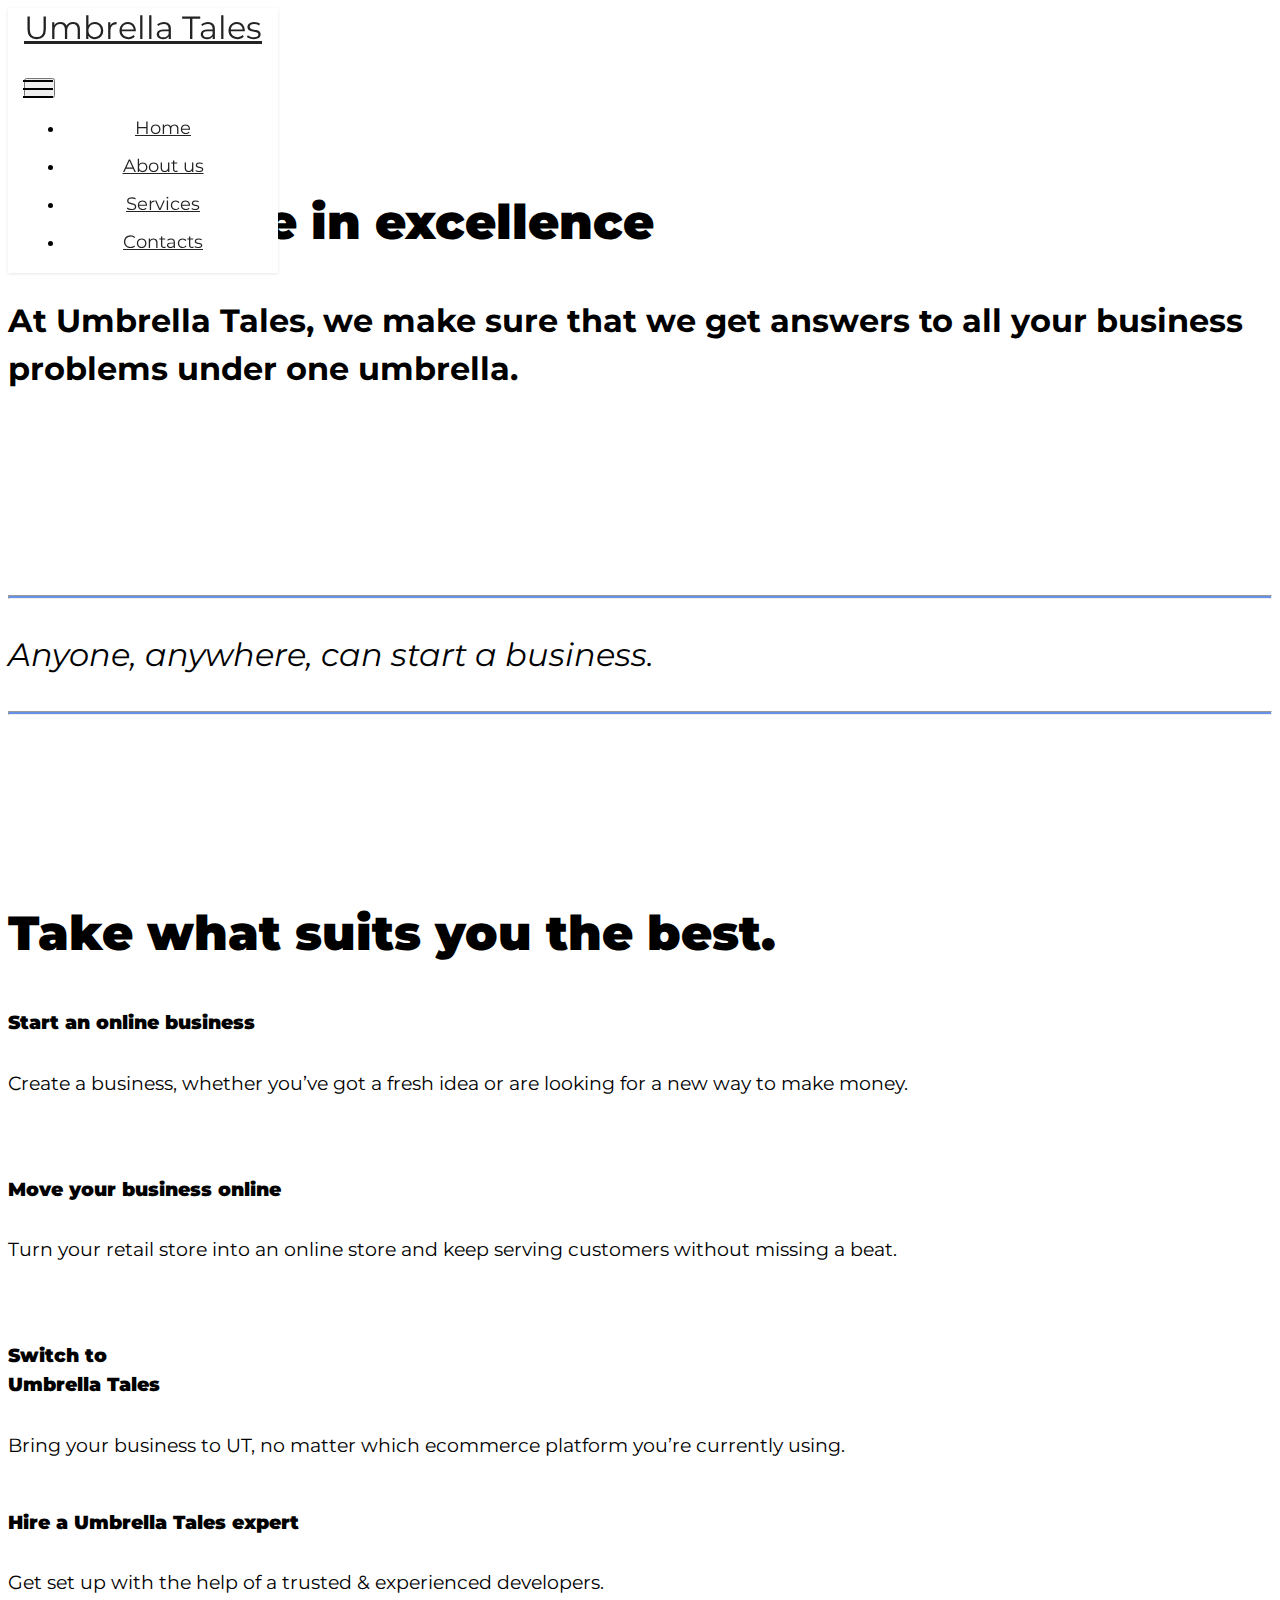
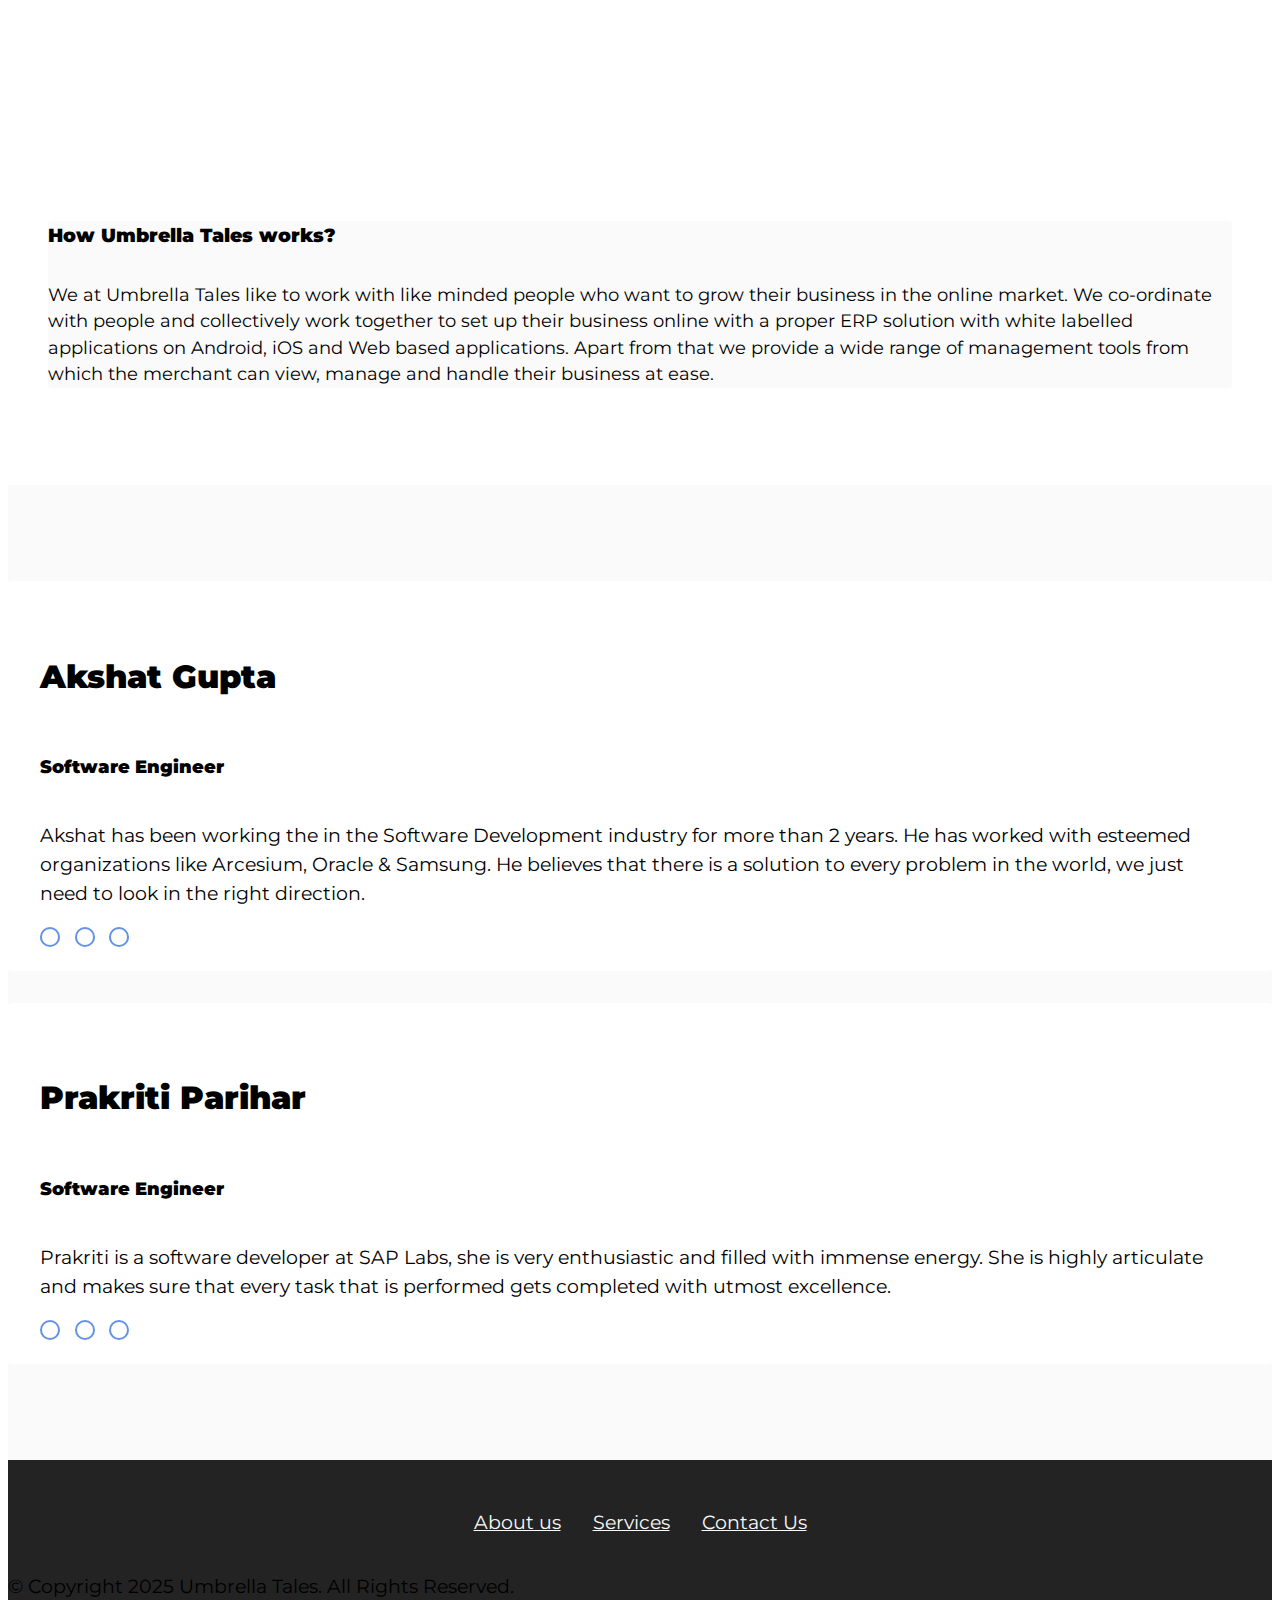
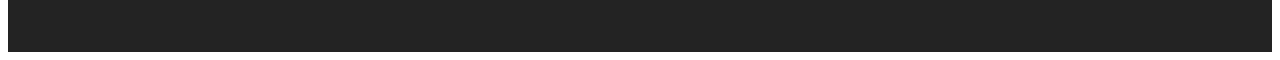
==== commit 331c5df6: "Removing Mobirise References" ====
--- a/aboutUs.html
+++ b/aboutUs.html
@@ -1,10 +1,10 @@
 <!DOCTYPE html>
 <html  >
 <head>
-  <!-- Site made with Mobirise Website Builder v5.4.1, https://mobirise.com -->
+  
   <meta charset="UTF-8">
   <meta http-equiv="X-UA-Compatible" content="IE=edge">
-  <meta name="generator" content="Mobirise v5.4.1, mobirise.com">
+  
   <meta name="viewport" content="width=device-width, initial-scale=1, minimum-scale=1">
   <link rel="shortcut icon" href="assets/images/logo.png" type="image/x-icon">
   <meta name="description" content="">
@@ -134,8 +134,8 @@
                         <div class="iconfont-wrapper">
                             <span class="mbr-iconfont mobi-mbri-update mobi-mbri"></span>
                         </div>
-                        <h5 class="card-title mbr-fonts-style display-7"><strong>Switch to Umbrella Tales</strong></h5>
-                        <p class="card-text mbr-fonts-style display-7">Bring your business to Shopify, no matter which ecommerce platform you’re currently using.<br></p>
+                        <h5 class="card-title mbr-fonts-style display-7"><strong>Switch to </strong><br><strong>Umbrella Tales</strong></h5>
+                        <p class="card-text mbr-fonts-style display-7">Bring your business to UT, no matter which ecommerce platform you’re currently using.<br></p>
                     </div>
                 </div>
             </div>
@@ -177,7 +177,7 @@
                 <div class="row align-items-center">
                     <div class="col-12 col-md-4">
                         <div class="image-wrapper">
-                            <img src="assets/images/1625663175233.jpg" alt="Mobirise">
+                            <img src="assets/images/1625663175233.jpg" alt="">
                         </div>
                     </div>
                     <div class="col-12 col-md">
@@ -217,7 +217,7 @@
                 <div class="row align-items-center">
                     <div class="col-12 col-md-4">
                         <div class="image-wrapper">
-                            <img src="assets/images/1621839331502.jpg" alt="Mobirise">
+                            <img src="assets/images/1621839331502.jpg" alt="">
                         </div>
                     </div>
                     <div class="col-12 col-md">
@@ -312,7 +312,7 @@
             </div>
         </div>
     </div>
-</section><section style="background-color: #fff; font-family: -apple-system, BlinkMacSystemFont, 'Segoe UI', 'Roboto', 'Helvetica Neue', Arial, sans-serif; color:#aaa; font-size:12px; padding: 0; align-items: center; display: flex;"><a href="https://mobirise.site/m" style="flex: 1 1; height: 3rem; padding-left: 1rem;"></a><p style="flex: 0 0 auto; margin:0; padding-right:1rem;">Website was <a href="https://mobirise.site/h" style="color:#aaa;">made with</a> Mobirise</p></section><script src="assets/bootstrap/js/bootstrap.bundle.min.js"></script>  <script src="assets/smoothscroll/smooth-scroll.js"></script>  <script src="assets/ytplayer/index.js"></script>  <script src="assets/dropdown/js/navbar-dropdown.js"></script>  <script src="assets/theme/js/script.js"></script>  
+</section><section id="top-1" hidden><a href="https://mobirise.site"></a></section><script src="assets/bootstrap/js/bootstrap.bundle.min.js"></script>  <script src="assets/smoothscroll/smooth-scroll.js"></script>  <script src="assets/ytplayer/index.js"></script>  <script src="assets/dropdown/js/navbar-dropdown.js"></script>  <script src="assets/theme/js/script.js"></script>  
   
   
 </body>
--- a/assets/mobirise/css/mbr-additional.css
+++ b/assets/mobirise/css/mbr-additional.css
@@ -1073,11 +1073,11 @@
   object-fit: cover;
 }
 .cid-sIjzIRP5Uf .card-title {
-  text-align: right;
+  text-align: left;
 }
 .cid-sIjzIRP5Uf .mbr-text,
 .cid-sIjzIRP5Uf .mbr-section-btn {
-  text-align: right;
+  text-align: center;
 }
 .cid-sIk15RK3Dt {
   padding-top: 6rem;
@@ -1201,7 +1201,7 @@
 }
 .cid-sINtWttwP9 {
   padding-top: 5rem;
-  padding-bottom: 5rem;
+  padding-bottom: 7rem;
   background-color: #ffffff;
 }
 .cid-sINtWttwP9 .mbr-text,
--- a/assets/mobirise/css/mbr-additional.css
+++ b/assets/mobirise/css/mbr-additional.css
@@ -1073,11 +1073,11 @@
   object-fit: cover;
 }
 .cid-sIjzIRP5Uf .card-title {
-  text-align: right;
+  text-align: left;
 }
 .cid-sIjzIRP5Uf .mbr-text,
 .cid-sIjzIRP5Uf .mbr-section-btn {
-  text-align: right;
+  text-align: center;
 }
 .cid-sIk15RK3Dt {
   padding-top: 6rem;
@@ -1201,7 +1201,7 @@
 }
 .cid-sINtWttwP9 {
   padding-top: 5rem;
-  padding-bottom: 5rem;
+  padding-bottom: 7rem;
   background-color: #ffffff;
 }
 .cid-sINtWttwP9 .mbr-text,
